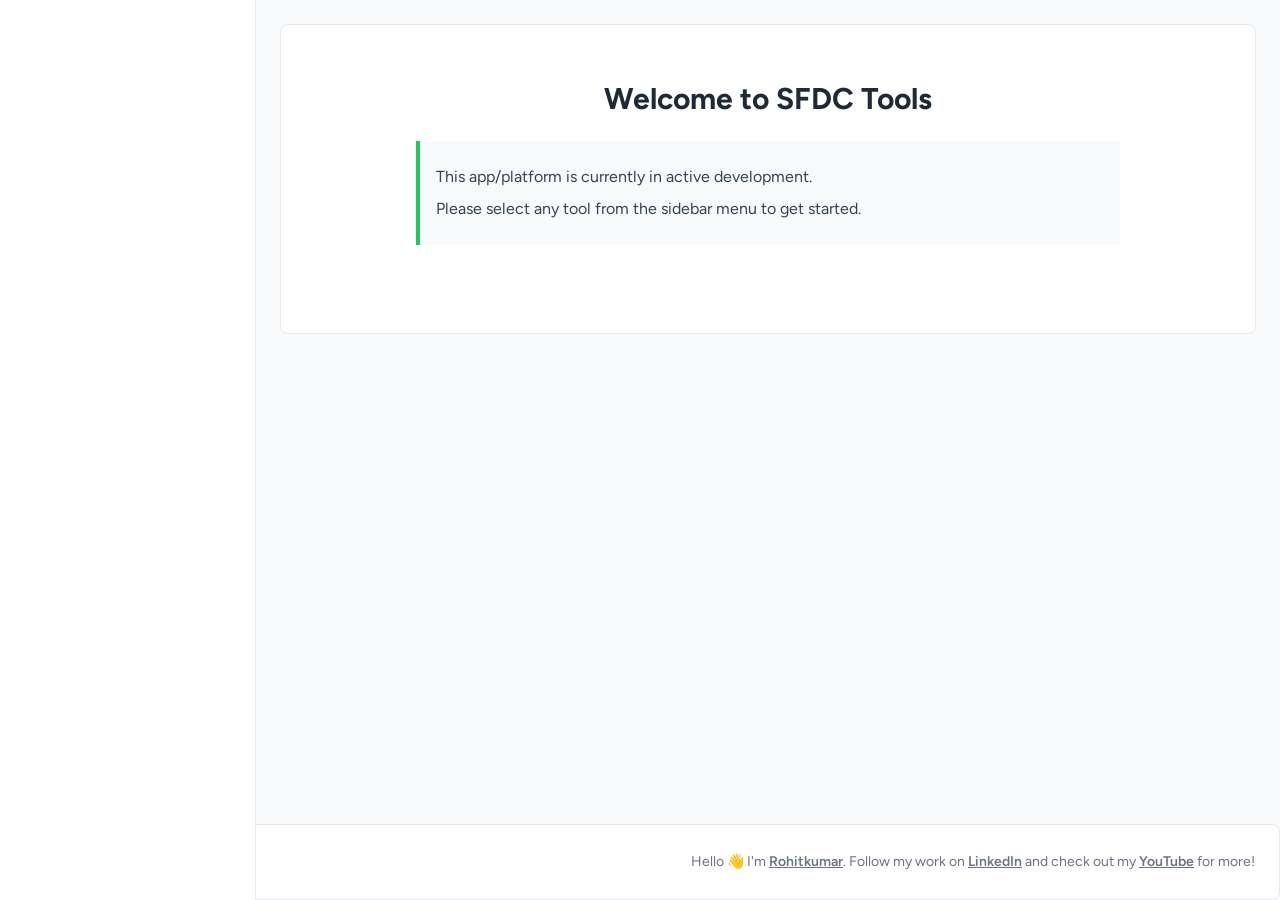
==== index.html @ ac1b2bfc "Updates" ====
<!DOCTYPE html><html  data-capo=""><head><meta charset="utf-8">
<meta name="viewport" content="width=device-width, initial-scale=1">
<title>SFDC Tools</title>
<style>@import url("https://fonts.googleapis.com/css2?family=Figtree:ital,wght@0,300..900;1,300..900&display=swap");*,:after,:before{--tw-border-spacing-x:0;--tw-border-spacing-y:0;--tw-translate-x:0;--tw-translate-y:0;--tw-rotate:0;--tw-skew-x:0;--tw-skew-y:0;--tw-scale-x:1;--tw-scale-y:1;--tw-pan-x: ;--tw-pan-y: ;--tw-pinch-zoom: ;--tw-scroll-snap-strictness:proximity;--tw-gradient-from-position: ;--tw-gradient-via-position: ;--tw-gradient-to-position: ;--tw-ordinal: ;--tw-slashed-zero: ;--tw-numeric-figure: ;--tw-numeric-spacing: ;--tw-numeric-fraction: ;--tw-ring-inset: ;--tw-ring-offset-width:0px;--tw-ring-offset-color:#fff;--tw-ring-color:rgba(59,130,246,.5);--tw-ring-offset-shadow:0 0 #0000;--tw-ring-shadow:0 0 #0000;--tw-shadow:0 0 #0000;--tw-shadow-colored:0 0 #0000;--tw-blur: ;--tw-brightness: ;--tw-contrast: ;--tw-grayscale: ;--tw-hue-rotate: ;--tw-invert: ;--tw-saturate: ;--tw-sepia: ;--tw-drop-shadow: ;--tw-backdrop-blur: ;--tw-backdrop-brightness: ;--tw-backdrop-contrast: ;--tw-backdrop-grayscale: ;--tw-backdrop-hue-rotate: ;--tw-backdrop-invert: ;--tw-backdrop-opacity: ;--tw-backdrop-saturate: ;--tw-backdrop-sepia: ;--tw-contain-size: ;--tw-contain-layout: ;--tw-contain-paint: ;--tw-contain-style: }::backdrop{--tw-border-spacing-x:0;--tw-border-spacing-y:0;--tw-translate-x:0;--tw-translate-y:0;--tw-rotate:0;--tw-skew-x:0;--tw-skew-y:0;--tw-scale-x:1;--tw-scale-y:1;--tw-pan-x: ;--tw-pan-y: ;--tw-pinch-zoom: ;--tw-scroll-snap-strictness:proximity;--tw-gradient-from-position: ;--tw-gradient-via-position: ;--tw-gradient-to-position: ;--tw-ordinal: ;--tw-slashed-zero: ;--tw-numeric-figure: ;--tw-numeric-spacing: ;--tw-numeric-fraction: ;--tw-ring-inset: ;--tw-ring-offset-width:0px;--tw-ring-offset-color:#fff;--tw-ring-color:rgba(59,130,246,.5);--tw-ring-offset-shadow:0 0 #0000;--tw-ring-shadow:0 0 #0000;--tw-shadow:0 0 #0000;--tw-shadow-colored:0 0 #0000;--tw-blur: ;--tw-brightness: ;--tw-contrast: ;--tw-grayscale: ;--tw-hue-rotate: ;--tw-invert: ;--tw-saturate: ;--tw-sepia: ;--tw-drop-shadow: ;--tw-backdrop-blur: ;--tw-backdrop-brightness: ;--tw-backdrop-contrast: ;--tw-backdrop-grayscale: ;--tw-backdrop-hue-rotate: ;--tw-backdrop-invert: ;--tw-backdrop-opacity: ;--tw-backdrop-saturate: ;--tw-backdrop-sepia: ;--tw-contain-size: ;--tw-contain-layout: ;--tw-contain-paint: ;--tw-contain-style: }

/*! tailwindcss v3.4.15 | MIT License | https://tailwindcss.com*/*,:after,:before{border:0 solid #e5e7eb;box-sizing:border-box}:after,:before{--tw-content:""}:host,html{line-height:1.5;-webkit-text-size-adjust:100%;font-family:ui-sans-serif,system-ui,sans-serif,Apple Color Emoji,Segoe UI Emoji,Segoe UI Symbol,Noto Color Emoji;font-feature-settings:normal;font-variation-settings:normal;-moz-tab-size:4;-o-tab-size:4;tab-size:4;-webkit-tap-highlight-color:transparent}body{line-height:inherit;margin:0}hr{border-top-width:1px;color:inherit;height:0}abbr:where([title]){-webkit-text-decoration:underline dotted;text-decoration:underline dotted}h1,h2,h3,h4,h5,h6{font-size:inherit;font-weight:inherit}a{color:inherit;text-decoration:inherit}b,strong{font-weight:bolder}code,kbd,pre,samp{font-family:ui-monospace,SFMono-Regular,Menlo,Monaco,Consolas,Liberation Mono,Courier New,monospace;font-feature-settings:normal;font-size:1em;font-variation-settings:normal}small{font-size:80%}sub,sup{font-size:75%;line-height:0;position:relative;vertical-align:baseline}sub{bottom:-.25em}sup{top:-.5em}table{border-collapse:collapse;border-color:inherit;text-indent:0}button,input,optgroup,select,textarea{color:inherit;font-family:inherit;font-feature-settings:inherit;font-size:100%;font-variation-settings:inherit;font-weight:inherit;letter-spacing:inherit;line-height:inherit;margin:0;padding:0}button,select{text-transform:none}button,input:where([type=button]),input:where([type=reset]),input:where([type=submit]){-webkit-appearance:button;background-color:transparent;background-image:none}:-moz-focusring{outline:auto}:-moz-ui-invalid{box-shadow:none}progress{vertical-align:baseline}::-webkit-inner-spin-button,::-webkit-outer-spin-button{height:auto}[type=search]{-webkit-appearance:textfield;outline-offset:-2px}::-webkit-search-decoration{-webkit-appearance:none}::-webkit-file-upload-button{-webkit-appearance:button;font:inherit}summary{display:list-item}blockquote,dd,dl,figure,h1,h2,h3,h4,h5,h6,hr,p,pre{margin:0}fieldset{margin:0}fieldset,legend{padding:0}menu,ol,ul{list-style:none;margin:0;padding:0}dialog{padding:0}textarea{resize:vertical}input::-moz-placeholder,textarea::-moz-placeholder{color:#9ca3af;opacity:1}input::placeholder,textarea::placeholder{color:#9ca3af;opacity:1}[role=button],button{cursor:pointer}:disabled{cursor:default}audio,canvas,embed,iframe,img,object,svg,video{display:block;vertical-align:middle}img,video{height:auto;max-width:100%}[hidden]:where(:not([hidden=until-found])){display:none}.sr-only{height:1px;margin:-1px;overflow:hidden;padding:0;position:absolute;width:1px;clip:rect(0,0,0,0);border-width:0;white-space:nowrap}.pointer-events-none{pointer-events:none}.static{position:static}.fixed{position:fixed}.absolute{position:absolute}.relative{position:relative}.inset-0{inset:0}.inset-y-0{bottom:0;top:0}.left-0{left:0}.right-0{right:0}.right-8{right:2rem}.top-0{top:0}.top-8{top:2rem}.z-0{z-index:0}.z-10{z-index:10}.z-20{z-index:20}.z-30{z-index:30}.z-40{z-index:40}.z-50{z-index:50}.z-\[9999\]{z-index:9999}.m-0{margin:0}.m-6{margin:1.5rem}.-mx-1\.5{margin-left:-.375rem;margin-right:-.375rem}.-my-1\.5{margin-bottom:-.375rem;margin-top:-.375rem}.mx-0{margin-left:0;margin-right:0}.mx-4{margin-left:1rem;margin-right:1rem}.mx-auto{margin-left:auto;margin-right:auto}.my-1{margin-bottom:.25rem;margin-top:.25rem}.my-2{margin-bottom:.5rem;margin-top:.5rem}.my-4{margin-bottom:1rem;margin-top:1rem}.my-8{margin-bottom:2rem;margin-top:2rem}.-mr-0\.5{margin-right:-.125rem}.mb-1{margin-bottom:.25rem}.mb-12{margin-bottom:3rem}.mb-2{margin-bottom:.5rem}.mb-4{margin-bottom:1rem}.mb-6{margin-bottom:1.5rem}.mb-8{margin-bottom:2rem}.ml-2{margin-left:.5rem}.ml-3{margin-left:.75rem}.ml-4{margin-left:1rem}.ml-8{margin-left:2rem}.ml-auto{margin-left:auto}.mr-1{margin-right:.25rem}.mr-2{margin-right:.5rem}.mr-4{margin-right:1rem}.mr-5{margin-right:1.25rem}.mt-1{margin-top:.25rem}.mt-2{margin-top:.5rem}.mt-4{margin-top:1rem}.mt-6{margin-top:1.5rem}.mt-\[10vh\]{margin-top:10vh}.block{display:block}.inline-block{display:inline-block}.flex{display:flex}.inline-flex{display:inline-flex}.table{display:table}.grid{display:grid}.hidden{display:none}.size-5{height:1.25rem;width:1.25rem}.h-4{height:1rem}.h-40{height:10rem}.h-5{height:1.25rem}.h-6{height:1.5rem}.h-8{height:2rem}.h-9{height:2.25rem}.h-full{height:100%}.max-h-36{max-height:9rem}.max-h-\[80vh\]{max-height:80vh}.min-h-0{min-height:0}.min-h-screen{min-height:100vh}.w-1\/2{width:50%}.w-11{width:2.75rem}.w-4{width:1rem}.w-48{width:12rem}.w-5{width:1.25rem}.w-52{width:13rem}.w-56{width:14rem}.w-6{width:1.5rem}.w-64{width:16rem}.w-8{width:2rem}.w-auto{width:auto}.w-full{width:100%}.min-w-0{min-width:0}.min-w-fit{min-width:-moz-fit-content;min-width:fit-content}.max-w-2xl{max-width:42rem}.max-w-3xl{max-width:48rem}.max-w-7xl{max-width:80rem}.max-w-xs{max-width:20rem}.flex-1{flex:1 1 0%}.flex-auto{flex:1 1 auto}.flex-none{flex:none}.flex-shrink-0,.shrink-0{flex-shrink:0}.origin-top{transform-origin:top}.origin-top-left{transform-origin:top left}.origin-top-right{transform-origin:top right}.translate-x-full{--tw-translate-x:100%}.translate-x-full,.translate-y-0{transform:translate(var(--tw-translate-x),var(--tw-translate-y)) rotate(var(--tw-rotate)) skewX(var(--tw-skew-x)) skewY(var(--tw-skew-y)) scaleX(var(--tw-scale-x)) scaleY(var(--tw-scale-y))}.translate-y-0{--tw-translate-y:0px}.translate-y-2{--tw-translate-y:0.5rem}.translate-y-2,.translate-y-4{transform:translate(var(--tw-translate-x),var(--tw-translate-y)) rotate(var(--tw-rotate)) skewX(var(--tw-skew-x)) skewY(var(--tw-skew-y)) scaleX(var(--tw-scale-x)) scaleY(var(--tw-scale-y))}.translate-y-4{--tw-translate-y:1rem}.-rotate-180{--tw-rotate:-180deg}.-rotate-180,.scale-100{transform:translate(var(--tw-translate-x),var(--tw-translate-y)) rotate(var(--tw-rotate)) skewX(var(--tw-skew-x)) skewY(var(--tw-skew-y)) scaleX(var(--tw-scale-x)) scaleY(var(--tw-scale-y))}.scale-100{--tw-scale-x:1;--tw-scale-y:1}.scale-95{--tw-scale-x:.95;--tw-scale-y:.95}.scale-95,.transform{transform:translate(var(--tw-translate-x),var(--tw-translate-y)) rotate(var(--tw-rotate)) skewX(var(--tw-skew-x)) skewY(var(--tw-skew-y)) scaleX(var(--tw-scale-x)) scaleY(var(--tw-scale-y))}@keyframes spin{to{transform:rotate(1turn)}}.animate-spin{animation:spin 1s linear infinite}.cursor-default{cursor:default}.cursor-pointer{cursor:pointer}.select-none{-webkit-user-select:none;-moz-user-select:none;user-select:none}.appearance-none{-webkit-appearance:none;-moz-appearance:none;appearance:none}.grid-cols-1{grid-template-columns:repeat(1,minmax(0,1fr))}.flex-col{flex-direction:column}.flex-wrap{flex-wrap:wrap}.items-start{align-items:flex-start}.items-center{align-items:center}.justify-start{justify-content:flex-start}.justify-end{justify-content:flex-end}.justify-center{justify-content:center}.justify-between{justify-content:space-between}.gap-4{gap:1rem}.gap-6{gap:1.5rem}.space-x-2>:not([hidden])~:not([hidden]){--tw-space-x-reverse:0;margin-left:calc(.5rem*(1 - var(--tw-space-x-reverse)));margin-right:calc(.5rem*var(--tw-space-x-reverse))}.space-x-4>:not([hidden])~:not([hidden]){--tw-space-x-reverse:0;margin-left:calc(1rem*(1 - var(--tw-space-x-reverse)));margin-right:calc(1rem*var(--tw-space-x-reverse))}.space-y-1>:not([hidden])~:not([hidden]){--tw-space-y-reverse:0;margin-bottom:calc(.25rem*var(--tw-space-y-reverse));margin-top:calc(.25rem*(1 - var(--tw-space-y-reverse)))}.space-y-4>:not([hidden])~:not([hidden]){--tw-space-y-reverse:0;margin-bottom:calc(1rem*var(--tw-space-y-reverse));margin-top:calc(1rem*(1 - var(--tw-space-y-reverse)))}.divide-y>:not([hidden])~:not([hidden]){--tw-divide-y-reverse:0;border-bottom-width:calc(1px*var(--tw-divide-y-reverse));border-top-width:calc(1px*(1 - var(--tw-divide-y-reverse)))}.divide-gray-100>:not([hidden])~:not([hidden]){--tw-divide-opacity:1;border-color:rgb(243 244 246/var(--tw-divide-opacity,1))}.overflow-auto{overflow:auto}.overflow-hidden{overflow:hidden}.overflow-y-auto{overflow-y:auto}.overflow-y-scroll{overflow-y:scroll}.truncate{overflow:hidden;white-space:nowrap}.text-ellipsis,.truncate{text-overflow:ellipsis}.\!rounded-md{border-radius:.375rem!important}.rounded{border-radius:.25rem}.rounded-2xl{border-radius:1rem}.rounded-full{border-radius:9999px}.rounded-lg{border-radius:.5rem}.rounded-md{border-radius:.375rem}.border{border-width:1px}.border-b{border-bottom-width:1px}.border-l-4{border-left-width:4px}.border-r{border-right-width:1px}.border-t{border-top-width:1px}.border-solid{border-style:solid}.border-none{border-style:none}.border-blue-200{--tw-border-opacity:1;border-color:rgb(191 219 254/var(--tw-border-opacity,1))}.border-blue-300{--tw-border-opacity:1;border-color:rgb(147 197 253/var(--tw-border-opacity,1))}.border-gray-100{--tw-border-opacity:1;border-color:rgb(243 244 246/var(--tw-border-opacity,1))}.border-gray-200{--tw-border-opacity:1;border-color:rgb(229 231 235/var(--tw-border-opacity,1))}.border-gray-300{--tw-border-opacity:1;border-color:rgb(209 213 219/var(--tw-border-opacity,1))}.border-gray-900\/10{border-color:rgba(17,24,39,.1)}.border-green-200{--tw-border-opacity:1;border-color:rgb(187 247 208/var(--tw-border-opacity,1))}.border-green-300{--tw-border-opacity:1;border-color:rgb(134 239 172/var(--tw-border-opacity,1))}.border-green-500{--tw-border-opacity:1;border-color:rgb(34 197 94/var(--tw-border-opacity,1))}.border-rose-200{--tw-border-opacity:1;border-color:rgb(254 205 211/var(--tw-border-opacity,1))}.border-rose-300\/50{border-color:rgba(253,164,175,.5)}.border-transparent{border-color:transparent}.border-zinc-950\/10{border-color:rgba(9,9,11,.1)}.bg-black{--tw-bg-opacity:1;background-color:rgb(0 0 0/var(--tw-bg-opacity,1))}.bg-blue-100{--tw-bg-opacity:1;background-color:rgb(219 234 254/var(--tw-bg-opacity,1))}.bg-gray-100{--tw-bg-opacity:1;background-color:rgb(243 244 246/var(--tw-bg-opacity,1))}.bg-gray-400{--tw-bg-opacity:1;background-color:rgb(156 163 175/var(--tw-bg-opacity,1))}.bg-gray-50{--tw-bg-opacity:1;background-color:rgb(249 250 251/var(--tw-bg-opacity,1))}.bg-gray-500{--tw-bg-opacity:1;background-color:rgb(107 114 128/var(--tw-bg-opacity,1))}.bg-gray-800{--tw-bg-opacity:1;background-color:rgb(31 41 55/var(--tw-bg-opacity,1))}.bg-gray-900\/50{background-color:rgba(17,24,39,.5)}.bg-green-100{--tw-bg-opacity:1;background-color:rgb(220 252 231/var(--tw-bg-opacity,1))}.bg-green-500{--tw-bg-opacity:1;background-color:rgb(34 197 94/var(--tw-bg-opacity,1))}.bg-indigo-600{--tw-bg-opacity:1;background-color:rgb(79 70 229/var(--tw-bg-opacity,1))}.bg-purple-100{--tw-bg-opacity:1;background-color:rgb(243 232 255/var(--tw-bg-opacity,1))}.bg-red-100{--tw-bg-opacity:1;background-color:rgb(254 226 226/var(--tw-bg-opacity,1))}.bg-red-600{--tw-bg-opacity:1;background-color:rgb(220 38 38/var(--tw-bg-opacity,1))}.bg-rose-100{--tw-bg-opacity:1;background-color:rgb(255 228 230/var(--tw-bg-opacity,1))}.bg-slate-50{--tw-bg-opacity:1;background-color:rgb(248 250 252/var(--tw-bg-opacity,1))}.bg-white{--tw-bg-opacity:1;background-color:rgb(255 255 255/var(--tw-bg-opacity,1))}.bg-opacity-70{--tw-bg-opacity:0.7}.bg-clip-padding{background-clip:padding-box}.fill-blue-100{fill:#dbeafe}.fill-blue-700{fill:#1d4ed8}.fill-current{fill:currentColor}.fill-gray-100{fill:#f3f4f6}.fill-gray-700{fill:#374151}.fill-green-100{fill:#dcfce7}.fill-green-700{fill:#15803d}.fill-red-100{fill:#fee2e2}.fill-red-700{fill:#b91c1c}.stroke-orange-600{stroke:#ea580c}.stroke-zinc-500{stroke:#71717a}.stroke-2{stroke-width:2}.object-cover{-o-object-fit:cover;object-fit:cover}.p-0\.5{padding:.125rem}.p-1\.5{padding:.375rem}.p-10{padding:2.5rem}.p-2{padding:.5rem}.p-2\.5{padding:.625rem}.p-4{padding:1rem}.p-6{padding:1.5rem}.p-8{padding:2rem}.\!px-2{padding-left:.5rem!important;padding-right:.5rem!important}.\!py-1{padding-bottom:.25rem!important;padding-top:.25rem!important}.px-2{padding-left:.5rem;padding-right:.5rem}.px-3{padding-left:.75rem;padding-right:.75rem}.px-4{padding-left:1rem;padding-right:1rem}.py-1{padding-bottom:.25rem;padding-top:.25rem}.py-1\.5{padding-bottom:.375rem;padding-top:.375rem}.py-2{padding-bottom:.5rem;padding-top:.5rem}.py-2\.5{padding-bottom:.625rem;padding-top:.625rem}.py-3{padding-bottom:.75rem;padding-top:.75rem}.py-4{padding-bottom:1rem;padding-top:1rem}.py-6{padding-bottom:1.5rem;padding-top:1.5rem}.py-\[0\.32rem\]{padding-bottom:.32rem;padding-top:.32rem}.py-\[calc\(theme\(spacing\[2\.5\]\)-1px\)\]{padding-bottom:calc(.625rem - 1px);padding-top:calc(.625rem - 1px)}.pb-4{padding-bottom:1rem}.pl-10{padding-left:2.5rem}.pl-12{padding-left:3rem}.pl-3{padding-left:.75rem}.pl-4{padding-left:1rem}.pl-\[calc\(theme\(spacing\[3\.5\]\)-1px\)\]{padding-left:calc(.875rem - 1px)}.pr-10{padding-right:2.5rem}.pr-2{padding-right:.5rem}.pr-3{padding-right:.75rem}.pr-4{padding-right:1rem}.pr-\[calc\(theme\(spacing\.10\)-1px\)\]{padding-right:calc(2.5rem - 1px)}.pt-0{padding-top:0}.pt-5{padding-top:1.25rem}.text-left{text-align:left}.text-center{text-align:center}.font-Figtree{font-family:Figtree,sans-serif,ui-sans-serif,system-ui,Apple Color Emoji,Segoe UI Emoji,Segoe UI Symbol,Noto Color Emoji}.text-2xl{font-size:1.5rem;line-height:2rem}.text-3xl{font-size:1.875rem;line-height:2.25rem}.text-base,.text-base\/6{font-size:1rem;line-height:1.5rem}.text-lg{font-size:1.125rem;line-height:1.75rem}.text-sm{font-size:.875rem;line-height:1.25rem}.text-xs{font-size:.75rem;line-height:1rem}.font-bold{font-weight:700}.font-medium{font-weight:500}.font-normal{font-weight:400}.font-semibold{font-weight:600}.font-thin{font-weight:100}.uppercase{text-transform:uppercase}.leading-4{line-height:1rem}.leading-5{line-height:1.25rem}.leading-relaxed{line-height:1.625}.tracking-wider{letter-spacing:.05em}.tracking-widest{letter-spacing:.1em}.text-blue-100{--tw-text-opacity:1;color:rgb(219 234 254/var(--tw-text-opacity,1))}.text-blue-600{--tw-text-opacity:1;color:rgb(37 99 235/var(--tw-text-opacity,1))}.text-blue-800{--tw-text-opacity:1;color:rgb(30 64 175/var(--tw-text-opacity,1))}.text-gray-100{--tw-text-opacity:1;color:rgb(243 244 246/var(--tw-text-opacity,1))}.text-gray-300{--tw-text-opacity:1;color:rgb(209 213 219/var(--tw-text-opacity,1))}.text-gray-400{--tw-text-opacity:1;color:rgb(156 163 175/var(--tw-text-opacity,1))}.text-gray-500{--tw-text-opacity:1;color:rgb(107 114 128/var(--tw-text-opacity,1))}.text-gray-600{--tw-text-opacity:1;color:rgb(75 85 99/var(--tw-text-opacity,1))}.text-gray-700{--tw-text-opacity:1;color:rgb(55 65 81/var(--tw-text-opacity,1))}.text-gray-800{--tw-text-opacity:1;color:rgb(31 41 55/var(--tw-text-opacity,1))}.text-gray-900{--tw-text-opacity:1;color:rgb(17 24 39/var(--tw-text-opacity,1))}.text-green-500{--tw-text-opacity:1;color:rgb(34 197 94/var(--tw-text-opacity,1))}.text-green-600{--tw-text-opacity:1;color:rgb(22 163 74/var(--tw-text-opacity,1))}.text-indigo-600{--tw-text-opacity:1;color:rgb(79 70 229/var(--tw-text-opacity,1))}.text-orange-600{--tw-text-opacity:1;color:rgb(234 88 12/var(--tw-text-opacity,1))}.text-red-100{--tw-text-opacity:1;color:rgb(254 226 226/var(--tw-text-opacity,1))}.text-red-500{--tw-text-opacity:1;color:rgb(239 68 68/var(--tw-text-opacity,1))}.text-red-600{--tw-text-opacity:1;color:rgb(220 38 38/var(--tw-text-opacity,1))}.text-teal-100{--tw-text-opacity:1;color:rgb(204 251 241/var(--tw-text-opacity,1))}.text-teal-600{--tw-text-opacity:1;color:rgb(13 148 136/var(--tw-text-opacity,1))}.text-white{--tw-text-opacity:1;color:rgb(255 255 255/var(--tw-text-opacity,1))}.text-yellow-600{--tw-text-opacity:1;color:rgb(202 138 4/var(--tw-text-opacity,1))}.text-zinc-950{--tw-text-opacity:1;color:rgb(9 9 11/var(--tw-text-opacity,1))}.underline{text-decoration-line:underline}.placeholder-gray-400::-moz-placeholder{--tw-placeholder-opacity:1;color:rgb(156 163 175/var(--tw-placeholder-opacity,1))}.placeholder-gray-400::placeholder{--tw-placeholder-opacity:1;color:rgb(156 163 175/var(--tw-placeholder-opacity,1))}.opacity-0{opacity:0}.opacity-100{opacity:1}.opacity-25{opacity:.25}.opacity-75{opacity:.75}.shadow{--tw-shadow:0 1px 3px 0 rgba(0,0,0,.1),0 1px 2px -1px rgba(0,0,0,.1);--tw-shadow-colored:0 1px 3px 0 var(--tw-shadow-color),0 1px 2px -1px var(--tw-shadow-color)}.shadow,.shadow-2xl{box-shadow:var(--tw-ring-offset-shadow,0 0 #0000),var(--tw-ring-shadow,0 0 #0000),var(--tw-shadow)}.shadow-2xl{--tw-shadow:0 25px 50px -12px rgba(0,0,0,.25);--tw-shadow-colored:0 25px 50px -12px var(--tw-shadow-color)}.shadow-lg{--tw-shadow:0 10px 15px -3px rgba(0,0,0,.1),0 4px 6px -4px rgba(0,0,0,.1);--tw-shadow-colored:0 10px 15px -3px var(--tw-shadow-color),0 4px 6px -4px var(--tw-shadow-color)}.shadow-lg,.shadow-md{box-shadow:var(--tw-ring-offset-shadow,0 0 #0000),var(--tw-ring-shadow,0 0 #0000),var(--tw-shadow)}.shadow-md{--tw-shadow:0 4px 6px -1px rgba(0,0,0,.1),0 2px 4px -2px rgba(0,0,0,.1);--tw-shadow-colored:0 4px 6px -1px var(--tw-shadow-color),0 2px 4px -2px var(--tw-shadow-color)}.shadow-sm{--tw-shadow:0 1px 2px 0 rgba(0,0,0,.05);--tw-shadow-colored:0 1px 2px 0 var(--tw-shadow-color)}.shadow-sm,.shadow-xl{box-shadow:var(--tw-ring-offset-shadow,0 0 #0000),var(--tw-ring-shadow,0 0 #0000),var(--tw-shadow)}.shadow-xl{--tw-shadow:0 20px 25px -5px rgba(0,0,0,.1),0 8px 10px -6px rgba(0,0,0,.1);--tw-shadow-colored:0 20px 25px -5px var(--tw-shadow-color),0 8px 10px -6px var(--tw-shadow-color)}.\!outline-none{outline:2px solid transparent!important;outline-offset:2px!important}.outline-none{outline:2px solid transparent;outline-offset:2px}.outline{outline-style:solid}.outline-indigo-500{outline-color:#6366f1}.ring-1{--tw-ring-offset-shadow:var(--tw-ring-inset) 0 0 0 var(--tw-ring-offset-width) var(--tw-ring-offset-color);--tw-ring-shadow:var(--tw-ring-inset) 0 0 0 calc(1px + var(--tw-ring-offset-width)) var(--tw-ring-color);box-shadow:var(--tw-ring-offset-shadow),var(--tw-ring-shadow),var(--tw-shadow,0 0 #0000)}.ring-black{--tw-ring-opacity:1;--tw-ring-color:rgb(0 0 0/var(--tw-ring-opacity,1))}.ring-red-500{--tw-ring-opacity:1;--tw-ring-color:rgb(239 68 68/var(--tw-ring-opacity,1))}.ring-opacity-5{--tw-ring-opacity:0.05}.filter{filter:var(--tw-blur) var(--tw-brightness) var(--tw-contrast) var(--tw-grayscale) var(--tw-hue-rotate) var(--tw-invert) var(--tw-saturate) var(--tw-sepia) var(--tw-drop-shadow)}.transition{transition-duration:.15s;transition-property:color,background-color,border-color,text-decoration-color,fill,stroke,opacity,box-shadow,transform,filter,-webkit-backdrop-filter;transition-property:color,background-color,border-color,text-decoration-color,fill,stroke,opacity,box-shadow,transform,filter,backdrop-filter;transition-property:color,background-color,border-color,text-decoration-color,fill,stroke,opacity,box-shadow,transform,filter,backdrop-filter,-webkit-backdrop-filter;transition-timing-function:cubic-bezier(.4,0,.2,1)}.transition-all{transition-duration:.15s;transition-property:all;transition-timing-function:cubic-bezier(.4,0,.2,1)}.duration-100{transition-duration:.1s}.duration-150{transition-duration:.15s}.duration-200{transition-duration:.2s}.duration-300{transition-duration:.3s}.duration-500{transition-duration:.5s}.duration-75{transition-duration:75ms}.ease-in{transition-timing-function:cubic-bezier(.4,0,1,1)}.ease-in-out{transition-timing-function:cubic-bezier(.4,0,.2,1)}.ease-out{transition-timing-function:cubic-bezier(0,0,.2,1)}.\[-ms-overflow-style\:\'none\'\]{-ms-overflow-style:"none"}.\[scrollbar-width\:\'none\'\]{scrollbar-width:"none"}::-webkit-scrollbar{height:5px;width:5px}::-webkit-scrollbar-track{background-color:#eee;border-radius:5px}::-webkit-scrollbar-thumb{background-color:#a2a2a2;border-radius:10px}html.dark .vue3-easy-data-table:is(.dark *){--tw-border-opacity:1;border-color:rgb(75 85 99/var(--tw-border-opacity,1))}html.dark .vue3-easy-data-table__main:is(.dark *){--tw-bg-opacity:1;background-color:rgb(31 41 55/var(--tw-bg-opacity,1));--tw-text-opacity:1;color:rgb(243 244 246/var(--tw-text-opacity,1))}html.dark .vue3-easy-data-table__header th{border-bottom-width:1px;--tw-bg-opacity:1;background-color:rgb(243 244 246/var(--tw-bg-opacity,1));font-size:.875rem;line-height:1.25rem;text-align:center}html.dark .vue3-easy-data-table__header th:is(.dark *){--tw-border-opacity:1;border-color:rgb(75 85 99/var(--tw-border-opacity,1));--tw-bg-opacity:1;background-color:rgb(55 65 81/var(--tw-bg-opacity,1));--tw-text-opacity:1;color:rgb(243 244 246/var(--tw-text-opacity,1))}html.dark .vue3-easy-data-table__body td{border-bottom-width:1px}html.dark .vue3-easy-data-table__body td:is(.dark *){--tw-border-opacity:1;border-color:rgb(75 85 99/var(--tw-border-opacity,1));--tw-bg-opacity:1;background-color:rgb(31 41 55/var(--tw-bg-opacity,1));--tw-text-opacity:1;color:rgb(243 244 246/var(--tw-text-opacity,1))}html.dark .vue3-easy-data-table__footer{border-bottom-width:1px}html.dark .vue3-easy-data-table__footer:is(.dark *){--tw-border-opacity:1;border-color:rgb(75 85 99/var(--tw-border-opacity,1));--tw-bg-opacity:1;background-color:rgb(55 65 81/var(--tw-bg-opacity,1));--tw-text-opacity:1;color:rgb(243 244 246/var(--tw-text-opacity,1))}html.dark .vue3-easy-data-table__body tr:first-child td{border-bottom-width:1px}html.dark .vue3-easy-data-table__body tr:first-child td:is(.dark *){--tw-border-opacity:1;border-color:rgb(75 85 99/var(--tw-border-opacity,1))}html.dark .easy-data-table__rows-selector ul.select-items li:is(.dark *){--tw-text-opacity:1;color:rgb(55 65 81/var(--tw-text-opacity,1))}html.dark .easy-data-table__rows-selector ul.select-items li.selected:is(.dark *){--tw-text-opacity:1;color:rgb(243 244 246/var(--tw-text-opacity,1))}html.dark .next-page__click-button .arrow,html.dark .previous-page__click-button .arrow{--tw-border-opacity:1;border-color:rgb(125 211 252/var(--tw-border-opacity,1))}html.dark .vs--single .vs__selected:is(.dark *){--tw-text-opacity:1;color:rgb(209 213 219/var(--tw-text-opacity,1))}html.dark .vs__dropdown-toggle:is(.dark *){--tw-border-opacity:1;border-color:rgb(75 85 99/var(--tw-border-opacity,1))}html.dark .vs__clear :is(.dark *),html.dark .vs__open-indicator:is(.dark *){fill:#6b7280}.tableCSS{--easy-table-border:1px solid #ddd;--easy-table-header-font-size:0.880rem;--easy-table-header-background-color:#f3f4f6;--easy-table-body-row-font-size:0.875rem;--easy-table-footer-height:40px;--easy-table-rows-per-page-selector-z-index:9999}.vue3-easy-data-table__main{border:none!important;border-top-left-radius:.5rem!important;border-top-right-radius:.5rem!important}.vue3-easy-data-table__footer{border-bottom-left-radius:.5rem;border-bottom-right-radius:.5rem}.monaco-editor,.monaco-editor .overflow-guard{border-radius:.375rem}.monaco-editor{--tw-shadow:0 10px 15px -3px rgba(0,0,0,.1),0 4px 6px -4px rgba(0,0,0,.1);--tw-shadow-colored:0 10px 15px -3px var(--tw-shadow-color),0 4px 6px -4px var(--tw-shadow-color);box-shadow:var(--tw-ring-offset-shadow,0 0 #0000),var(--tw-ring-shadow,0 0 #0000),var(--tw-shadow)}.file\:-mx-3::file-selector-button{margin-left:-.75rem;margin-right:-.75rem}.file\:-my-\[0\.32rem\]::file-selector-button{margin-bottom:-.32rem;margin-top:-.32rem}.file\:cursor-pointer::file-selector-button{cursor:pointer}.file\:overflow-hidden::file-selector-button{overflow:hidden}.file\:rounded-none::file-selector-button{border-radius:0}.file\:border-0::file-selector-button{border-width:0}.file\:border-solid::file-selector-button{border-style:solid}.file\:border-inherit::file-selector-button{border-color:inherit}.file\:bg-gray-100::file-selector-button{--tw-bg-opacity:1;background-color:rgb(243 244 246/var(--tw-bg-opacity,1))}.file\:px-3::file-selector-button{padding-left:.75rem;padding-right:.75rem}.file\:py-\[0\.32rem\]::file-selector-button{padding-bottom:.32rem;padding-top:.32rem}.file\:text-gray-700::file-selector-button{--tw-text-opacity:1;color:rgb(55 65 81/var(--tw-text-opacity,1))}.file\:transition::file-selector-button{transition-duration:.15s;transition-property:color,background-color,border-color,text-decoration-color,fill,stroke,opacity,box-shadow,transform,filter,-webkit-backdrop-filter;transition-property:color,background-color,border-color,text-decoration-color,fill,stroke,opacity,box-shadow,transform,filter,backdrop-filter;transition-property:color,background-color,border-color,text-decoration-color,fill,stroke,opacity,box-shadow,transform,filter,backdrop-filter,-webkit-backdrop-filter;transition-timing-function:cubic-bezier(.4,0,.2,1)}.file\:duration-150::file-selector-button{transition-duration:.15s}.file\:ease-in-out::file-selector-button{transition-timing-function:cubic-bezier(.4,0,.2,1)}.file\:\[border-inline-end-width\:1px\]::file-selector-button{border-inline-end-width:1px}.file\:\[margin-inline-end\:0\.75rem\]::file-selector-button{margin-inline-end:.75rem}.placeholder\:text-zinc-500::-moz-placeholder{--tw-text-opacity:1;color:rgb(113 113 122/var(--tw-text-opacity,1))}.placeholder\:text-zinc-500::placeholder{--tw-text-opacity:1;color:rgb(113 113 122/var(--tw-text-opacity,1))}.before\:absolute:before{content:var(--tw-content);position:absolute}.before\:inset-px:before{content:var(--tw-content);inset:1px}.before\:rounded-\[calc\(theme\(borderRadius\.lg\)-1px\)\]:before{border-radius:calc(.5rem - 1px);content:var(--tw-content)}.before\:bg-white:before{content:var(--tw-content);--tw-bg-opacity:1;background-color:rgb(255 255 255/var(--tw-bg-opacity,1))}.before\:shadow:before{content:var(--tw-content);--tw-shadow:0 1px 3px 0 rgba(0,0,0,.1),0 1px 2px -1px rgba(0,0,0,.1);--tw-shadow-colored:0 1px 3px 0 var(--tw-shadow-color),0 1px 2px -1px var(--tw-shadow-color);box-shadow:var(--tw-ring-offset-shadow,0 0 #0000),var(--tw-ring-shadow,0 0 #0000),var(--tw-shadow)}.after\:pointer-events-none:after{content:var(--tw-content);pointer-events:none}.after\:absolute:after{content:var(--tw-content);position:absolute}.after\:inset-0:after{content:var(--tw-content);inset:0}.after\:left-\[2px\]:after{content:var(--tw-content);left:2px}.after\:top-0\.5:after{content:var(--tw-content);top:.125rem}.after\:h-5:after{content:var(--tw-content);height:1.25rem}.after\:w-5:after{content:var(--tw-content);width:1.25rem}.after\:rounded-full:after{border-radius:9999px;content:var(--tw-content)}.after\:rounded-lg:after{border-radius:.5rem;content:var(--tw-content)}.after\:border:after{border-width:1px;content:var(--tw-content)}.after\:border-gray-300:after{content:var(--tw-content);--tw-border-opacity:1;border-color:rgb(209 213 219/var(--tw-border-opacity,1))}.after\:bg-white:after{content:var(--tw-content);--tw-bg-opacity:1;background-color:rgb(255 255 255/var(--tw-bg-opacity,1))}.after\:ring-inset:after{content:var(--tw-content);--tw-ring-inset:inset}.after\:ring-transparent:after{content:var(--tw-content);--tw-ring-color:transparent}.after\:transition-all:after{content:var(--tw-content);transition-duration:.15s;transition-property:all;transition-timing-function:cubic-bezier(.4,0,.2,1)}.after\:content-\[\'\'\]:after{--tw-content:"";content:var(--tw-content)}.hover\:border-gray-300:hover{--tw-border-opacity:1;border-color:rgb(209 213 219/var(--tw-border-opacity,1))}.hover\:bg-blue-200:hover{--tw-bg-opacity:1;background-color:rgb(191 219 254/var(--tw-bg-opacity,1))}.hover\:bg-gray-100:hover{--tw-bg-opacity:1;background-color:rgb(243 244 246/var(--tw-bg-opacity,1))}.hover\:bg-gray-200:hover{--tw-bg-opacity:1;background-color:rgb(229 231 235/var(--tw-bg-opacity,1))}.hover\:bg-gray-50:hover{--tw-bg-opacity:1;background-color:rgb(249 250 251/var(--tw-bg-opacity,1))}.hover\:bg-gray-700:hover{--tw-bg-opacity:1;background-color:rgb(55 65 81/var(--tw-bg-opacity,1))}.hover\:bg-green-200:hover{--tw-bg-opacity:1;background-color:rgb(187 247 208/var(--tw-bg-opacity,1))}.hover\:bg-red-700:hover{--tw-bg-opacity:1;background-color:rgb(185 28 28/var(--tw-bg-opacity,1))}.hover\:bg-rose-200:hover{--tw-bg-opacity:1;background-color:rgb(254 205 211/var(--tw-bg-opacity,1))}.hover\:bg-slate-100:hover{--tw-bg-opacity:1;background-color:rgb(241 245 249/var(--tw-bg-opacity,1))}.hover\:fill-blue-800:hover{fill:#1e40af}.hover\:fill-gray-800:hover{fill:#1f2937}.hover\:fill-green-800:hover{fill:#166534}.hover\:fill-red-800:hover{fill:#991b1b}.hover\:text-blue-700:hover{--tw-text-opacity:1;color:rgb(29 78 216/var(--tw-text-opacity,1))}.hover\:text-gray-700:hover{--tw-text-opacity:1;color:rgb(55 65 81/var(--tw-text-opacity,1))}.hover\:text-gray-900:hover{--tw-text-opacity:1;color:rgb(17 24 39/var(--tw-text-opacity,1))}.hover\:text-red-700:hover{--tw-text-opacity:1;color:rgb(185 28 28/var(--tw-text-opacity,1))}.hover\:text-teal-700:hover{--tw-text-opacity:1;color:rgb(15 118 110/var(--tw-text-opacity,1))}.hover\:underline:hover{text-decoration-line:underline}.hover\:shadow-md:hover{--tw-shadow:0 4px 6px -1px rgba(0,0,0,.1),0 2px 4px -2px rgba(0,0,0,.1);--tw-shadow-colored:0 4px 6px -1px var(--tw-shadow-color),0 2px 4px -2px var(--tw-shadow-color);box-shadow:var(--tw-ring-offset-shadow,0 0 #0000),var(--tw-ring-shadow,0 0 #0000),var(--tw-shadow)}.hover\:file\:bg-gray-200::file-selector-button:hover{--tw-bg-opacity:1;background-color:rgb(229 231 235/var(--tw-bg-opacity,1))}.focus\:border-blue-500:focus{--tw-border-opacity:1;border-color:rgb(59 130 246/var(--tw-border-opacity,1))}.focus\:border-gray-300:focus{--tw-border-opacity:1;border-color:rgb(209 213 219/var(--tw-border-opacity,1))}.focus\:border-indigo-500:focus{--tw-border-opacity:1;border-color:rgb(99 102 241/var(--tw-border-opacity,1))}.focus\:bg-gray-100:focus{--tw-bg-opacity:1;background-color:rgb(243 244 246/var(--tw-bg-opacity,1))}.focus\:bg-gray-50:focus{--tw-bg-opacity:1;background-color:rgb(249 250 251/var(--tw-bg-opacity,1))}.focus\:bg-gray-700:focus{--tw-bg-opacity:1;background-color:rgb(55 65 81/var(--tw-bg-opacity,1))}.focus\:bg-red-700:focus{--tw-bg-opacity:1;background-color:rgb(185 28 28/var(--tw-bg-opacity,1))}.focus\:text-gray-700:focus{--tw-text-opacity:1;color:rgb(55 65 81/var(--tw-text-opacity,1))}.focus\:outline-none:focus{outline:2px solid transparent;outline-offset:2px}.focus\:ring-0:focus{--tw-ring-offset-shadow:var(--tw-ring-inset) 0 0 0 var(--tw-ring-offset-width) var(--tw-ring-offset-color);--tw-ring-shadow:var(--tw-ring-inset) 0 0 0 calc(var(--tw-ring-offset-width)) var(--tw-ring-color)}.focus\:ring-0:focus,.focus\:ring-2:focus{box-shadow:var(--tw-ring-offset-shadow),var(--tw-ring-shadow),var(--tw-shadow,0 0 #0000)}.focus\:ring-2:focus{--tw-ring-offset-shadow:var(--tw-ring-inset) 0 0 0 var(--tw-ring-offset-width) var(--tw-ring-offset-color);--tw-ring-shadow:var(--tw-ring-inset) 0 0 0 calc(2px + var(--tw-ring-offset-width)) var(--tw-ring-color)}.focus\:ring-4:focus{--tw-ring-offset-shadow:var(--tw-ring-inset) 0 0 0 var(--tw-ring-offset-width) var(--tw-ring-offset-color);--tw-ring-shadow:var(--tw-ring-inset) 0 0 0 calc(4px + var(--tw-ring-offset-width)) var(--tw-ring-color);box-shadow:var(--tw-ring-offset-shadow),var(--tw-ring-shadow),var(--tw-shadow,0 0 #0000)}.focus\:ring-blue-500:focus{--tw-ring-opacity:1;--tw-ring-color:rgb(59 130 246/var(--tw-ring-opacity,1))}.focus\:ring-gray-100:focus{--tw-ring-opacity:1;--tw-ring-color:rgb(243 244 246/var(--tw-ring-opacity,1))}.focus\:ring-gray-200:focus{--tw-ring-opacity:1;--tw-ring-color:rgb(229 231 235/var(--tw-ring-opacity,1))}.focus\:ring-gray-300:focus{--tw-ring-opacity:1;--tw-ring-color:rgb(209 213 219/var(--tw-ring-opacity,1))}.focus\:ring-indigo-500:focus{--tw-ring-opacity:1;--tw-ring-color:rgb(99 102 241/var(--tw-ring-opacity,1))}.focus\:ring-red-500:focus{--tw-ring-opacity:1;--tw-ring-color:rgb(239 68 68/var(--tw-ring-opacity,1))}.focus\:ring-offset-2:focus{--tw-ring-offset-width:2px}.active\:bg-gray-50:active{--tw-bg-opacity:1;background-color:rgb(249 250 251/var(--tw-bg-opacity,1))}.active\:bg-gray-900:active{--tw-bg-opacity:1;background-color:rgb(17 24 39/var(--tw-bg-opacity,1))}.disabled\:opacity-25:disabled{opacity:.25}.group:hover .group-hover\:text-gray-900{--tw-text-opacity:1;color:rgb(17 24 39/var(--tw-text-opacity,1))}.peer:checked~.peer-checked\:bg-blue-600{--tw-bg-opacity:1;background-color:rgb(37 99 235/var(--tw-bg-opacity,1))}.peer:checked~.peer-checked\:after\:translate-x-full:after{content:var(--tw-content);--tw-translate-x:100%;transform:translate(var(--tw-translate-x),var(--tw-translate-y)) rotate(var(--tw-rotate)) skewX(var(--tw-skew-x)) skewY(var(--tw-skew-y)) scaleX(var(--tw-scale-x)) scaleY(var(--tw-scale-y))}.peer:checked~.peer-checked\:after\:border-white:after{content:var(--tw-content);--tw-border-opacity:1;border-color:rgb(255 255 255/var(--tw-border-opacity,1))}.peer:focus~.peer-focus\:ring-4{--tw-ring-offset-shadow:var(--tw-ring-inset) 0 0 0 var(--tw-ring-offset-width) var(--tw-ring-offset-color);--tw-ring-shadow:var(--tw-ring-inset) 0 0 0 calc(4px + var(--tw-ring-offset-width)) var(--tw-ring-color);box-shadow:var(--tw-ring-offset-shadow),var(--tw-ring-shadow),var(--tw-shadow,0 0 #0000)}.peer:focus~.peer-focus\:ring-blue-300{--tw-ring-opacity:1;--tw-ring-color:rgb(147 197 253/var(--tw-ring-opacity,1))}.has-\[\[data-disabled\]\]\:opacity-50:has([data-disabled]){opacity:.5}.before\:has-\[\[data-disabled\]\]\:bg-zinc-950\/5:has([data-disabled]):before{background-color:rgba(9,9,11,.05);content:var(--tw-content)}.before\:has-\[\[data-disabled\]\]\:shadow-none:has([data-disabled]):before{content:var(--tw-content);--tw-shadow:0 0 #0000;--tw-shadow-colored:0 0 #0000;box-shadow:var(--tw-ring-offset-shadow,0 0 #0000),var(--tw-ring-shadow,0 0 #0000),var(--tw-shadow)}.group:has([data-disabled]) .group-has-\[\[data-disabled\]\]\:stroke-zinc-600{stroke:#52525b}.data-\[disabled\]\:border-zinc-950\/20[data-disabled],.data-\[hover\]\:border-zinc-950\/20[data-hover]{border-color:rgba(9,9,11,.2)}.data-\[invalid\]\:border-red-500[data-invalid],.data-\[invalid\]\:data-\[hover\]\:border-red-500[data-hover][data-invalid]{--tw-border-opacity:1;border-color:rgb(239 68 68/var(--tw-border-opacity,1))}.data-\[disabled\]\:opacity-100[data-disabled]{opacity:1}.dark\:divide-gray-700:is(.dark *)>:not([hidden])~:not([hidden]){--tw-divide-opacity:1;border-color:rgb(55 65 81/var(--tw-divide-opacity,1))}.dark\:border:is(.dark *){border-width:1px}.dark\:border-blue-900:is(.dark *){--tw-border-opacity:1;border-color:rgb(30 58 138/var(--tw-border-opacity,1))}.dark\:border-gray-500:is(.dark *){--tw-border-opacity:1;border-color:rgb(107 114 128/var(--tw-border-opacity,1))}.dark\:border-gray-600:is(.dark *){--tw-border-opacity:1;border-color:rgb(75 85 99/var(--tw-border-opacity,1))}.dark\:border-gray-700:is(.dark *){--tw-border-opacity:1;border-color:rgb(55 65 81/var(--tw-border-opacity,1))}.dark\:border-gray-800:is(.dark *){--tw-border-opacity:1;border-color:rgb(31 41 55/var(--tw-border-opacity,1))}.dark\:border-green-900:is(.dark *){--tw-border-opacity:1;border-color:rgb(20 83 45/var(--tw-border-opacity,1))}.dark\:border-rose-900:is(.dark *){--tw-border-opacity:1;border-color:rgb(136 19 55/var(--tw-border-opacity,1))}.dark\:border-white\/10:is(.dark *){border-color:hsla(0,0%,100%,.1)}.dark\:bg-blue-700:is(.dark *){--tw-bg-opacity:1;background-color:rgb(29 78 216/var(--tw-bg-opacity,1))}.dark\:bg-gray-200:is(.dark *){--tw-bg-opacity:1;background-color:rgb(229 231 235/var(--tw-bg-opacity,1))}.dark\:bg-gray-600:is(.dark *){--tw-bg-opacity:1;background-color:rgb(75 85 99/var(--tw-bg-opacity,1))}.dark\:bg-gray-700:is(.dark *){--tw-bg-opacity:1;background-color:rgb(55 65 81/var(--tw-bg-opacity,1))}.dark\:bg-gray-800:is(.dark *){--tw-bg-opacity:1;background-color:rgb(31 41 55/var(--tw-bg-opacity,1))}.dark\:bg-gray-900:is(.dark *){--tw-bg-opacity:1;background-color:rgb(17 24 39/var(--tw-bg-opacity,1))}.dark\:bg-gray-900\/30:is(.dark *){background-color:rgba(17,24,39,.3)}.dark\:bg-gray-900\/90:is(.dark *){background-color:rgba(17,24,39,.9)}.dark\:bg-green-700:is(.dark *){--tw-bg-opacity:1;background-color:rgb(21 128 61/var(--tw-bg-opacity,1))}.dark\:bg-green-800:is(.dark *){--tw-bg-opacity:1;background-color:rgb(22 101 52/var(--tw-bg-opacity,1))}.dark\:bg-purple-200:is(.dark *){--tw-bg-opacity:1;background-color:rgb(233 213 255/var(--tw-bg-opacity,1))}.dark\:bg-red-600:is(.dark *){--tw-bg-opacity:1;background-color:rgb(220 38 38/var(--tw-bg-opacity,1))}.dark\:bg-red-800:is(.dark *){--tw-bg-opacity:1;background-color:rgb(153 27 27/var(--tw-bg-opacity,1))}.dark\:bg-rose-700:is(.dark *){--tw-bg-opacity:1;background-color:rgb(190 18 60/var(--tw-bg-opacity,1))}.dark\:bg-white\/5:is(.dark *){background-color:hsla(0,0%,100%,.05)}.dark\:bg-zinc-600:is(.dark *){--tw-bg-opacity:1;background-color:rgb(82 82 91/var(--tw-bg-opacity,1))}.dark\:fill-blue-100:is(.dark *){fill:#dbeafe}.dark\:fill-gray-100:is(.dark *){fill:#f3f4f6}.dark\:fill-green-100:is(.dark *){fill:#dcfce7}.dark\:fill-red-100:is(.dark *){fill:#fee2e2}.dark\:stroke-gray-100:is(.dark *){stroke:#f3f4f6}.dark\:stroke-zinc-400:is(.dark *){stroke:#a1a1aa}.dark\:text-blue-100:is(.dark *){--tw-text-opacity:1;color:rgb(219 234 254/var(--tw-text-opacity,1))}.dark\:text-blue-300:is(.dark *){--tw-text-opacity:1;color:rgb(147 197 253/var(--tw-text-opacity,1))}.dark\:text-gray-100:is(.dark *){--tw-text-opacity:1;color:rgb(243 244 246/var(--tw-text-opacity,1))}.dark\:text-gray-200:is(.dark *){--tw-text-opacity:1;color:rgb(229 231 235/var(--tw-text-opacity,1))}.dark\:text-gray-300:is(.dark *){--tw-text-opacity:1;color:rgb(209 213 219/var(--tw-text-opacity,1))}.dark\:text-gray-400:is(.dark *){--tw-text-opacity:1;color:rgb(156 163 175/var(--tw-text-opacity,1))}.dark\:text-gray-50:is(.dark *){--tw-text-opacity:1;color:rgb(249 250 251/var(--tw-text-opacity,1))}.dark\:text-gray-500:is(.dark *){--tw-text-opacity:1;color:rgb(107 114 128/var(--tw-text-opacity,1))}.dark\:text-gray-800:is(.dark *){--tw-text-opacity:1;color:rgb(31 41 55/var(--tw-text-opacity,1))}.dark\:text-green-200:is(.dark *){--tw-text-opacity:1;color:rgb(187 247 208/var(--tw-text-opacity,1))}.dark\:text-red-100:is(.dark *){--tw-text-opacity:1;color:rgb(254 226 226/var(--tw-text-opacity,1))}.dark\:text-red-200:is(.dark *){--tw-text-opacity:1;color:rgb(254 202 202/var(--tw-text-opacity,1))}.dark\:text-teal-100:is(.dark *){--tw-text-opacity:1;color:rgb(204 251 241/var(--tw-text-opacity,1))}.dark\:text-white:is(.dark *){--tw-text-opacity:1;color:rgb(255 255 255/var(--tw-text-opacity,1))}.dark\:placeholder-gray-400:is(.dark *)::-moz-placeholder{--tw-placeholder-opacity:1;color:rgb(156 163 175/var(--tw-placeholder-opacity,1))}.dark\:placeholder-gray-400:is(.dark *)::placeholder{--tw-placeholder-opacity:1;color:rgb(156 163 175/var(--tw-placeholder-opacity,1))}.dark\:shadow-2xl:is(.dark *){--tw-shadow:0 25px 50px -12px rgba(0,0,0,.25);--tw-shadow-colored:0 25px 50px -12px var(--tw-shadow-color);box-shadow:var(--tw-ring-offset-shadow,0 0 #0000),var(--tw-ring-shadow,0 0 #0000),var(--tw-shadow)}.dark\:shadow-xl:is(.dark *){--tw-shadow:0 20px 25px -5px rgba(0,0,0,.1),0 8px 10px -6px rgba(0,0,0,.1);--tw-shadow-colored:0 20px 25px -5px var(--tw-shadow-color),0 8px 10px -6px var(--tw-shadow-color);box-shadow:var(--tw-ring-offset-shadow,0 0 #0000),var(--tw-ring-shadow,0 0 #0000),var(--tw-shadow)}.dark\:outline-none:is(.dark *){outline:2px solid transparent;outline-offset:2px}.dark\:\*\:bg-zinc-800>:is(.dark *){--tw-bg-opacity:1;background-color:rgb(39 39 42/var(--tw-bg-opacity,1))}.dark\:\*\:text-white>:is(.dark *){--tw-text-opacity:1;color:rgb(255 255 255/var(--tw-text-opacity,1))}.dark\:file\:bg-gray-700:is(.dark *)::file-selector-button{--tw-bg-opacity:1;background-color:rgb(55 65 81/var(--tw-bg-opacity,1))}.dark\:file\:text-gray-100:is(.dark *)::file-selector-button{--tw-text-opacity:1;color:rgb(243 244 246/var(--tw-text-opacity,1))}.dark\:before\:hidden:is(.dark *):before{content:var(--tw-content);display:none}.dark\:hover\:bg-blue-600:hover:is(.dark *){--tw-bg-opacity:1;background-color:rgb(37 99 235/var(--tw-bg-opacity,1))}.dark\:hover\:bg-gray-700:hover:is(.dark *){--tw-bg-opacity:1;background-color:rgb(55 65 81/var(--tw-bg-opacity,1))}.dark\:hover\:bg-gray-700\/70:hover:is(.dark *){background-color:rgba(55,65,81,.7)}.dark\:hover\:bg-gray-700\/80:hover:is(.dark *){background-color:rgba(55,65,81,.8)}.dark\:hover\:bg-gray-800:hover:is(.dark *){--tw-bg-opacity:1;background-color:rgb(31 41 55/var(--tw-bg-opacity,1))}.dark\:hover\:bg-green-600:hover:is(.dark *){--tw-bg-opacity:1;background-color:rgb(22 163 74/var(--tw-bg-opacity,1))}.dark\:hover\:bg-red-700:hover:is(.dark *){--tw-bg-opacity:1;background-color:rgb(185 28 28/var(--tw-bg-opacity,1))}.dark\:hover\:bg-rose-600:hover:is(.dark *){--tw-bg-opacity:1;background-color:rgb(225 29 72/var(--tw-bg-opacity,1))}.dark\:hover\:bg-white:hover:is(.dark *){--tw-bg-opacity:1;background-color:rgb(255 255 255/var(--tw-bg-opacity,1))}.dark\:hover\:bg-zinc-500:hover:is(.dark *){--tw-bg-opacity:1;background-color:rgb(113 113 122/var(--tw-bg-opacity,1))}.dark\:hover\:text-gray-300:hover:is(.dark *){--tw-text-opacity:1;color:rgb(209 213 219/var(--tw-text-opacity,1))}.dark\:hover\:text-white:hover:is(.dark *){--tw-text-opacity:1;color:rgb(255 255 255/var(--tw-text-opacity,1))}.dark\:focus\:border-blue-500:focus:is(.dark *){--tw-border-opacity:1;border-color:rgb(59 130 246/var(--tw-border-opacity,1))}.dark\:focus\:border-indigo-600:focus:is(.dark *){--tw-border-opacity:1;border-color:rgb(79 70 229/var(--tw-border-opacity,1))}.dark\:focus\:bg-gray-700:focus:is(.dark *){--tw-bg-opacity:1;background-color:rgb(55 65 81/var(--tw-bg-opacity,1))}.dark\:focus\:bg-gray-800:focus:is(.dark *){--tw-bg-opacity:1;background-color:rgb(31 41 55/var(--tw-bg-opacity,1))}.dark\:focus\:ring-blue-500:focus:is(.dark *){--tw-ring-opacity:1;--tw-ring-color:rgb(59 130 246/var(--tw-ring-opacity,1))}.dark\:focus\:ring-gray-700:focus:is(.dark *){--tw-ring-opacity:1;--tw-ring-color:rgb(55 65 81/var(--tw-ring-opacity,1))}.dark\:focus\:ring-indigo-600:focus:is(.dark *){--tw-ring-opacity:1;--tw-ring-color:rgb(79 70 229/var(--tw-ring-opacity,1))}.dark\:focus\:ring-offset-gray-800:focus:is(.dark *){--tw-ring-offset-color:#1f2937}.dark\:active\:bg-gray-300:active:is(.dark *){--tw-bg-opacity:1;background-color:rgb(209 213 219/var(--tw-bg-opacity,1))}.dark\:active\:bg-gray-700:active:is(.dark *){--tw-bg-opacity:1;background-color:rgb(55 65 81/var(--tw-bg-opacity,1))}.group:hover .dark\:group-hover\:text-white:is(.dark *){--tw-text-opacity:1;color:rgb(255 255 255/var(--tw-text-opacity,1))}.peer:focus~.dark\:peer-focus\:ring-blue-800:is(.dark *){--tw-ring-opacity:1;--tw-ring-color:rgb(30 64 175/var(--tw-ring-opacity,1))}.dark\:data-\[hover\]\:border-white\/20[data-hover]:is(.dark *){border-color:hsla(0,0%,100%,.2)}.dark\:data-\[hover\]\:data-\[disabled\]\:border-white\/15[data-disabled][data-hover]:is(.dark *){border-color:hsla(0,0%,100%,.15)}.data-\[disabled\]\:dark\:border-white\/15:is(.dark *)[data-disabled]{border-color:hsla(0,0%,100%,.15)}.data-\[invalid\]\:dark\:border-red-600:is(.dark *)[data-invalid]{--tw-border-opacity:1;border-color:rgb(220 38 38/var(--tw-border-opacity,1))}.data-\[invalid\]\:data-\[hover\]\:dark\:border-red-600:is(.dark *)[data-hover][data-invalid]{--tw-border-opacity:1;border-color:rgb(220 38 38/var(--tw-border-opacity,1))}.data-\[disabled\]\:dark\:bg-white\/\[2\.5\%\]:is(.dark *)[data-disabled]{background-color:hsla(0,0%,100%,.025)}@media (min-width:640px){.sm\:mx-auto{margin-left:auto;margin-right:auto}.sm\:ml-4{margin-left:1rem}.sm\:size-4{height:1rem;width:1rem}.sm\:w-full{width:100%}.sm\:max-w-2xl{max-width:42rem}.sm\:max-w-lg{max-width:32rem}.sm\:max-w-md{max-width:28rem}.sm\:max-w-sm{max-width:24rem}.sm\:max-w-xl{max-width:36rem}.sm\:translate-y-0{--tw-translate-y:0px}.sm\:scale-100,.sm\:translate-y-0{transform:translate(var(--tw-translate-x),var(--tw-translate-y)) rotate(var(--tw-rotate)) skewX(var(--tw-skew-x)) skewY(var(--tw-skew-y)) scaleX(var(--tw-scale-x)) scaleY(var(--tw-scale-y))}.sm\:scale-100{--tw-scale-x:1;--tw-scale-y:1}.sm\:scale-95{--tw-scale-x:.95;--tw-scale-y:.95;transform:translate(var(--tw-translate-x),var(--tw-translate-y)) rotate(var(--tw-rotate)) skewX(var(--tw-skew-x)) skewY(var(--tw-skew-y)) scaleX(var(--tw-scale-x)) scaleY(var(--tw-scale-y))}.sm\:grid-cols-2{grid-template-columns:repeat(2,minmax(0,1fr))}.sm\:px-0{padding-left:0;padding-right:0}.sm\:py-\[calc\(theme\(spacing\[1\.5\]\)-1px\)\]{padding-bottom:calc(.375rem - 1px);padding-top:calc(.375rem - 1px)}.sm\:pl-\[calc\(theme\(spacing\.3\)-1px\)\]{padding-left:calc(.75rem - 1px)}.sm\:pr-\[calc\(theme\(spacing\.9\)-1px\)\]{padding-right:calc(2.25rem - 1px)}.sm\:text-sm{font-size:.875rem;line-height:1.25rem}.sm\:text-sm\/6{font-size:.875rem;line-height:1.5rem}.sm\:after\:has-\[\[data-focus\]\]\:ring-2:has([data-focus]):after{content:var(--tw-content);--tw-ring-offset-shadow:var(--tw-ring-inset) 0 0 0 var(--tw-ring-offset-width) var(--tw-ring-offset-color);--tw-ring-shadow:var(--tw-ring-inset) 0 0 0 calc(2px + var(--tw-ring-offset-width)) var(--tw-ring-color);box-shadow:var(--tw-ring-offset-shadow),var(--tw-ring-shadow),var(--tw-shadow,0 0 #0000)}.sm\:after\:has-\[\[data-focus\]\]\:ring-blue-500:has([data-focus]):after{content:var(--tw-content);--tw-ring-opacity:1;--tw-ring-color:rgb(59 130 246/var(--tw-ring-opacity,1))}}@media (min-width:768px){.md\:right-6{right:1.5rem}.md\:top-6{top:1.5rem}.md\:mr-4{margin-right:1rem}.md\:mt-0{margin-top:0}.md\:w-72{width:18rem}.md\:grid-cols-2{grid-template-columns:repeat(2,minmax(0,1fr))}.md\:grid-cols-4{grid-template-columns:repeat(4,minmax(0,1fr))}.md\:flex-row{flex-direction:row}.md\:justify-start{justify-content:flex-start}.md\:p-0{padding:0}}@media (min-width:1024px){.lg\:fixed{position:fixed}.lg\:inset-y-0{bottom:0;top:0}.lg\:left-0{left:0}.lg\:ml-64{margin-left:16rem}.lg\:block{display:block}.lg\:flex{display:flex}.lg\:hidden{display:none}.lg\:flex-row{flex-direction:row}.lg\:px-5{padding-left:1.25rem;padding-right:1.25rem}.lg\:pl-3{padding-left:.75rem}}@media (forced-colors:active){.forced-colors\:stroke-\[CanvasText\]{stroke:CanvasText}}.\[\&\:\:-webkit-scrollbar\]\:hidden::-webkit-scrollbar{display:none}</style>
<style>.toastList{z-index:999}</style>
<link rel="stylesheet" href="/SFDC-Tools/assets/default.uyuJ7dxa.css" crossorigin>
<link rel="preload" as="fetch" crossorigin="anonymous" href="/SFDC-Tools/_payload.json?15edda1b-34bc-4b25-aff3-77cca49cb2e7">
<link rel="modulepreload" as="script" crossorigin href="/SFDC-Tools/assets/LqHsT257.js">
<link rel="modulepreload" as="script" crossorigin href="/SFDC-Tools/assets/Cp6-CPLD.js">
<link rel="modulepreload" as="script" crossorigin href="/SFDC-Tools/assets/DBC6wJHa.js">
<link rel="modulepreload" as="script" crossorigin href="/SFDC-Tools/assets/CgHUpa_x.js">
<link rel="modulepreload" as="script" crossorigin href="/SFDC-Tools/assets/DH9HrpWj.js">
<link rel="modulepreload" as="script" crossorigin href="/SFDC-Tools/assets/OdCc3zS2.js">
<link rel="modulepreload" as="script" crossorigin href="/SFDC-Tools/assets/-Dl75j3A.js">
<link rel="prefetch" as="style" crossorigin href="/SFDC-Tools/assets/editor.KTE2po9A.css">
<link rel="prefetch" as="script" crossorigin href="/SFDC-Tools/assets/iseV8HhF.js">
<link rel="prefetch" as="script" crossorigin href="/SFDC-Tools/assets/DKL-Of2q.js">
<link rel="prefetch" as="script" crossorigin href="/SFDC-Tools/assets/BUUToR4v.js">
<meta property="og:title" content="SFDC Tools">
<meta name="description" content="SFDC Tools.">
<meta property="og:description" content="SFDC Tools.">
<script type="module" src="/SFDC-Tools/assets/LqHsT257.js" crossorigin></script></head><body><div id="__nuxt"><!--[--><div enter-from-class="translate-x-full opacity-0" enter-active-class="transition-all duration-500" leave-active-class="transition-all duration-500" leave-to-class="translate-x-full opacity-0" move-class="transform transition-all duration-500" class="fixed top-8 right-8 z-90 w-full max-w-xs space-y-4 toastList"></div><div class="flex flex-col min-h-screen bg-gray-50 dark:bg-gray-900 font-Figtree"><div class="flex flex-col lg:flex-row flex-1"><!--[--><aside class="hidden lg:flex fixed top-0 left-0 z-20 flex flex-col flex-shrink-0 w-64 h-full font-normal lg:flex transition duration-150 ease-in-out" id="logo-sidebar" aria-label="Sidebar"><div class="relative flex flex-col flex-1 min-h-0 pt-0 bg-white border-r border-gray-200 dark:bg-gray-800 dark:border-gray-700"><div class="flex flex-col flex-1 pt-5 pb-4 overflow-y-scroll no-scrollbar [&amp;::-webkit-scrollbar]:hidden [-ms-overflow-style:&#39;none&#39;] [scrollbar-width:&#39;none&#39;]"><div class="flex-1 px-3 space-y-1 bg-white dark:bg-gray-800"><!--[--><span></span><span></span><span></span><span></span><span></span><!--]--></div></div></div></aside><div class="hidden fixed inset-0 z-10 bg-gray-900/50 dark:bg-gray-900/90" id="sidebarBackdrop"></div><!--]--><div id="main-content" class="flex-1 lg:ml-64 transition-all duration-300"><main class="z-10 bg-white dark:bg-gray-800 rounded-lg p-6 m-6 border dark:border-gray-700"><!--[--><main class="max-w-3xl mx-auto p-8 text-center"><div><h1 class="text-3xl font-bold text-gray-800 mb-6">Welcome to SFDC Tools</h1><div class="bg-gray-50 border-l-4 border-green-500 p-4 mb-8 text-left"><p class="my-2 text-gray-700">This app/platform is currently in active development.</p><p class="my-2 text-gray-700">Please select any tool from the sidebar menu to get started.</p></div></div></main><!--]--></main></div></div><footer class="flex flex-col md:flex-row items-center justify-between gap-4 z-10 bg-white dark:bg-gray-800 rounded-lg p-6 border dark:border-gray-700"><div class="flex items-center justify-center md:justify-start gap-6 flex-wrap"><a href="https://www.instagram.com/thatsalesforceguy/" target="_blank" class="text-gray-500 hover:text-gray-900 dark:text-gray-400 dark:hover:text-white"><svg xmlns="http://www.w3.org/2000/svg" x="0px" y="0px" width="26" height="26" viewBox="0 0 48 48"><radialGradient id="yOrnnhliCrdS2gy~4tD8ma_Xy10Jcu1L2Su_gr1" cx="19.38" cy="42.035" r="44.899" gradientUnits="userSpaceOnUse"><stop offset="0" stop-color="#fd5"></stop><stop offset=".328" stop-color="#ff543f"></stop><stop offset=".348" stop-color="#fc5245"></stop><stop offset=".504" stop-color="#e64771"></stop><stop offset=".643" stop-color="#d53e91"></stop><stop offset=".761" stop-color="#cc39a4"></stop><stop offset=".841" stop-color="#c837ab"></stop></radialGradient><path fill="url(#yOrnnhliCrdS2gy~4tD8ma_Xy10Jcu1L2Su_gr1)" d="M34.017,41.99l-20,0.019c-4.4,0.004-8.003-3.592-8.008-7.992l-0.019-20	c-0.004-4.4,3.592-8.003,7.992-8.008l20-0.019c4.4-0.004,8.003,3.592,8.008,7.992l0.019,20	C42.014,38.383,38.417,41.986,34.017,41.99z"></path><radialGradient id="yOrnnhliCrdS2gy~4tD8mb_Xy10Jcu1L2Su_gr2" cx="11.786" cy="5.54" r="29.813" gradientTransform="matrix(1 0 0 .6663 0 1.849)" gradientUnits="userSpaceOnUse"><stop offset="0" stop-color="#4168c9"></stop><stop offset=".999" stop-color="#4168c9" stop-opacity="0"></stop></radialGradient><path fill="url(#yOrnnhliCrdS2gy~4tD8mb_Xy10Jcu1L2Su_gr2)" d="M34.017,41.99l-20,0.019c-4.4,0.004-8.003-3.592-8.008-7.992l-0.019-20	c-0.004-4.4,3.592-8.003,7.992-8.008l20-0.019c4.4-0.004,8.003,3.592,8.008,7.992l0.019,20	C42.014,38.383,38.417,41.986,34.017,41.99z"></path><path fill="#fff" d="M24,31c-3.859,0-7-3.14-7-7s3.141-7,7-7s7,3.14,7,7S27.859,31,24,31z M24,19c-2.757,0-5,2.243-5,5	s2.243,5,5,5s5-2.243,5-5S26.757,19,24,19z"></path><circle cx="31.5" cy="16.5" r="1.5" fill="#fff"></circle><path fill="#fff" d="M30,37H18c-3.859,0-7-3.14-7-7V18c0-3.86,3.141-7,7-7h12c3.859,0,7,3.14,7,7v12	C37,33.86,33.859,37,30,37z M18,13c-2.757,0-5,2.243-5,5v12c0,2.757,2.243,5,5,5h12c2.757,0,5-2.243,5-5V18c0-2.757-2.243-5-5-5H18z"></path></svg></a><a href="https://www.youtube.com/@ThatSalesforceGuy" target="_blank" class="text-gray-500 hover:text-gray-900 dark:text-gray-400 dark:hover:text-white"><svg xmlns="http://www.w3.org/2000/svg" x="0px" y="0px" width="26" height="26" viewBox="0 0 48 48"><path fill="#FF3D00" d="M43.2,33.9c-0.4,2.1-2.1,3.7-4.2,4c-3.3,0.5-8.8,1.1-15,1.1c-6.1,0-11.6-0.6-15-1.1c-2.1-0.3-3.8-1.9-4.2-4C4.4,31.6,4,28.2,4,24c0-4.2,0.4-7.6,0.8-9.9c0.4-2.1,2.1-3.7,4.2-4C12.3,9.6,17.8,9,24,9c6.2,0,11.6,0.6,15,1.1c2.1,0.3,3.8,1.9,4.2,4c0.4,2.3,0.9,5.7,0.9,9.9C44,28.2,43.6,31.6,43.2,33.9z"></path><path fill="#FFF" d="M20 31L20 17 32 24z"></path></svg></a><a href="https://twitter.com/salesforceguy" target="_blank" class="text-gray-500 hover:text-gray-900 dark:text-gray-400 dark:hover:text-white"><svg xmlns="http://www.w3.org/2000/svg" width="20" height="20" fill="none" viewBox="0 0 512 512" id="twitter"><g clip-path="url(#clip0_84_15697)"><rect width="512" height="512" fill="#000" rx="60"></rect><path fill="#fff" d="M355.904 100H408.832L293.2 232.16L429.232 412H322.72L239.296 302.928L143.84 412H90.8805L214.56 270.64L84.0645 100H193.28L268.688 199.696L355.904 100ZM337.328 380.32H366.656L177.344 130.016H145.872L337.328 380.32Z"></path></g><defs><clipPath id="clip0_84_15697"><rect width="512" height="512" fill="#fff"></rect></clipPath></defs></svg></a></div><p class="text-sm text-center text-gray-500 dark:text-gray-400 mt-4 md:mt-0">Hello 👋 I&#39;m <a href="https://rohitasare7.github.io" target="_blank" class="font-semibold dark:text-gray-300 underline">Rohitkumar</a>. Follow my work on <a href="https://www.linkedin.com/in/rohit-asare/" target="_blank" class="font-semibold dark:text-gray-300 underline">LinkedIn</a> and check out my <a href="https://www.youtube.com/@ThatSalesforceGuy" target="_blank" class="font-semibold dark:text-gray-300 underline">YouTube</a> for more!</p></footer></div><!--]--></div><div id="teleports"></div><script type="application/json" data-nuxt-data="nuxt-app" data-ssr="true" id="__NUXT_DATA__" data-src="/SFDC-Tools/_payload.json?15edda1b-34bc-4b25-aff3-77cca49cb2e7">[{"state":1,"once":3,"_errors":4,"serverRendered":6,"path":7,"prerenderedAt":8},["Reactive",2],{},["Set"],["ShallowReactive",5],{},true,"/",1770759644938]</script>
<script>window.__NUXT__={};window.__NUXT__.config={public:{},app:{baseURL:"/SFDC-Tools/",buildId:"15edda1b-34bc-4b25-aff3-77cca49cb2e7",buildAssetsDir:"assets",cdnURL:""}}</script></body></html>
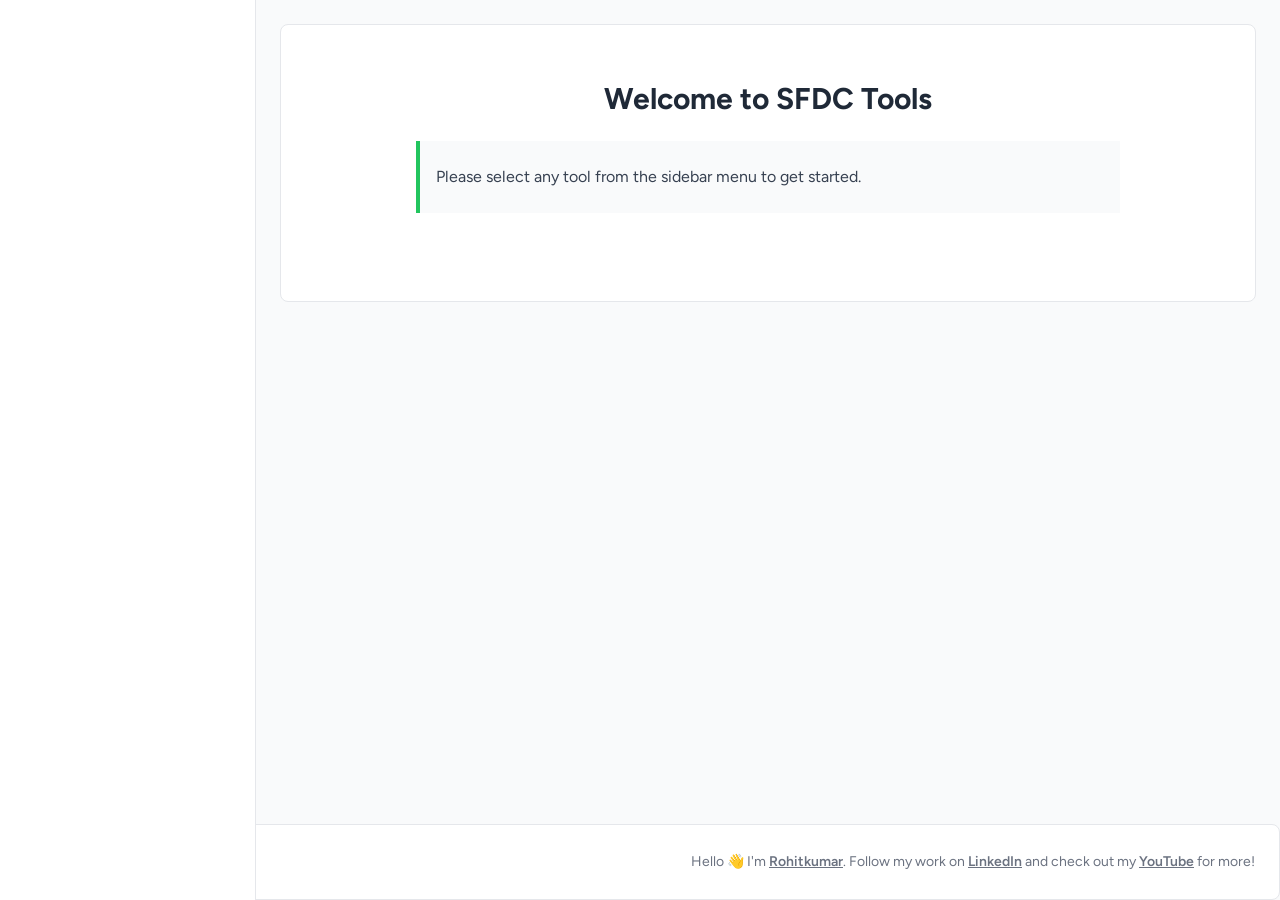
==== commit b5f10f28: "Updates" ====
--- a/index.html
+++ b/index.html
@@ -3,23 +3,23 @@
 <title>SFDC Tools</title>
 <style>@import url("https://fonts.googleapis.com/css2?family=Figtree:ital,wght@0,300..900;1,300..900&display=swap");*,:after,:before{--tw-border-spacing-x:0;--tw-border-spacing-y:0;--tw-translate-x:0;--tw-translate-y:0;--tw-rotate:0;--tw-skew-x:0;--tw-skew-y:0;--tw-scale-x:1;--tw-scale-y:1;--tw-pan-x: ;--tw-pan-y: ;--tw-pinch-zoom: ;--tw-scroll-snap-strictness:proximity;--tw-gradient-from-position: ;--tw-gradient-via-position: ;--tw-gradient-to-position: ;--tw-ordinal: ;--tw-slashed-zero: ;--tw-numeric-figure: ;--tw-numeric-spacing: ;--tw-numeric-fraction: ;--tw-ring-inset: ;--tw-ring-offset-width:0px;--tw-ring-offset-color:#fff;--tw-ring-color:rgba(59,130,246,.5);--tw-ring-offset-shadow:0 0 #0000;--tw-ring-shadow:0 0 #0000;--tw-shadow:0 0 #0000;--tw-shadow-colored:0 0 #0000;--tw-blur: ;--tw-brightness: ;--tw-contrast: ;--tw-grayscale: ;--tw-hue-rotate: ;--tw-invert: ;--tw-saturate: ;--tw-sepia: ;--tw-drop-shadow: ;--tw-backdrop-blur: ;--tw-backdrop-brightness: ;--tw-backdrop-contrast: ;--tw-backdrop-grayscale: ;--tw-backdrop-hue-rotate: ;--tw-backdrop-invert: ;--tw-backdrop-opacity: ;--tw-backdrop-saturate: ;--tw-backdrop-sepia: ;--tw-contain-size: ;--tw-contain-layout: ;--tw-contain-paint: ;--tw-contain-style: }::backdrop{--tw-border-spacing-x:0;--tw-border-spacing-y:0;--tw-translate-x:0;--tw-translate-y:0;--tw-rotate:0;--tw-skew-x:0;--tw-skew-y:0;--tw-scale-x:1;--tw-scale-y:1;--tw-pan-x: ;--tw-pan-y: ;--tw-pinch-zoom: ;--tw-scroll-snap-strictness:proximity;--tw-gradient-from-position: ;--tw-gradient-via-position: ;--tw-gradient-to-position: ;--tw-ordinal: ;--tw-slashed-zero: ;--tw-numeric-figure: ;--tw-numeric-spacing: ;--tw-numeric-fraction: ;--tw-ring-inset: ;--tw-ring-offset-width:0px;--tw-ring-offset-color:#fff;--tw-ring-color:rgba(59,130,246,.5);--tw-ring-offset-shadow:0 0 #0000;--tw-ring-shadow:0 0 #0000;--tw-shadow:0 0 #0000;--tw-shadow-colored:0 0 #0000;--tw-blur: ;--tw-brightness: ;--tw-contrast: ;--tw-grayscale: ;--tw-hue-rotate: ;--tw-invert: ;--tw-saturate: ;--tw-sepia: ;--tw-drop-shadow: ;--tw-backdrop-blur: ;--tw-backdrop-brightness: ;--tw-backdrop-contrast: ;--tw-backdrop-grayscale: ;--tw-backdrop-hue-rotate: ;--tw-backdrop-invert: ;--tw-backdrop-opacity: ;--tw-backdrop-saturate: ;--tw-backdrop-sepia: ;--tw-contain-size: ;--tw-contain-layout: ;--tw-contain-paint: ;--tw-contain-style: }
 
-/*! tailwindcss v3.4.15 | MIT License | https://tailwindcss.com*/*,:after,:before{border:0 solid #e5e7eb;box-sizing:border-box}:after,:before{--tw-content:""}:host,html{line-height:1.5;-webkit-text-size-adjust:100%;font-family:ui-sans-serif,system-ui,sans-serif,Apple Color Emoji,Segoe UI Emoji,Segoe UI Symbol,Noto Color Emoji;font-feature-settings:normal;font-variation-settings:normal;-moz-tab-size:4;-o-tab-size:4;tab-size:4;-webkit-tap-highlight-color:transparent}body{line-height:inherit;margin:0}hr{border-top-width:1px;color:inherit;height:0}abbr:where([title]){-webkit-text-decoration:underline dotted;text-decoration:underline dotted}h1,h2,h3,h4,h5,h6{font-size:inherit;font-weight:inherit}a{color:inherit;text-decoration:inherit}b,strong{font-weight:bolder}code,kbd,pre,samp{font-family:ui-monospace,SFMono-Regular,Menlo,Monaco,Consolas,Liberation Mono,Courier New,monospace;font-feature-settings:normal;font-size:1em;font-variation-settings:normal}small{font-size:80%}sub,sup{font-size:75%;line-height:0;position:relative;vertical-align:baseline}sub{bottom:-.25em}sup{top:-.5em}table{border-collapse:collapse;border-color:inherit;text-indent:0}button,input,optgroup,select,textarea{color:inherit;font-family:inherit;font-feature-settings:inherit;font-size:100%;font-variation-settings:inherit;font-weight:inherit;letter-spacing:inherit;line-height:inherit;margin:0;padding:0}button,select{text-transform:none}button,input:where([type=button]),input:where([type=reset]),input:where([type=submit]){-webkit-appearance:button;background-color:transparent;background-image:none}:-moz-focusring{outline:auto}:-moz-ui-invalid{box-shadow:none}progress{vertical-align:baseline}::-webkit-inner-spin-button,::-webkit-outer-spin-button{height:auto}[type=search]{-webkit-appearance:textfield;outline-offset:-2px}::-webkit-search-decoration{-webkit-appearance:none}::-webkit-file-upload-button{-webkit-appearance:button;font:inherit}summary{display:list-item}blockquote,dd,dl,figure,h1,h2,h3,h4,h5,h6,hr,p,pre{margin:0}fieldset{margin:0}fieldset,legend{padding:0}menu,ol,ul{list-style:none;margin:0;padding:0}dialog{padding:0}textarea{resize:vertical}input::-moz-placeholder,textarea::-moz-placeholder{color:#9ca3af;opacity:1}input::placeholder,textarea::placeholder{color:#9ca3af;opacity:1}[role=button],button{cursor:pointer}:disabled{cursor:default}audio,canvas,embed,iframe,img,object,svg,video{display:block;vertical-align:middle}img,video{height:auto;max-width:100%}[hidden]:where(:not([hidden=until-found])){display:none}.sr-only{height:1px;margin:-1px;overflow:hidden;padding:0;position:absolute;width:1px;clip:rect(0,0,0,0);border-width:0;white-space:nowrap}.pointer-events-none{pointer-events:none}.static{position:static}.fixed{position:fixed}.absolute{position:absolute}.relative{position:relative}.inset-0{inset:0}.inset-y-0{bottom:0;top:0}.left-0{left:0}.right-0{right:0}.right-8{right:2rem}.top-0{top:0}.top-8{top:2rem}.z-0{z-index:0}.z-10{z-index:10}.z-20{z-index:20}.z-30{z-index:30}.z-40{z-index:40}.z-50{z-index:50}.z-\[9999\]{z-index:9999}.m-0{margin:0}.m-6{margin:1.5rem}.-mx-1\.5{margin-left:-.375rem;margin-right:-.375rem}.-my-1\.5{margin-bottom:-.375rem;margin-top:-.375rem}.mx-0{margin-left:0;margin-right:0}.mx-4{margin-left:1rem;margin-right:1rem}.mx-auto{margin-left:auto;margin-right:auto}.my-1{margin-bottom:.25rem;margin-top:.25rem}.my-2{margin-bottom:.5rem;margin-top:.5rem}.my-4{margin-bottom:1rem;margin-top:1rem}.my-8{margin-bottom:2rem;margin-top:2rem}.-mr-0\.5{margin-right:-.125rem}.mb-1{margin-bottom:.25rem}.mb-12{margin-bottom:3rem}.mb-2{margin-bottom:.5rem}.mb-4{margin-bottom:1rem}.mb-6{margin-bottom:1.5rem}.mb-8{margin-bottom:2rem}.ml-2{margin-left:.5rem}.ml-3{margin-left:.75rem}.ml-4{margin-left:1rem}.ml-8{margin-left:2rem}.ml-auto{margin-left:auto}.mr-1{margin-right:.25rem}.mr-2{margin-right:.5rem}.mr-4{margin-right:1rem}.mr-5{margin-right:1.25rem}.mt-1{margin-top:.25rem}.mt-2{margin-top:.5rem}.mt-4{margin-top:1rem}.mt-6{margin-top:1.5rem}.mt-\[10vh\]{margin-top:10vh}.block{display:block}.inline-block{display:inline-block}.flex{display:flex}.inline-flex{display:inline-flex}.table{display:table}.grid{display:grid}.hidden{display:none}.size-5{height:1.25rem;width:1.25rem}.h-4{height:1rem}.h-40{height:10rem}.h-5{height:1.25rem}.h-6{height:1.5rem}.h-8{height:2rem}.h-9{height:2.25rem}.h-full{height:100%}.max-h-36{max-height:9rem}.max-h-\[80vh\]{max-height:80vh}.min-h-0{min-height:0}.min-h-screen{min-height:100vh}.w-1\/2{width:50%}.w-11{width:2.75rem}.w-4{width:1rem}.w-48{width:12rem}.w-5{width:1.25rem}.w-52{width:13rem}.w-56{width:14rem}.w-6{width:1.5rem}.w-64{width:16rem}.w-8{width:2rem}.w-auto{width:auto}.w-full{width:100%}.min-w-0{min-width:0}.min-w-fit{min-width:-moz-fit-content;min-width:fit-content}.max-w-2xl{max-width:42rem}.max-w-3xl{max-width:48rem}.max-w-7xl{max-width:80rem}.max-w-xs{max-width:20rem}.flex-1{flex:1 1 0%}.flex-auto{flex:1 1 auto}.flex-none{flex:none}.flex-shrink-0,.shrink-0{flex-shrink:0}.origin-top{transform-origin:top}.origin-top-left{transform-origin:top left}.origin-top-right{transform-origin:top right}.translate-x-full{--tw-translate-x:100%}.translate-x-full,.translate-y-0{transform:translate(var(--tw-translate-x),var(--tw-translate-y)) rotate(var(--tw-rotate)) skewX(var(--tw-skew-x)) skewY(var(--tw-skew-y)) scaleX(var(--tw-scale-x)) scaleY(var(--tw-scale-y))}.translate-y-0{--tw-translate-y:0px}.translate-y-2{--tw-translate-y:0.5rem}.translate-y-2,.translate-y-4{transform:translate(var(--tw-translate-x),var(--tw-translate-y)) rotate(var(--tw-rotate)) skewX(var(--tw-skew-x)) skewY(var(--tw-skew-y)) scaleX(var(--tw-scale-x)) scaleY(var(--tw-scale-y))}.translate-y-4{--tw-translate-y:1rem}.-rotate-180{--tw-rotate:-180deg}.-rotate-180,.scale-100{transform:translate(var(--tw-translate-x),var(--tw-translate-y)) rotate(var(--tw-rotate)) skewX(var(--tw-skew-x)) skewY(var(--tw-skew-y)) scaleX(var(--tw-scale-x)) scaleY(var(--tw-scale-y))}.scale-100{--tw-scale-x:1;--tw-scale-y:1}.scale-95{--tw-scale-x:.95;--tw-scale-y:.95}.scale-95,.transform{transform:translate(var(--tw-translate-x),var(--tw-translate-y)) rotate(var(--tw-rotate)) skewX(var(--tw-skew-x)) skewY(var(--tw-skew-y)) scaleX(var(--tw-scale-x)) scaleY(var(--tw-scale-y))}@keyframes spin{to{transform:rotate(1turn)}}.animate-spin{animation:spin 1s linear infinite}.cursor-default{cursor:default}.cursor-pointer{cursor:pointer}.select-none{-webkit-user-select:none;-moz-user-select:none;user-select:none}.appearance-none{-webkit-appearance:none;-moz-appearance:none;appearance:none}.grid-cols-1{grid-template-columns:repeat(1,minmax(0,1fr))}.flex-col{flex-direction:column}.flex-wrap{flex-wrap:wrap}.items-start{align-items:flex-start}.items-center{align-items:center}.justify-start{justify-content:flex-start}.justify-end{justify-content:flex-end}.justify-center{justify-content:center}.justify-between{justify-content:space-between}.gap-4{gap:1rem}.gap-6{gap:1.5rem}.space-x-2>:not([hidden])~:not([hidden]){--tw-space-x-reverse:0;margin-left:calc(.5rem*(1 - var(--tw-space-x-reverse)));margin-right:calc(.5rem*var(--tw-space-x-reverse))}.space-x-4>:not([hidden])~:not([hidden]){--tw-space-x-reverse:0;margin-left:calc(1rem*(1 - var(--tw-space-x-reverse)));margin-right:calc(1rem*var(--tw-space-x-reverse))}.space-y-1>:not([hidden])~:not([hidden]){--tw-space-y-reverse:0;margin-bottom:calc(.25rem*var(--tw-space-y-reverse));margin-top:calc(.25rem*(1 - var(--tw-space-y-reverse)))}.space-y-4>:not([hidden])~:not([hidden]){--tw-space-y-reverse:0;margin-bottom:calc(1rem*var(--tw-space-y-reverse));margin-top:calc(1rem*(1 - var(--tw-space-y-reverse)))}.divide-y>:not([hidden])~:not([hidden]){--tw-divide-y-reverse:0;border-bottom-width:calc(1px*var(--tw-divide-y-reverse));border-top-width:calc(1px*(1 - var(--tw-divide-y-reverse)))}.divide-gray-100>:not([hidden])~:not([hidden]){--tw-divide-opacity:1;border-color:rgb(243 244 246/var(--tw-divide-opacity,1))}.overflow-auto{overflow:auto}.overflow-hidden{overflow:hidden}.overflow-y-auto{overflow-y:auto}.overflow-y-scroll{overflow-y:scroll}.truncate{overflow:hidden;white-space:nowrap}.text-ellipsis,.truncate{text-overflow:ellipsis}.\!rounded-md{border-radius:.375rem!important}.rounded{border-radius:.25rem}.rounded-2xl{border-radius:1rem}.rounded-full{border-radius:9999px}.rounded-lg{border-radius:.5rem}.rounded-md{border-radius:.375rem}.border{border-width:1px}.border-b{border-bottom-width:1px}.border-l-4{border-left-width:4px}.border-r{border-right-width:1px}.border-t{border-top-width:1px}.border-solid{border-style:solid}.border-none{border-style:none}.border-blue-200{--tw-border-opacity:1;border-color:rgb(191 219 254/var(--tw-border-opacity,1))}.border-blue-300{--tw-border-opacity:1;border-color:rgb(147 197 253/var(--tw-border-opacity,1))}.border-gray-100{--tw-border-opacity:1;border-color:rgb(243 244 246/var(--tw-border-opacity,1))}.border-gray-200{--tw-border-opacity:1;border-color:rgb(229 231 235/var(--tw-border-opacity,1))}.border-gray-300{--tw-border-opacity:1;border-color:rgb(209 213 219/var(--tw-border-opacity,1))}.border-gray-900\/10{border-color:rgba(17,24,39,.1)}.border-green-200{--tw-border-opacity:1;border-color:rgb(187 247 208/var(--tw-border-opacity,1))}.border-green-300{--tw-border-opacity:1;border-color:rgb(134 239 172/var(--tw-border-opacity,1))}.border-green-500{--tw-border-opacity:1;border-color:rgb(34 197 94/var(--tw-border-opacity,1))}.border-rose-200{--tw-border-opacity:1;border-color:rgb(254 205 211/var(--tw-border-opacity,1))}.border-rose-300\/50{border-color:rgba(253,164,175,.5)}.border-transparent{border-color:transparent}.border-zinc-950\/10{border-color:rgba(9,9,11,.1)}.bg-black{--tw-bg-opacity:1;background-color:rgb(0 0 0/var(--tw-bg-opacity,1))}.bg-blue-100{--tw-bg-opacity:1;background-color:rgb(219 234 254/var(--tw-bg-opacity,1))}.bg-gray-100{--tw-bg-opacity:1;background-color:rgb(243 244 246/var(--tw-bg-opacity,1))}.bg-gray-400{--tw-bg-opacity:1;background-color:rgb(156 163 175/var(--tw-bg-opacity,1))}.bg-gray-50{--tw-bg-opacity:1;background-color:rgb(249 250 251/var(--tw-bg-opacity,1))}.bg-gray-500{--tw-bg-opacity:1;background-color:rgb(107 114 128/var(--tw-bg-opacity,1))}.bg-gray-800{--tw-bg-opacity:1;background-color:rgb(31 41 55/var(--tw-bg-opacity,1))}.bg-gray-900\/50{background-color:rgba(17,24,39,.5)}.bg-green-100{--tw-bg-opacity:1;background-color:rgb(220 252 231/var(--tw-bg-opacity,1))}.bg-green-500{--tw-bg-opacity:1;background-color:rgb(34 197 94/var(--tw-bg-opacity,1))}.bg-indigo-600{--tw-bg-opacity:1;background-color:rgb(79 70 229/var(--tw-bg-opacity,1))}.bg-purple-100{--tw-bg-opacity:1;background-color:rgb(243 232 255/var(--tw-bg-opacity,1))}.bg-red-100{--tw-bg-opacity:1;background-color:rgb(254 226 226/var(--tw-bg-opacity,1))}.bg-red-600{--tw-bg-opacity:1;background-color:rgb(220 38 38/var(--tw-bg-opacity,1))}.bg-rose-100{--tw-bg-opacity:1;background-color:rgb(255 228 230/var(--tw-bg-opacity,1))}.bg-slate-50{--tw-bg-opacity:1;background-color:rgb(248 250 252/var(--tw-bg-opacity,1))}.bg-white{--tw-bg-opacity:1;background-color:rgb(255 255 255/var(--tw-bg-opacity,1))}.bg-opacity-70{--tw-bg-opacity:0.7}.bg-clip-padding{background-clip:padding-box}.fill-blue-100{fill:#dbeafe}.fill-blue-700{fill:#1d4ed8}.fill-current{fill:currentColor}.fill-gray-100{fill:#f3f4f6}.fill-gray-700{fill:#374151}.fill-green-100{fill:#dcfce7}.fill-green-700{fill:#15803d}.fill-red-100{fill:#fee2e2}.fill-red-700{fill:#b91c1c}.stroke-orange-600{stroke:#ea580c}.stroke-zinc-500{stroke:#71717a}.stroke-2{stroke-width:2}.object-cover{-o-object-fit:cover;object-fit:cover}.p-0\.5{padding:.125rem}.p-1\.5{padding:.375rem}.p-10{padding:2.5rem}.p-2{padding:.5rem}.p-2\.5{padding:.625rem}.p-4{padding:1rem}.p-6{padding:1.5rem}.p-8{padding:2rem}.\!px-2{padding-left:.5rem!important;padding-right:.5rem!important}.\!py-1{padding-bottom:.25rem!important;padding-top:.25rem!important}.px-2{padding-left:.5rem;padding-right:.5rem}.px-3{padding-left:.75rem;padding-right:.75rem}.px-4{padding-left:1rem;padding-right:1rem}.py-1{padding-bottom:.25rem;padding-top:.25rem}.py-1\.5{padding-bottom:.375rem;padding-top:.375rem}.py-2{padding-bottom:.5rem;padding-top:.5rem}.py-2\.5{padding-bottom:.625rem;padding-top:.625rem}.py-3{padding-bottom:.75rem;padding-top:.75rem}.py-4{padding-bottom:1rem;padding-top:1rem}.py-6{padding-bottom:1.5rem;padding-top:1.5rem}.py-\[0\.32rem\]{padding-bottom:.32rem;padding-top:.32rem}.py-\[calc\(theme\(spacing\[2\.5\]\)-1px\)\]{padding-bottom:calc(.625rem - 1px);padding-top:calc(.625rem - 1px)}.pb-4{padding-bottom:1rem}.pl-10{padding-left:2.5rem}.pl-12{padding-left:3rem}.pl-3{padding-left:.75rem}.pl-4{padding-left:1rem}.pl-\[calc\(theme\(spacing\[3\.5\]\)-1px\)\]{padding-left:calc(.875rem - 1px)}.pr-10{padding-right:2.5rem}.pr-2{padding-right:.5rem}.pr-3{padding-right:.75rem}.pr-4{padding-right:1rem}.pr-\[calc\(theme\(spacing\.10\)-1px\)\]{padding-right:calc(2.5rem - 1px)}.pt-0{padding-top:0}.pt-5{padding-top:1.25rem}.text-left{text-align:left}.text-center{text-align:center}.font-Figtree{font-family:Figtree,sans-serif,ui-sans-serif,system-ui,Apple Color Emoji,Segoe UI Emoji,Segoe UI Symbol,Noto Color Emoji}.text-2xl{font-size:1.5rem;line-height:2rem}.text-3xl{font-size:1.875rem;line-height:2.25rem}.text-base,.text-base\/6{font-size:1rem;line-height:1.5rem}.text-lg{font-size:1.125rem;line-height:1.75rem}.text-sm{font-size:.875rem;line-height:1.25rem}.text-xs{font-size:.75rem;line-height:1rem}.font-bold{font-weight:700}.font-medium{font-weight:500}.font-normal{font-weight:400}.font-semibold{font-weight:600}.font-thin{font-weight:100}.uppercase{text-transform:uppercase}.leading-4{line-height:1rem}.leading-5{line-height:1.25rem}.leading-relaxed{line-height:1.625}.tracking-wider{letter-spacing:.05em}.tracking-widest{letter-spacing:.1em}.text-blue-100{--tw-text-opacity:1;color:rgb(219 234 254/var(--tw-text-opacity,1))}.text-blue-600{--tw-text-opacity:1;color:rgb(37 99 235/var(--tw-text-opacity,1))}.text-blue-800{--tw-text-opacity:1;color:rgb(30 64 175/var(--tw-text-opacity,1))}.text-gray-100{--tw-text-opacity:1;color:rgb(243 244 246/var(--tw-text-opacity,1))}.text-gray-300{--tw-text-opacity:1;color:rgb(209 213 219/var(--tw-text-opacity,1))}.text-gray-400{--tw-text-opacity:1;color:rgb(156 163 175/var(--tw-text-opacity,1))}.text-gray-500{--tw-text-opacity:1;color:rgb(107 114 128/var(--tw-text-opacity,1))}.text-gray-600{--tw-text-opacity:1;color:rgb(75 85 99/var(--tw-text-opacity,1))}.text-gray-700{--tw-text-opacity:1;color:rgb(55 65 81/var(--tw-text-opacity,1))}.text-gray-800{--tw-text-opacity:1;color:rgb(31 41 55/var(--tw-text-opacity,1))}.text-gray-900{--tw-text-opacity:1;color:rgb(17 24 39/var(--tw-text-opacity,1))}.text-green-500{--tw-text-opacity:1;color:rgb(34 197 94/var(--tw-text-opacity,1))}.text-green-600{--tw-text-opacity:1;color:rgb(22 163 74/var(--tw-text-opacity,1))}.text-indigo-600{--tw-text-opacity:1;color:rgb(79 70 229/var(--tw-text-opacity,1))}.text-orange-600{--tw-text-opacity:1;color:rgb(234 88 12/var(--tw-text-opacity,1))}.text-red-100{--tw-text-opacity:1;color:rgb(254 226 226/var(--tw-text-opacity,1))}.text-red-500{--tw-text-opacity:1;color:rgb(239 68 68/var(--tw-text-opacity,1))}.text-red-600{--tw-text-opacity:1;color:rgb(220 38 38/var(--tw-text-opacity,1))}.text-teal-100{--tw-text-opacity:1;color:rgb(204 251 241/var(--tw-text-opacity,1))}.text-teal-600{--tw-text-opacity:1;color:rgb(13 148 136/var(--tw-text-opacity,1))}.text-white{--tw-text-opacity:1;color:rgb(255 255 255/var(--tw-text-opacity,1))}.text-yellow-600{--tw-text-opacity:1;color:rgb(202 138 4/var(--tw-text-opacity,1))}.text-zinc-950{--tw-text-opacity:1;color:rgb(9 9 11/var(--tw-text-opacity,1))}.underline{text-decoration-line:underline}.placeholder-gray-400::-moz-placeholder{--tw-placeholder-opacity:1;color:rgb(156 163 175/var(--tw-placeholder-opacity,1))}.placeholder-gray-400::placeholder{--tw-placeholder-opacity:1;color:rgb(156 163 175/var(--tw-placeholder-opacity,1))}.opacity-0{opacity:0}.opacity-100{opacity:1}.opacity-25{opacity:.25}.opacity-75{opacity:.75}.shadow{--tw-shadow:0 1px 3px 0 rgba(0,0,0,.1),0 1px 2px -1px rgba(0,0,0,.1);--tw-shadow-colored:0 1px 3px 0 var(--tw-shadow-color),0 1px 2px -1px var(--tw-shadow-color)}.shadow,.shadow-2xl{box-shadow:var(--tw-ring-offset-shadow,0 0 #0000),var(--tw-ring-shadow,0 0 #0000),var(--tw-shadow)}.shadow-2xl{--tw-shadow:0 25px 50px -12px rgba(0,0,0,.25);--tw-shadow-colored:0 25px 50px -12px var(--tw-shadow-color)}.shadow-lg{--tw-shadow:0 10px 15px -3px rgba(0,0,0,.1),0 4px 6px -4px rgba(0,0,0,.1);--tw-shadow-colored:0 10px 15px -3px var(--tw-shadow-color),0 4px 6px -4px var(--tw-shadow-color)}.shadow-lg,.shadow-md{box-shadow:var(--tw-ring-offset-shadow,0 0 #0000),var(--tw-ring-shadow,0 0 #0000),var(--tw-shadow)}.shadow-md{--tw-shadow:0 4px 6px -1px rgba(0,0,0,.1),0 2px 4px -2px rgba(0,0,0,.1);--tw-shadow-colored:0 4px 6px -1px var(--tw-shadow-color),0 2px 4px -2px var(--tw-shadow-color)}.shadow-sm{--tw-shadow:0 1px 2px 0 rgba(0,0,0,.05);--tw-shadow-colored:0 1px 2px 0 var(--tw-shadow-color)}.shadow-sm,.shadow-xl{box-shadow:var(--tw-ring-offset-shadow,0 0 #0000),var(--tw-ring-shadow,0 0 #0000),var(--tw-shadow)}.shadow-xl{--tw-shadow:0 20px 25px -5px rgba(0,0,0,.1),0 8px 10px -6px rgba(0,0,0,.1);--tw-shadow-colored:0 20px 25px -5px var(--tw-shadow-color),0 8px 10px -6px var(--tw-shadow-color)}.\!outline-none{outline:2px solid transparent!important;outline-offset:2px!important}.outline-none{outline:2px solid transparent;outline-offset:2px}.outline{outline-style:solid}.outline-indigo-500{outline-color:#6366f1}.ring-1{--tw-ring-offset-shadow:var(--tw-ring-inset) 0 0 0 var(--tw-ring-offset-width) var(--tw-ring-offset-color);--tw-ring-shadow:var(--tw-ring-inset) 0 0 0 calc(1px + var(--tw-ring-offset-width)) var(--tw-ring-color);box-shadow:var(--tw-ring-offset-shadow),var(--tw-ring-shadow),var(--tw-shadow,0 0 #0000)}.ring-black{--tw-ring-opacity:1;--tw-ring-color:rgb(0 0 0/var(--tw-ring-opacity,1))}.ring-red-500{--tw-ring-opacity:1;--tw-ring-color:rgb(239 68 68/var(--tw-ring-opacity,1))}.ring-opacity-5{--tw-ring-opacity:0.05}.filter{filter:var(--tw-blur) var(--tw-brightness) var(--tw-contrast) var(--tw-grayscale) var(--tw-hue-rotate) var(--tw-invert) var(--tw-saturate) var(--tw-sepia) var(--tw-drop-shadow)}.transition{transition-duration:.15s;transition-property:color,background-color,border-color,text-decoration-color,fill,stroke,opacity,box-shadow,transform,filter,-webkit-backdrop-filter;transition-property:color,background-color,border-color,text-decoration-color,fill,stroke,opacity,box-shadow,transform,filter,backdrop-filter;transition-property:color,background-color,border-color,text-decoration-color,fill,stroke,opacity,box-shadow,transform,filter,backdrop-filter,-webkit-backdrop-filter;transition-timing-function:cubic-bezier(.4,0,.2,1)}.transition-all{transition-duration:.15s;transition-property:all;transition-timing-function:cubic-bezier(.4,0,.2,1)}.duration-100{transition-duration:.1s}.duration-150{transition-duration:.15s}.duration-200{transition-duration:.2s}.duration-300{transition-duration:.3s}.duration-500{transition-duration:.5s}.duration-75{transition-duration:75ms}.ease-in{transition-timing-function:cubic-bezier(.4,0,1,1)}.ease-in-out{transition-timing-function:cubic-bezier(.4,0,.2,1)}.ease-out{transition-timing-function:cubic-bezier(0,0,.2,1)}.\[-ms-overflow-style\:\'none\'\]{-ms-overflow-style:"none"}.\[scrollbar-width\:\'none\'\]{scrollbar-width:"none"}::-webkit-scrollbar{height:5px;width:5px}::-webkit-scrollbar-track{background-color:#eee;border-radius:5px}::-webkit-scrollbar-thumb{background-color:#a2a2a2;border-radius:10px}html.dark .vue3-easy-data-table:is(.dark *){--tw-border-opacity:1;border-color:rgb(75 85 99/var(--tw-border-opacity,1))}html.dark .vue3-easy-data-table__main:is(.dark *){--tw-bg-opacity:1;background-color:rgb(31 41 55/var(--tw-bg-opacity,1));--tw-text-opacity:1;color:rgb(243 244 246/var(--tw-text-opacity,1))}html.dark .vue3-easy-data-table__header th{border-bottom-width:1px;--tw-bg-opacity:1;background-color:rgb(243 244 246/var(--tw-bg-opacity,1));font-size:.875rem;line-height:1.25rem;text-align:center}html.dark .vue3-easy-data-table__header th:is(.dark *){--tw-border-opacity:1;border-color:rgb(75 85 99/var(--tw-border-opacity,1));--tw-bg-opacity:1;background-color:rgb(55 65 81/var(--tw-bg-opacity,1));--tw-text-opacity:1;color:rgb(243 244 246/var(--tw-text-opacity,1))}html.dark .vue3-easy-data-table__body td{border-bottom-width:1px}html.dark .vue3-easy-data-table__body td:is(.dark *){--tw-border-opacity:1;border-color:rgb(75 85 99/var(--tw-border-opacity,1));--tw-bg-opacity:1;background-color:rgb(31 41 55/var(--tw-bg-opacity,1));--tw-text-opacity:1;color:rgb(243 244 246/var(--tw-text-opacity,1))}html.dark .vue3-easy-data-table__footer{border-bottom-width:1px}html.dark .vue3-easy-data-table__footer:is(.dark *){--tw-border-opacity:1;border-color:rgb(75 85 99/var(--tw-border-opacity,1));--tw-bg-opacity:1;background-color:rgb(55 65 81/var(--tw-bg-opacity,1));--tw-text-opacity:1;color:rgb(243 244 246/var(--tw-text-opacity,1))}html.dark .vue3-easy-data-table__body tr:first-child td{border-bottom-width:1px}html.dark .vue3-easy-data-table__body tr:first-child td:is(.dark *){--tw-border-opacity:1;border-color:rgb(75 85 99/var(--tw-border-opacity,1))}html.dark .easy-data-table__rows-selector ul.select-items li:is(.dark *){--tw-text-opacity:1;color:rgb(55 65 81/var(--tw-text-opacity,1))}html.dark .easy-data-table__rows-selector ul.select-items li.selected:is(.dark *){--tw-text-opacity:1;color:rgb(243 244 246/var(--tw-text-opacity,1))}html.dark .next-page__click-button .arrow,html.dark .previous-page__click-button .arrow{--tw-border-opacity:1;border-color:rgb(125 211 252/var(--tw-border-opacity,1))}html.dark .vs--single .vs__selected:is(.dark *){--tw-text-opacity:1;color:rgb(209 213 219/var(--tw-text-opacity,1))}html.dark .vs__dropdown-toggle:is(.dark *){--tw-border-opacity:1;border-color:rgb(75 85 99/var(--tw-border-opacity,1))}html.dark .vs__clear :is(.dark *),html.dark .vs__open-indicator:is(.dark *){fill:#6b7280}.tableCSS{--easy-table-border:1px solid #ddd;--easy-table-header-font-size:0.880rem;--easy-table-header-background-color:#f3f4f6;--easy-table-body-row-font-size:0.875rem;--easy-table-footer-height:40px;--easy-table-rows-per-page-selector-z-index:9999}.vue3-easy-data-table__main{border:none!important;border-top-left-radius:.5rem!important;border-top-right-radius:.5rem!important}.vue3-easy-data-table__footer{border-bottom-left-radius:.5rem;border-bottom-right-radius:.5rem}.monaco-editor,.monaco-editor .overflow-guard{border-radius:.375rem}.monaco-editor{--tw-shadow:0 10px 15px -3px rgba(0,0,0,.1),0 4px 6px -4px rgba(0,0,0,.1);--tw-shadow-colored:0 10px 15px -3px var(--tw-shadow-color),0 4px 6px -4px var(--tw-shadow-color);box-shadow:var(--tw-ring-offset-shadow,0 0 #0000),var(--tw-ring-shadow,0 0 #0000),var(--tw-shadow)}.file\:-mx-3::file-selector-button{margin-left:-.75rem;margin-right:-.75rem}.file\:-my-\[0\.32rem\]::file-selector-button{margin-bottom:-.32rem;margin-top:-.32rem}.file\:cursor-pointer::file-selector-button{cursor:pointer}.file\:overflow-hidden::file-selector-button{overflow:hidden}.file\:rounded-none::file-selector-button{border-radius:0}.file\:border-0::file-selector-button{border-width:0}.file\:border-solid::file-selector-button{border-style:solid}.file\:border-inherit::file-selector-button{border-color:inherit}.file\:bg-gray-100::file-selector-button{--tw-bg-opacity:1;background-color:rgb(243 244 246/var(--tw-bg-opacity,1))}.file\:px-3::file-selector-button{padding-left:.75rem;padding-right:.75rem}.file\:py-\[0\.32rem\]::file-selector-button{padding-bottom:.32rem;padding-top:.32rem}.file\:text-gray-700::file-selector-button{--tw-text-opacity:1;color:rgb(55 65 81/var(--tw-text-opacity,1))}.file\:transition::file-selector-button{transition-duration:.15s;transition-property:color,background-color,border-color,text-decoration-color,fill,stroke,opacity,box-shadow,transform,filter,-webkit-backdrop-filter;transition-property:color,background-color,border-color,text-decoration-color,fill,stroke,opacity,box-shadow,transform,filter,backdrop-filter;transition-property:color,background-color,border-color,text-decoration-color,fill,stroke,opacity,box-shadow,transform,filter,backdrop-filter,-webkit-backdrop-filter;transition-timing-function:cubic-bezier(.4,0,.2,1)}.file\:duration-150::file-selector-button{transition-duration:.15s}.file\:ease-in-out::file-selector-button{transition-timing-function:cubic-bezier(.4,0,.2,1)}.file\:\[border-inline-end-width\:1px\]::file-selector-button{border-inline-end-width:1px}.file\:\[margin-inline-end\:0\.75rem\]::file-selector-button{margin-inline-end:.75rem}.placeholder\:text-zinc-500::-moz-placeholder{--tw-text-opacity:1;color:rgb(113 113 122/var(--tw-text-opacity,1))}.placeholder\:text-zinc-500::placeholder{--tw-text-opacity:1;color:rgb(113 113 122/var(--tw-text-opacity,1))}.before\:absolute:before{content:var(--tw-content);position:absolute}.before\:inset-px:before{content:var(--tw-content);inset:1px}.before\:rounded-\[calc\(theme\(borderRadius\.lg\)-1px\)\]:before{border-radius:calc(.5rem - 1px);content:var(--tw-content)}.before\:bg-white:before{content:var(--tw-content);--tw-bg-opacity:1;background-color:rgb(255 255 255/var(--tw-bg-opacity,1))}.before\:shadow:before{content:var(--tw-content);--tw-shadow:0 1px 3px 0 rgba(0,0,0,.1),0 1px 2px -1px rgba(0,0,0,.1);--tw-shadow-colored:0 1px 3px 0 var(--tw-shadow-color),0 1px 2px -1px var(--tw-shadow-color);box-shadow:var(--tw-ring-offset-shadow,0 0 #0000),var(--tw-ring-shadow,0 0 #0000),var(--tw-shadow)}.after\:pointer-events-none:after{content:var(--tw-content);pointer-events:none}.after\:absolute:after{content:var(--tw-content);position:absolute}.after\:inset-0:after{content:var(--tw-content);inset:0}.after\:left-\[2px\]:after{content:var(--tw-content);left:2px}.after\:top-0\.5:after{content:var(--tw-content);top:.125rem}.after\:h-5:after{content:var(--tw-content);height:1.25rem}.after\:w-5:after{content:var(--tw-content);width:1.25rem}.after\:rounded-full:after{border-radius:9999px;content:var(--tw-content)}.after\:rounded-lg:after{border-radius:.5rem;content:var(--tw-content)}.after\:border:after{border-width:1px;content:var(--tw-content)}.after\:border-gray-300:after{content:var(--tw-content);--tw-border-opacity:1;border-color:rgb(209 213 219/var(--tw-border-opacity,1))}.after\:bg-white:after{content:var(--tw-content);--tw-bg-opacity:1;background-color:rgb(255 255 255/var(--tw-bg-opacity,1))}.after\:ring-inset:after{content:var(--tw-content);--tw-ring-inset:inset}.after\:ring-transparent:after{content:var(--tw-content);--tw-ring-color:transparent}.after\:transition-all:after{content:var(--tw-content);transition-duration:.15s;transition-property:all;transition-timing-function:cubic-bezier(.4,0,.2,1)}.after\:content-\[\'\'\]:after{--tw-content:"";content:var(--tw-content)}.hover\:border-gray-300:hover{--tw-border-opacity:1;border-color:rgb(209 213 219/var(--tw-border-opacity,1))}.hover\:bg-blue-200:hover{--tw-bg-opacity:1;background-color:rgb(191 219 254/var(--tw-bg-opacity,1))}.hover\:bg-gray-100:hover{--tw-bg-opacity:1;background-color:rgb(243 244 246/var(--tw-bg-opacity,1))}.hover\:bg-gray-200:hover{--tw-bg-opacity:1;background-color:rgb(229 231 235/var(--tw-bg-opacity,1))}.hover\:bg-gray-50:hover{--tw-bg-opacity:1;background-color:rgb(249 250 251/var(--tw-bg-opacity,1))}.hover\:bg-gray-700:hover{--tw-bg-opacity:1;background-color:rgb(55 65 81/var(--tw-bg-opacity,1))}.hover\:bg-green-200:hover{--tw-bg-opacity:1;background-color:rgb(187 247 208/var(--tw-bg-opacity,1))}.hover\:bg-red-700:hover{--tw-bg-opacity:1;background-color:rgb(185 28 28/var(--tw-bg-opacity,1))}.hover\:bg-rose-200:hover{--tw-bg-opacity:1;background-color:rgb(254 205 211/var(--tw-bg-opacity,1))}.hover\:bg-slate-100:hover{--tw-bg-opacity:1;background-color:rgb(241 245 249/var(--tw-bg-opacity,1))}.hover\:fill-blue-800:hover{fill:#1e40af}.hover\:fill-gray-800:hover{fill:#1f2937}.hover\:fill-green-800:hover{fill:#166534}.hover\:fill-red-800:hover{fill:#991b1b}.hover\:text-blue-700:hover{--tw-text-opacity:1;color:rgb(29 78 216/var(--tw-text-opacity,1))}.hover\:text-gray-700:hover{--tw-text-opacity:1;color:rgb(55 65 81/var(--tw-text-opacity,1))}.hover\:text-gray-900:hover{--tw-text-opacity:1;color:rgb(17 24 39/var(--tw-text-opacity,1))}.hover\:text-red-700:hover{--tw-text-opacity:1;color:rgb(185 28 28/var(--tw-text-opacity,1))}.hover\:text-teal-700:hover{--tw-text-opacity:1;color:rgb(15 118 110/var(--tw-text-opacity,1))}.hover\:underline:hover{text-decoration-line:underline}.hover\:shadow-md:hover{--tw-shadow:0 4px 6px -1px rgba(0,0,0,.1),0 2px 4px -2px rgba(0,0,0,.1);--tw-shadow-colored:0 4px 6px -1px var(--tw-shadow-color),0 2px 4px -2px var(--tw-shadow-color);box-shadow:var(--tw-ring-offset-shadow,0 0 #0000),var(--tw-ring-shadow,0 0 #0000),var(--tw-shadow)}.hover\:file\:bg-gray-200::file-selector-button:hover{--tw-bg-opacity:1;background-color:rgb(229 231 235/var(--tw-bg-opacity,1))}.focus\:border-blue-500:focus{--tw-border-opacity:1;border-color:rgb(59 130 246/var(--tw-border-opacity,1))}.focus\:border-gray-300:focus{--tw-border-opacity:1;border-color:rgb(209 213 219/var(--tw-border-opacity,1))}.focus\:border-indigo-500:focus{--tw-border-opacity:1;border-color:rgb(99 102 241/var(--tw-border-opacity,1))}.focus\:bg-gray-100:focus{--tw-bg-opacity:1;background-color:rgb(243 244 246/var(--tw-bg-opacity,1))}.focus\:bg-gray-50:focus{--tw-bg-opacity:1;background-color:rgb(249 250 251/var(--tw-bg-opacity,1))}.focus\:bg-gray-700:focus{--tw-bg-opacity:1;background-color:rgb(55 65 81/var(--tw-bg-opacity,1))}.focus\:bg-red-700:focus{--tw-bg-opacity:1;background-color:rgb(185 28 28/var(--tw-bg-opacity,1))}.focus\:text-gray-700:focus{--tw-text-opacity:1;color:rgb(55 65 81/var(--tw-text-opacity,1))}.focus\:outline-none:focus{outline:2px solid transparent;outline-offset:2px}.focus\:ring-0:focus{--tw-ring-offset-shadow:var(--tw-ring-inset) 0 0 0 var(--tw-ring-offset-width) var(--tw-ring-offset-color);--tw-ring-shadow:var(--tw-ring-inset) 0 0 0 calc(var(--tw-ring-offset-width)) var(--tw-ring-color)}.focus\:ring-0:focus,.focus\:ring-2:focus{box-shadow:var(--tw-ring-offset-shadow),var(--tw-ring-shadow),var(--tw-shadow,0 0 #0000)}.focus\:ring-2:focus{--tw-ring-offset-shadow:var(--tw-ring-inset) 0 0 0 var(--tw-ring-offset-width) var(--tw-ring-offset-color);--tw-ring-shadow:var(--tw-ring-inset) 0 0 0 calc(2px + var(--tw-ring-offset-width)) var(--tw-ring-color)}.focus\:ring-4:focus{--tw-ring-offset-shadow:var(--tw-ring-inset) 0 0 0 var(--tw-ring-offset-width) var(--tw-ring-offset-color);--tw-ring-shadow:var(--tw-ring-inset) 0 0 0 calc(4px + var(--tw-ring-offset-width)) var(--tw-ring-color);box-shadow:var(--tw-ring-offset-shadow),var(--tw-ring-shadow),var(--tw-shadow,0 0 #0000)}.focus\:ring-blue-500:focus{--tw-ring-opacity:1;--tw-ring-color:rgb(59 130 246/var(--tw-ring-opacity,1))}.focus\:ring-gray-100:focus{--tw-ring-opacity:1;--tw-ring-color:rgb(243 244 246/var(--tw-ring-opacity,1))}.focus\:ring-gray-200:focus{--tw-ring-opacity:1;--tw-ring-color:rgb(229 231 235/var(--tw-ring-opacity,1))}.focus\:ring-gray-300:focus{--tw-ring-opacity:1;--tw-ring-color:rgb(209 213 219/var(--tw-ring-opacity,1))}.focus\:ring-indigo-500:focus{--tw-ring-opacity:1;--tw-ring-color:rgb(99 102 241/var(--tw-ring-opacity,1))}.focus\:ring-red-500:focus{--tw-ring-opacity:1;--tw-ring-color:rgb(239 68 68/var(--tw-ring-opacity,1))}.focus\:ring-offset-2:focus{--tw-ring-offset-width:2px}.active\:bg-gray-50:active{--tw-bg-opacity:1;background-color:rgb(249 250 251/var(--tw-bg-opacity,1))}.active\:bg-gray-900:active{--tw-bg-opacity:1;background-color:rgb(17 24 39/var(--tw-bg-opacity,1))}.disabled\:opacity-25:disabled{opacity:.25}.group:hover .group-hover\:text-gray-900{--tw-text-opacity:1;color:rgb(17 24 39/var(--tw-text-opacity,1))}.peer:checked~.peer-checked\:bg-blue-600{--tw-bg-opacity:1;background-color:rgb(37 99 235/var(--tw-bg-opacity,1))}.peer:checked~.peer-checked\:after\:translate-x-full:after{content:var(--tw-content);--tw-translate-x:100%;transform:translate(var(--tw-translate-x),var(--tw-translate-y)) rotate(var(--tw-rotate)) skewX(var(--tw-skew-x)) skewY(var(--tw-skew-y)) scaleX(var(--tw-scale-x)) scaleY(var(--tw-scale-y))}.peer:checked~.peer-checked\:after\:border-white:after{content:var(--tw-content);--tw-border-opacity:1;border-color:rgb(255 255 255/var(--tw-border-opacity,1))}.peer:focus~.peer-focus\:ring-4{--tw-ring-offset-shadow:var(--tw-ring-inset) 0 0 0 var(--tw-ring-offset-width) var(--tw-ring-offset-color);--tw-ring-shadow:var(--tw-ring-inset) 0 0 0 calc(4px + var(--tw-ring-offset-width)) var(--tw-ring-color);box-shadow:var(--tw-ring-offset-shadow),var(--tw-ring-shadow),var(--tw-shadow,0 0 #0000)}.peer:focus~.peer-focus\:ring-blue-300{--tw-ring-opacity:1;--tw-ring-color:rgb(147 197 253/var(--tw-ring-opacity,1))}.has-\[\[data-disabled\]\]\:opacity-50:has([data-disabled]){opacity:.5}.before\:has-\[\[data-disabled\]\]\:bg-zinc-950\/5:has([data-disabled]):before{background-color:rgba(9,9,11,.05);content:var(--tw-content)}.before\:has-\[\[data-disabled\]\]\:shadow-none:has([data-disabled]):before{content:var(--tw-content);--tw-shadow:0 0 #0000;--tw-shadow-colored:0 0 #0000;box-shadow:var(--tw-ring-offset-shadow,0 0 #0000),var(--tw-ring-shadow,0 0 #0000),var(--tw-shadow)}.group:has([data-disabled]) .group-has-\[\[data-disabled\]\]\:stroke-zinc-600{stroke:#52525b}.data-\[disabled\]\:border-zinc-950\/20[data-disabled],.data-\[hover\]\:border-zinc-950\/20[data-hover]{border-color:rgba(9,9,11,.2)}.data-\[invalid\]\:border-red-500[data-invalid],.data-\[invalid\]\:data-\[hover\]\:border-red-500[data-hover][data-invalid]{--tw-border-opacity:1;border-color:rgb(239 68 68/var(--tw-border-opacity,1))}.data-\[disabled\]\:opacity-100[data-disabled]{opacity:1}.dark\:divide-gray-700:is(.dark *)>:not([hidden])~:not([hidden]){--tw-divide-opacity:1;border-color:rgb(55 65 81/var(--tw-divide-opacity,1))}.dark\:border:is(.dark *){border-width:1px}.dark\:border-blue-900:is(.dark *){--tw-border-opacity:1;border-color:rgb(30 58 138/var(--tw-border-opacity,1))}.dark\:border-gray-500:is(.dark *){--tw-border-opacity:1;border-color:rgb(107 114 128/var(--tw-border-opacity,1))}.dark\:border-gray-600:is(.dark *){--tw-border-opacity:1;border-color:rgb(75 85 99/var(--tw-border-opacity,1))}.dark\:border-gray-700:is(.dark *){--tw-border-opacity:1;border-color:rgb(55 65 81/var(--tw-border-opacity,1))}.dark\:border-gray-800:is(.dark *){--tw-border-opacity:1;border-color:rgb(31 41 55/var(--tw-border-opacity,1))}.dark\:border-green-900:is(.dark *){--tw-border-opacity:1;border-color:rgb(20 83 45/var(--tw-border-opacity,1))}.dark\:border-rose-900:is(.dark *){--tw-border-opacity:1;border-color:rgb(136 19 55/var(--tw-border-opacity,1))}.dark\:border-white\/10:is(.dark *){border-color:hsla(0,0%,100%,.1)}.dark\:bg-blue-700:is(.dark *){--tw-bg-opacity:1;background-color:rgb(29 78 216/var(--tw-bg-opacity,1))}.dark\:bg-gray-200:is(.dark *){--tw-bg-opacity:1;background-color:rgb(229 231 235/var(--tw-bg-opacity,1))}.dark\:bg-gray-600:is(.dark *){--tw-bg-opacity:1;background-color:rgb(75 85 99/var(--tw-bg-opacity,1))}.dark\:bg-gray-700:is(.dark *){--tw-bg-opacity:1;background-color:rgb(55 65 81/var(--tw-bg-opacity,1))}.dark\:bg-gray-800:is(.dark *){--tw-bg-opacity:1;background-color:rgb(31 41 55/var(--tw-bg-opacity,1))}.dark\:bg-gray-900:is(.dark *){--tw-bg-opacity:1;background-color:rgb(17 24 39/var(--tw-bg-opacity,1))}.dark\:bg-gray-900\/30:is(.dark *){background-color:rgba(17,24,39,.3)}.dark\:bg-gray-900\/90:is(.dark *){background-color:rgba(17,24,39,.9)}.dark\:bg-green-700:is(.dark *){--tw-bg-opacity:1;background-color:rgb(21 128 61/var(--tw-bg-opacity,1))}.dark\:bg-green-800:is(.dark *){--tw-bg-opacity:1;background-color:rgb(22 101 52/var(--tw-bg-opacity,1))}.dark\:bg-purple-200:is(.dark *){--tw-bg-opacity:1;background-color:rgb(233 213 255/var(--tw-bg-opacity,1))}.dark\:bg-red-600:is(.dark *){--tw-bg-opacity:1;background-color:rgb(220 38 38/var(--tw-bg-opacity,1))}.dark\:bg-red-800:is(.dark *){--tw-bg-opacity:1;background-color:rgb(153 27 27/var(--tw-bg-opacity,1))}.dark\:bg-rose-700:is(.dark *){--tw-bg-opacity:1;background-color:rgb(190 18 60/var(--tw-bg-opacity,1))}.dark\:bg-white\/5:is(.dark *){background-color:hsla(0,0%,100%,.05)}.dark\:bg-zinc-600:is(.dark *){--tw-bg-opacity:1;background-color:rgb(82 82 91/var(--tw-bg-opacity,1))}.dark\:fill-blue-100:is(.dark *){fill:#dbeafe}.dark\:fill-gray-100:is(.dark *){fill:#f3f4f6}.dark\:fill-green-100:is(.dark *){fill:#dcfce7}.dark\:fill-red-100:is(.dark *){fill:#fee2e2}.dark\:stroke-gray-100:is(.dark *){stroke:#f3f4f6}.dark\:stroke-zinc-400:is(.dark *){stroke:#a1a1aa}.dark\:text-blue-100:is(.dark *){--tw-text-opacity:1;color:rgb(219 234 254/var(--tw-text-opacity,1))}.dark\:text-blue-300:is(.dark *){--tw-text-opacity:1;color:rgb(147 197 253/var(--tw-text-opacity,1))}.dark\:text-gray-100:is(.dark *){--tw-text-opacity:1;color:rgb(243 244 246/var(--tw-text-opacity,1))}.dark\:text-gray-200:is(.dark *){--tw-text-opacity:1;color:rgb(229 231 235/var(--tw-text-opacity,1))}.dark\:text-gray-300:is(.dark *){--tw-text-opacity:1;color:rgb(209 213 219/var(--tw-text-opacity,1))}.dark\:text-gray-400:is(.dark *){--tw-text-opacity:1;color:rgb(156 163 175/var(--tw-text-opacity,1))}.dark\:text-gray-50:is(.dark *){--tw-text-opacity:1;color:rgb(249 250 251/var(--tw-text-opacity,1))}.dark\:text-gray-500:is(.dark *){--tw-text-opacity:1;color:rgb(107 114 128/var(--tw-text-opacity,1))}.dark\:text-gray-800:is(.dark *){--tw-text-opacity:1;color:rgb(31 41 55/var(--tw-text-opacity,1))}.dark\:text-green-200:is(.dark *){--tw-text-opacity:1;color:rgb(187 247 208/var(--tw-text-opacity,1))}.dark\:text-red-100:is(.dark *){--tw-text-opacity:1;color:rgb(254 226 226/var(--tw-text-opacity,1))}.dark\:text-red-200:is(.dark *){--tw-text-opacity:1;color:rgb(254 202 202/var(--tw-text-opacity,1))}.dark\:text-teal-100:is(.dark *){--tw-text-opacity:1;color:rgb(204 251 241/var(--tw-text-opacity,1))}.dark\:text-white:is(.dark *){--tw-text-opacity:1;color:rgb(255 255 255/var(--tw-text-opacity,1))}.dark\:placeholder-gray-400:is(.dark *)::-moz-placeholder{--tw-placeholder-opacity:1;color:rgb(156 163 175/var(--tw-placeholder-opacity,1))}.dark\:placeholder-gray-400:is(.dark *)::placeholder{--tw-placeholder-opacity:1;color:rgb(156 163 175/var(--tw-placeholder-opacity,1))}.dark\:shadow-2xl:is(.dark *){--tw-shadow:0 25px 50px -12px rgba(0,0,0,.25);--tw-shadow-colored:0 25px 50px -12px var(--tw-shadow-color);box-shadow:var(--tw-ring-offset-shadow,0 0 #0000),var(--tw-ring-shadow,0 0 #0000),var(--tw-shadow)}.dark\:shadow-xl:is(.dark *){--tw-shadow:0 20px 25px -5px rgba(0,0,0,.1),0 8px 10px -6px rgba(0,0,0,.1);--tw-shadow-colored:0 20px 25px -5px var(--tw-shadow-color),0 8px 10px -6px var(--tw-shadow-color);box-shadow:var(--tw-ring-offset-shadow,0 0 #0000),var(--tw-ring-shadow,0 0 #0000),var(--tw-shadow)}.dark\:outline-none:is(.dark *){outline:2px solid transparent;outline-offset:2px}.dark\:\*\:bg-zinc-800>:is(.dark *){--tw-bg-opacity:1;background-color:rgb(39 39 42/var(--tw-bg-opacity,1))}.dark\:\*\:text-white>:is(.dark *){--tw-text-opacity:1;color:rgb(255 255 255/var(--tw-text-opacity,1))}.dark\:file\:bg-gray-700:is(.dark *)::file-selector-button{--tw-bg-opacity:1;background-color:rgb(55 65 81/var(--tw-bg-opacity,1))}.dark\:file\:text-gray-100:is(.dark *)::file-selector-button{--tw-text-opacity:1;color:rgb(243 244 246/var(--tw-text-opacity,1))}.dark\:before\:hidden:is(.dark *):before{content:var(--tw-content);display:none}.dark\:hover\:bg-blue-600:hover:is(.dark *){--tw-bg-opacity:1;background-color:rgb(37 99 235/var(--tw-bg-opacity,1))}.dark\:hover\:bg-gray-700:hover:is(.dark *){--tw-bg-opacity:1;background-color:rgb(55 65 81/var(--tw-bg-opacity,1))}.dark\:hover\:bg-gray-700\/70:hover:is(.dark *){background-color:rgba(55,65,81,.7)}.dark\:hover\:bg-gray-700\/80:hover:is(.dark *){background-color:rgba(55,65,81,.8)}.dark\:hover\:bg-gray-800:hover:is(.dark *){--tw-bg-opacity:1;background-color:rgb(31 41 55/var(--tw-bg-opacity,1))}.dark\:hover\:bg-green-600:hover:is(.dark *){--tw-bg-opacity:1;background-color:rgb(22 163 74/var(--tw-bg-opacity,1))}.dark\:hover\:bg-red-700:hover:is(.dark *){--tw-bg-opacity:1;background-color:rgb(185 28 28/var(--tw-bg-opacity,1))}.dark\:hover\:bg-rose-600:hover:is(.dark *){--tw-bg-opacity:1;background-color:rgb(225 29 72/var(--tw-bg-opacity,1))}.dark\:hover\:bg-white:hover:is(.dark *){--tw-bg-opacity:1;background-color:rgb(255 255 255/var(--tw-bg-opacity,1))}.dark\:hover\:bg-zinc-500:hover:is(.dark *){--tw-bg-opacity:1;background-color:rgb(113 113 122/var(--tw-bg-opacity,1))}.dark\:hover\:text-gray-300:hover:is(.dark *){--tw-text-opacity:1;color:rgb(209 213 219/var(--tw-text-opacity,1))}.dark\:hover\:text-white:hover:is(.dark *){--tw-text-opacity:1;color:rgb(255 255 255/var(--tw-text-opacity,1))}.dark\:focus\:border-blue-500:focus:is(.dark *){--tw-border-opacity:1;border-color:rgb(59 130 246/var(--tw-border-opacity,1))}.dark\:focus\:border-indigo-600:focus:is(.dark *){--tw-border-opacity:1;border-color:rgb(79 70 229/var(--tw-border-opacity,1))}.dark\:focus\:bg-gray-700:focus:is(.dark *){--tw-bg-opacity:1;background-color:rgb(55 65 81/var(--tw-bg-opacity,1))}.dark\:focus\:bg-gray-800:focus:is(.dark *){--tw-bg-opacity:1;background-color:rgb(31 41 55/var(--tw-bg-opacity,1))}.dark\:focus\:ring-blue-500:focus:is(.dark *){--tw-ring-opacity:1;--tw-ring-color:rgb(59 130 246/var(--tw-ring-opacity,1))}.dark\:focus\:ring-gray-700:focus:is(.dark *){--tw-ring-opacity:1;--tw-ring-color:rgb(55 65 81/var(--tw-ring-opacity,1))}.dark\:focus\:ring-indigo-600:focus:is(.dark *){--tw-ring-opacity:1;--tw-ring-color:rgb(79 70 229/var(--tw-ring-opacity,1))}.dark\:focus\:ring-offset-gray-800:focus:is(.dark *){--tw-ring-offset-color:#1f2937}.dark\:active\:bg-gray-300:active:is(.dark *){--tw-bg-opacity:1;background-color:rgb(209 213 219/var(--tw-bg-opacity,1))}.dark\:active\:bg-gray-700:active:is(.dark *){--tw-bg-opacity:1;background-color:rgb(55 65 81/var(--tw-bg-opacity,1))}.group:hover .dark\:group-hover\:text-white:is(.dark *){--tw-text-opacity:1;color:rgb(255 255 255/var(--tw-text-opacity,1))}.peer:focus~.dark\:peer-focus\:ring-blue-800:is(.dark *){--tw-ring-opacity:1;--tw-ring-color:rgb(30 64 175/var(--tw-ring-opacity,1))}.dark\:data-\[hover\]\:border-white\/20[data-hover]:is(.dark *){border-color:hsla(0,0%,100%,.2)}.dark\:data-\[hover\]\:data-\[disabled\]\:border-white\/15[data-disabled][data-hover]:is(.dark *){border-color:hsla(0,0%,100%,.15)}.data-\[disabled\]\:dark\:border-white\/15:is(.dark *)[data-disabled]{border-color:hsla(0,0%,100%,.15)}.data-\[invalid\]\:dark\:border-red-600:is(.dark *)[data-invalid]{--tw-border-opacity:1;border-color:rgb(220 38 38/var(--tw-border-opacity,1))}.data-\[invalid\]\:data-\[hover\]\:dark\:border-red-600:is(.dark *)[data-hover][data-invalid]{--tw-border-opacity:1;border-color:rgb(220 38 38/var(--tw-border-opacity,1))}.data-\[disabled\]\:dark\:bg-white\/\[2\.5\%\]:is(.dark *)[data-disabled]{background-color:hsla(0,0%,100%,.025)}@media (min-width:640px){.sm\:mx-auto{margin-left:auto;margin-right:auto}.sm\:ml-4{margin-left:1rem}.sm\:size-4{height:1rem;width:1rem}.sm\:w-full{width:100%}.sm\:max-w-2xl{max-width:42rem}.sm\:max-w-lg{max-width:32rem}.sm\:max-w-md{max-width:28rem}.sm\:max-w-sm{max-width:24rem}.sm\:max-w-xl{max-width:36rem}.sm\:translate-y-0{--tw-translate-y:0px}.sm\:scale-100,.sm\:translate-y-0{transform:translate(var(--tw-translate-x),var(--tw-translate-y)) rotate(var(--tw-rotate)) skewX(var(--tw-skew-x)) skewY(var(--tw-skew-y)) scaleX(var(--tw-scale-x)) scaleY(var(--tw-scale-y))}.sm\:scale-100{--tw-scale-x:1;--tw-scale-y:1}.sm\:scale-95{--tw-scale-x:.95;--tw-scale-y:.95;transform:translate(var(--tw-translate-x),var(--tw-translate-y)) rotate(var(--tw-rotate)) skewX(var(--tw-skew-x)) skewY(var(--tw-skew-y)) scaleX(var(--tw-scale-x)) scaleY(var(--tw-scale-y))}.sm\:grid-cols-2{grid-template-columns:repeat(2,minmax(0,1fr))}.sm\:px-0{padding-left:0;padding-right:0}.sm\:py-\[calc\(theme\(spacing\[1\.5\]\)-1px\)\]{padding-bottom:calc(.375rem - 1px);padding-top:calc(.375rem - 1px)}.sm\:pl-\[calc\(theme\(spacing\.3\)-1px\)\]{padding-left:calc(.75rem - 1px)}.sm\:pr-\[calc\(theme\(spacing\.9\)-1px\)\]{padding-right:calc(2.25rem - 1px)}.sm\:text-sm{font-size:.875rem;line-height:1.25rem}.sm\:text-sm\/6{font-size:.875rem;line-height:1.5rem}.sm\:after\:has-\[\[data-focus\]\]\:ring-2:has([data-focus]):after{content:var(--tw-content);--tw-ring-offset-shadow:var(--tw-ring-inset) 0 0 0 var(--tw-ring-offset-width) var(--tw-ring-offset-color);--tw-ring-shadow:var(--tw-ring-inset) 0 0 0 calc(2px + var(--tw-ring-offset-width)) var(--tw-ring-color);box-shadow:var(--tw-ring-offset-shadow),var(--tw-ring-shadow),var(--tw-shadow,0 0 #0000)}.sm\:after\:has-\[\[data-focus\]\]\:ring-blue-500:has([data-focus]):after{content:var(--tw-content);--tw-ring-opacity:1;--tw-ring-color:rgb(59 130 246/var(--tw-ring-opacity,1))}}@media (min-width:768px){.md\:right-6{right:1.5rem}.md\:top-6{top:1.5rem}.md\:mr-4{margin-right:1rem}.md\:mt-0{margin-top:0}.md\:w-72{width:18rem}.md\:grid-cols-2{grid-template-columns:repeat(2,minmax(0,1fr))}.md\:grid-cols-4{grid-template-columns:repeat(4,minmax(0,1fr))}.md\:flex-row{flex-direction:row}.md\:justify-start{justify-content:flex-start}.md\:p-0{padding:0}}@media (min-width:1024px){.lg\:fixed{position:fixed}.lg\:inset-y-0{bottom:0;top:0}.lg\:left-0{left:0}.lg\:ml-64{margin-left:16rem}.lg\:block{display:block}.lg\:flex{display:flex}.lg\:hidden{display:none}.lg\:flex-row{flex-direction:row}.lg\:px-5{padding-left:1.25rem;padding-right:1.25rem}.lg\:pl-3{padding-left:.75rem}}@media (forced-colors:active){.forced-colors\:stroke-\[CanvasText\]{stroke:CanvasText}}.\[\&\:\:-webkit-scrollbar\]\:hidden::-webkit-scrollbar{display:none}</style>
+/*! tailwindcss v3.4.15 | MIT License | https://tailwindcss.com*/*,:after,:before{border:0 solid #e5e7eb;box-sizing:border-box}:after,:before{--tw-content:""}:host,html{line-height:1.5;-webkit-text-size-adjust:100%;font-family:ui-sans-serif,system-ui,sans-serif,Apple Color Emoji,Segoe UI Emoji,Segoe UI Symbol,Noto Color Emoji;font-feature-settings:normal;font-variation-settings:normal;-moz-tab-size:4;-o-tab-size:4;tab-size:4;-webkit-tap-highlight-color:transparent}body{line-height:inherit;margin:0}hr{border-top-width:1px;color:inherit;height:0}abbr:where([title]){-webkit-text-decoration:underline dotted;text-decoration:underline dotted}h1,h2,h3,h4,h5,h6{font-size:inherit;font-weight:inherit}a{color:inherit;text-decoration:inherit}b,strong{font-weight:bolder}code,kbd,pre,samp{font-family:ui-monospace,SFMono-Regular,Menlo,Monaco,Consolas,Liberation Mono,Courier New,monospace;font-feature-settings:normal;font-size:1em;font-variation-settings:normal}small{font-size:80%}sub,sup{font-size:75%;line-height:0;position:relative;vertical-align:baseline}sub{bottom:-.25em}sup{top:-.5em}table{border-collapse:collapse;border-color:inherit;text-indent:0}button,input,optgroup,select,textarea{color:inherit;font-family:inherit;font-feature-settings:inherit;font-size:100%;font-variation-settings:inherit;font-weight:inherit;letter-spacing:inherit;line-height:inherit;margin:0;padding:0}button,select{text-transform:none}button,input:where([type=button]),input:where([type=reset]),input:where([type=submit]){-webkit-appearance:button;background-color:transparent;background-image:none}:-moz-focusring{outline:auto}:-moz-ui-invalid{box-shadow:none}progress{vertical-align:baseline}::-webkit-inner-spin-button,::-webkit-outer-spin-button{height:auto}[type=search]{-webkit-appearance:textfield;outline-offset:-2px}::-webkit-search-decoration{-webkit-appearance:none}::-webkit-file-upload-button{-webkit-appearance:button;font:inherit}summary{display:list-item}blockquote,dd,dl,figure,h1,h2,h3,h4,h5,h6,hr,p,pre{margin:0}fieldset{margin:0}fieldset,legend{padding:0}menu,ol,ul{list-style:none;margin:0;padding:0}dialog{padding:0}textarea{resize:vertical}input::-moz-placeholder,textarea::-moz-placeholder{color:#9ca3af;opacity:1}input::placeholder,textarea::placeholder{color:#9ca3af;opacity:1}[role=button],button{cursor:pointer}:disabled{cursor:default}audio,canvas,embed,iframe,img,object,svg,video{display:block;vertical-align:middle}img,video{height:auto;max-width:100%}[hidden]:where(:not([hidden=until-found])){display:none}.sr-only{height:1px;margin:-1px;overflow:hidden;padding:0;position:absolute;width:1px;clip:rect(0,0,0,0);border-width:0;white-space:nowrap}.pointer-events-none{pointer-events:none}.static{position:static}.fixed{position:fixed}.absolute{position:absolute}.relative{position:relative}.sticky{position:sticky}.inset-0{inset:0}.inset-y-0{bottom:0;top:0}.left-0{left:0}.right-0{right:0}.right-8{right:2rem}.top-0{top:0}.top-8{top:2rem}.z-0{z-index:0}.z-10{z-index:10}.z-20{z-index:20}.z-30{z-index:30}.z-40{z-index:40}.z-50{z-index:50}.z-\[9999\]{z-index:9999}.m-0{margin:0}.m-6{margin:1.5rem}.-mx-1\.5{margin-left:-.375rem;margin-right:-.375rem}.-my-1\.5{margin-bottom:-.375rem;margin-top:-.375rem}.mx-0{margin-left:0;margin-right:0}.mx-4{margin-left:1rem;margin-right:1rem}.mx-auto{margin-left:auto;margin-right:auto}.my-1{margin-bottom:.25rem;margin-top:.25rem}.my-2{margin-bottom:.5rem;margin-top:.5rem}.my-4{margin-bottom:1rem;margin-top:1rem}.my-8{margin-bottom:2rem;margin-top:2rem}.-mr-0\.5{margin-right:-.125rem}.mb-1{margin-bottom:.25rem}.mb-12{margin-bottom:3rem}.mb-2{margin-bottom:.5rem}.mb-4{margin-bottom:1rem}.mb-6{margin-bottom:1.5rem}.mb-8{margin-bottom:2rem}.ml-2{margin-left:.5rem}.ml-3{margin-left:.75rem}.ml-4{margin-left:1rem}.ml-8{margin-left:2rem}.ml-auto{margin-left:auto}.mr-1{margin-right:.25rem}.mr-2{margin-right:.5rem}.mr-4{margin-right:1rem}.mr-5{margin-right:1.25rem}.mt-1{margin-top:.25rem}.mt-2{margin-top:.5rem}.mt-4{margin-top:1rem}.mt-6{margin-top:1.5rem}.mt-\[10vh\]{margin-top:10vh}.block{display:block}.inline-block{display:inline-block}.flex{display:flex}.inline-flex{display:inline-flex}.table{display:table}.grid{display:grid}.hidden{display:none}.size-5{height:1.25rem;width:1.25rem}.h-4{height:1rem}.h-40{height:10rem}.h-5{height:1.25rem}.h-6{height:1.5rem}.h-8{height:2rem}.h-9{height:2.25rem}.h-full{height:100%}.max-h-36{max-height:9rem}.max-h-80{max-height:20rem}.max-h-\[80vh\]{max-height:80vh}.min-h-0{min-height:0}.min-h-screen{min-height:100vh}.w-1\/2{width:50%}.w-11{width:2.75rem}.w-4{width:1rem}.w-48{width:12rem}.w-5{width:1.25rem}.w-52{width:13rem}.w-56{width:14rem}.w-6{width:1.5rem}.w-64{width:16rem}.w-8{width:2rem}.w-auto{width:auto}.w-full{width:100%}.min-w-0{min-width:0}.min-w-fit{min-width:-moz-fit-content;min-width:fit-content}.max-w-2xl{max-width:42rem}.max-w-3xl{max-width:48rem}.max-w-7xl{max-width:80rem}.max-w-md{max-width:28rem}.max-w-xs{max-width:20rem}.flex-1{flex:1 1 0%}.flex-auto{flex:1 1 auto}.flex-none{flex:none}.flex-shrink-0,.shrink-0{flex-shrink:0}.origin-top{transform-origin:top}.origin-top-left{transform-origin:top left}.origin-top-right{transform-origin:top right}.translate-x-full{--tw-translate-x:100%}.translate-x-full,.translate-y-0{transform:translate(var(--tw-translate-x),var(--tw-translate-y)) rotate(var(--tw-rotate)) skewX(var(--tw-skew-x)) skewY(var(--tw-skew-y)) scaleX(var(--tw-scale-x)) scaleY(var(--tw-scale-y))}.translate-y-0{--tw-translate-y:0px}.translate-y-2{--tw-translate-y:0.5rem}.translate-y-2,.translate-y-4{transform:translate(var(--tw-translate-x),var(--tw-translate-y)) rotate(var(--tw-rotate)) skewX(var(--tw-skew-x)) skewY(var(--tw-skew-y)) scaleX(var(--tw-scale-x)) scaleY(var(--tw-scale-y))}.translate-y-4{--tw-translate-y:1rem}.-rotate-180{--tw-rotate:-180deg}.-rotate-180,.scale-100{transform:translate(var(--tw-translate-x),var(--tw-translate-y)) rotate(var(--tw-rotate)) skewX(var(--tw-skew-x)) skewY(var(--tw-skew-y)) scaleX(var(--tw-scale-x)) scaleY(var(--tw-scale-y))}.scale-100{--tw-scale-x:1;--tw-scale-y:1}.scale-95{--tw-scale-x:.95;--tw-scale-y:.95}.scale-95,.transform{transform:translate(var(--tw-translate-x),var(--tw-translate-y)) rotate(var(--tw-rotate)) skewX(var(--tw-skew-x)) skewY(var(--tw-skew-y)) scaleX(var(--tw-scale-x)) scaleY(var(--tw-scale-y))}@keyframes spin{to{transform:rotate(1turn)}}.animate-spin{animation:spin 1s linear infinite}.cursor-default{cursor:default}.cursor-pointer{cursor:pointer}.select-none{-webkit-user-select:none;-moz-user-select:none;user-select:none}.appearance-none{-webkit-appearance:none;-moz-appearance:none;appearance:none}.grid-cols-1{grid-template-columns:repeat(1,minmax(0,1fr))}.flex-col{flex-direction:column}.flex-wrap{flex-wrap:wrap}.items-start{align-items:flex-start}.items-end{align-items:flex-end}.items-center{align-items:center}.justify-start{justify-content:flex-start}.justify-end{justify-content:flex-end}.justify-center{justify-content:center}.justify-between{justify-content:space-between}.gap-2{gap:.5rem}.gap-3{gap:.75rem}.gap-4{gap:1rem}.gap-6{gap:1.5rem}.space-x-2>:not([hidden])~:not([hidden]){--tw-space-x-reverse:0;margin-left:calc(.5rem*(1 - var(--tw-space-x-reverse)));margin-right:calc(.5rem*var(--tw-space-x-reverse))}.space-x-4>:not([hidden])~:not([hidden]){--tw-space-x-reverse:0;margin-left:calc(1rem*(1 - var(--tw-space-x-reverse)));margin-right:calc(1rem*var(--tw-space-x-reverse))}.space-y-1>:not([hidden])~:not([hidden]){--tw-space-y-reverse:0;margin-bottom:calc(.25rem*var(--tw-space-y-reverse));margin-top:calc(.25rem*(1 - var(--tw-space-y-reverse)))}.space-y-4>:not([hidden])~:not([hidden]){--tw-space-y-reverse:0;margin-bottom:calc(1rem*var(--tw-space-y-reverse));margin-top:calc(1rem*(1 - var(--tw-space-y-reverse)))}.divide-y>:not([hidden])~:not([hidden]){--tw-divide-y-reverse:0;border-bottom-width:calc(1px*var(--tw-divide-y-reverse));border-top-width:calc(1px*(1 - var(--tw-divide-y-reverse)))}.divide-gray-100>:not([hidden])~:not([hidden]){--tw-divide-opacity:1;border-color:rgb(243 244 246/var(--tw-divide-opacity,1))}.divide-gray-200>:not([hidden])~:not([hidden]){--tw-divide-opacity:1;border-color:rgb(229 231 235/var(--tw-divide-opacity,1))}.overflow-auto{overflow:auto}.overflow-hidden{overflow:hidden}.overflow-x-auto{overflow-x:auto}.overflow-y-auto{overflow-y:auto}.overflow-y-scroll{overflow-y:scroll}.truncate{overflow:hidden;white-space:nowrap}.text-ellipsis,.truncate{text-overflow:ellipsis}.whitespace-pre-wrap{white-space:pre-wrap}.break-words{overflow-wrap:break-word}.\!rounded-md{border-radius:.375rem!important}.rounded{border-radius:.25rem}.rounded-2xl{border-radius:1rem}.rounded-full{border-radius:9999px}.rounded-lg{border-radius:.5rem}.rounded-md{border-radius:.375rem}.border{border-width:1px}.border-b{border-bottom-width:1px}.border-b-2{border-bottom-width:2px}.border-l-4{border-left-width:4px}.border-r{border-right-width:1px}.border-t{border-top-width:1px}.border-solid{border-style:solid}.border-none{border-style:none}.border-blue-200{--tw-border-opacity:1;border-color:rgb(191 219 254/var(--tw-border-opacity,1))}.border-blue-300{--tw-border-opacity:1;border-color:rgb(147 197 253/var(--tw-border-opacity,1))}.border-blue-600{--tw-border-opacity:1;border-color:rgb(37 99 235/var(--tw-border-opacity,1))}.border-gray-100{--tw-border-opacity:1;border-color:rgb(243 244 246/var(--tw-border-opacity,1))}.border-gray-200{--tw-border-opacity:1;border-color:rgb(229 231 235/var(--tw-border-opacity,1))}.border-gray-300{--tw-border-opacity:1;border-color:rgb(209 213 219/var(--tw-border-opacity,1))}.border-gray-900\/10{border-color:rgba(17,24,39,.1)}.border-green-200{--tw-border-opacity:1;border-color:rgb(187 247 208/var(--tw-border-opacity,1))}.border-green-300{--tw-border-opacity:1;border-color:rgb(134 239 172/var(--tw-border-opacity,1))}.border-green-500{--tw-border-opacity:1;border-color:rgb(34 197 94/var(--tw-border-opacity,1))}.border-rose-200{--tw-border-opacity:1;border-color:rgb(254 205 211/var(--tw-border-opacity,1))}.border-rose-300\/50{border-color:rgba(253,164,175,.5)}.border-transparent{border-color:transparent}.border-zinc-950\/10{border-color:rgba(9,9,11,.1)}.bg-black{--tw-bg-opacity:1;background-color:rgb(0 0 0/var(--tw-bg-opacity,1))}.bg-blue-100{--tw-bg-opacity:1;background-color:rgb(219 234 254/var(--tw-bg-opacity,1))}.bg-blue-600{--tw-bg-opacity:1;background-color:rgb(37 99 235/var(--tw-bg-opacity,1))}.bg-gray-100{--tw-bg-opacity:1;background-color:rgb(243 244 246/var(--tw-bg-opacity,1))}.bg-gray-200{--tw-bg-opacity:1;background-color:rgb(229 231 235/var(--tw-bg-opacity,1))}.bg-gray-300{--tw-bg-opacity:1;background-color:rgb(209 213 219/var(--tw-bg-opacity,1))}.bg-gray-400{--tw-bg-opacity:1;background-color:rgb(156 163 175/var(--tw-bg-opacity,1))}.bg-gray-50{--tw-bg-opacity:1;background-color:rgb(249 250 251/var(--tw-bg-opacity,1))}.bg-gray-500{--tw-bg-opacity:1;background-color:rgb(107 114 128/var(--tw-bg-opacity,1))}.bg-gray-800{--tw-bg-opacity:1;background-color:rgb(31 41 55/var(--tw-bg-opacity,1))}.bg-gray-900{--tw-bg-opacity:1;background-color:rgb(17 24 39/var(--tw-bg-opacity,1))}.bg-gray-900\/50{background-color:rgba(17,24,39,.5)}.bg-green-100{--tw-bg-opacity:1;background-color:rgb(220 252 231/var(--tw-bg-opacity,1))}.bg-green-500{--tw-bg-opacity:1;background-color:rgb(34 197 94/var(--tw-bg-opacity,1))}.bg-green-600{--tw-bg-opacity:1;background-color:rgb(22 163 74/var(--tw-bg-opacity,1))}.bg-indigo-600{--tw-bg-opacity:1;background-color:rgb(79 70 229/var(--tw-bg-opacity,1))}.bg-purple-100{--tw-bg-opacity:1;background-color:rgb(243 232 255/var(--tw-bg-opacity,1))}.bg-red-100{--tw-bg-opacity:1;background-color:rgb(254 226 226/var(--tw-bg-opacity,1))}.bg-red-600{--tw-bg-opacity:1;background-color:rgb(220 38 38/var(--tw-bg-opacity,1))}.bg-rose-100{--tw-bg-opacity:1;background-color:rgb(255 228 230/var(--tw-bg-opacity,1))}.bg-slate-50{--tw-bg-opacity:1;background-color:rgb(248 250 252/var(--tw-bg-opacity,1))}.bg-white{--tw-bg-opacity:1;background-color:rgb(255 255 255/var(--tw-bg-opacity,1))}.bg-opacity-50{--tw-bg-opacity:0.5}.bg-opacity-70{--tw-bg-opacity:0.7}.bg-clip-padding{background-clip:padding-box}.fill-blue-100{fill:#dbeafe}.fill-blue-700{fill:#1d4ed8}.fill-current{fill:currentColor}.fill-gray-100{fill:#f3f4f6}.fill-gray-700{fill:#374151}.fill-green-100{fill:#dcfce7}.fill-green-700{fill:#15803d}.fill-red-100{fill:#fee2e2}.fill-red-700{fill:#b91c1c}.stroke-orange-600{stroke:#ea580c}.stroke-zinc-500{stroke:#71717a}.stroke-2{stroke-width:2}.object-cover{-o-object-fit:cover;object-fit:cover}.p-0\.5{padding:.125rem}.p-1\.5{padding:.375rem}.p-10{padding:2.5rem}.p-2{padding:.5rem}.p-2\.5{padding:.625rem}.p-3{padding:.75rem}.p-4{padding:1rem}.p-6{padding:1.5rem}.p-8{padding:2rem}.\!px-2{padding-left:.5rem!important;padding-right:.5rem!important}.\!py-1{padding-bottom:.25rem!important;padding-top:.25rem!important}.px-2{padding-left:.5rem;padding-right:.5rem}.px-3{padding-left:.75rem;padding-right:.75rem}.px-4{padding-left:1rem;padding-right:1rem}.px-6{padding-left:1.5rem;padding-right:1.5rem}.py-1{padding-bottom:.25rem;padding-top:.25rem}.py-1\.5{padding-bottom:.375rem;padding-top:.375rem}.py-2{padding-bottom:.5rem;padding-top:.5rem}.py-2\.5{padding-bottom:.625rem;padding-top:.625rem}.py-3{padding-bottom:.75rem;padding-top:.75rem}.py-4{padding-bottom:1rem;padding-top:1rem}.py-6{padding-bottom:1.5rem;padding-top:1.5rem}.py-\[0\.32rem\]{padding-bottom:.32rem;padding-top:.32rem}.py-\[calc\(theme\(spacing\[2\.5\]\)-1px\)\]{padding-bottom:calc(.625rem - 1px);padding-top:calc(.625rem - 1px)}.pb-4{padding-bottom:1rem}.pl-10{padding-left:2.5rem}.pl-12{padding-left:3rem}.pl-3{padding-left:.75rem}.pl-4{padding-left:1rem}.pl-\[calc\(theme\(spacing\[3\.5\]\)-1px\)\]{padding-left:calc(.875rem - 1px)}.pr-10{padding-right:2.5rem}.pr-2{padding-right:.5rem}.pr-3{padding-right:.75rem}.pr-4{padding-right:1rem}.pr-\[calc\(theme\(spacing\.10\)-1px\)\]{padding-right:calc(2.5rem - 1px)}.pt-0{padding-top:0}.pt-5{padding-top:1.25rem}.text-left{text-align:left}.text-center{text-align:center}.text-right{text-align:right}.font-Figtree{font-family:Figtree,sans-serif,ui-sans-serif,system-ui,Apple Color Emoji,Segoe UI Emoji,Segoe UI Symbol,Noto Color Emoji}.font-mono{font-family:ui-monospace,SFMono-Regular,Menlo,Monaco,Consolas,Liberation Mono,Courier New,monospace}.text-2xl{font-size:1.5rem;line-height:2rem}.text-3xl{font-size:1.875rem;line-height:2.25rem}.text-base,.text-base\/6{font-size:1rem;line-height:1.5rem}.text-lg{font-size:1.125rem;line-height:1.75rem}.text-sm{font-size:.875rem;line-height:1.25rem}.text-xl{font-size:1.25rem;line-height:1.75rem}.text-xs{font-size:.75rem;line-height:1rem}.font-bold{font-weight:700}.font-light{font-weight:300}.font-medium{font-weight:500}.font-normal{font-weight:400}.font-semibold{font-weight:600}.font-thin{font-weight:100}.uppercase{text-transform:uppercase}.leading-4{line-height:1rem}.leading-5{line-height:1.25rem}.leading-relaxed{line-height:1.625}.tracking-wider{letter-spacing:.05em}.tracking-widest{letter-spacing:.1em}.text-blue-100{--tw-text-opacity:1;color:rgb(219 234 254/var(--tw-text-opacity,1))}.text-blue-600{--tw-text-opacity:1;color:rgb(37 99 235/var(--tw-text-opacity,1))}.text-blue-800{--tw-text-opacity:1;color:rgb(30 64 175/var(--tw-text-opacity,1))}.text-gray-100{--tw-text-opacity:1;color:rgb(243 244 246/var(--tw-text-opacity,1))}.text-gray-300{--tw-text-opacity:1;color:rgb(209 213 219/var(--tw-text-opacity,1))}.text-gray-400{--tw-text-opacity:1;color:rgb(156 163 175/var(--tw-text-opacity,1))}.text-gray-500{--tw-text-opacity:1;color:rgb(107 114 128/var(--tw-text-opacity,1))}.text-gray-600{--tw-text-opacity:1;color:rgb(75 85 99/var(--tw-text-opacity,1))}.text-gray-700{--tw-text-opacity:1;color:rgb(55 65 81/var(--tw-text-opacity,1))}.text-gray-800{--tw-text-opacity:1;color:rgb(31 41 55/var(--tw-text-opacity,1))}.text-gray-900{--tw-text-opacity:1;color:rgb(17 24 39/var(--tw-text-opacity,1))}.text-green-400{--tw-text-opacity:1;color:rgb(74 222 128/var(--tw-text-opacity,1))}.text-green-500{--tw-text-opacity:1;color:rgb(34 197 94/var(--tw-text-opacity,1))}.text-green-600{--tw-text-opacity:1;color:rgb(22 163 74/var(--tw-text-opacity,1))}.text-indigo-600{--tw-text-opacity:1;color:rgb(79 70 229/var(--tw-text-opacity,1))}.text-orange-600{--tw-text-opacity:1;color:rgb(234 88 12/var(--tw-text-opacity,1))}.text-red-100{--tw-text-opacity:1;color:rgb(254 226 226/var(--tw-text-opacity,1))}.text-red-500{--tw-text-opacity:1;color:rgb(239 68 68/var(--tw-text-opacity,1))}.text-red-600{--tw-text-opacity:1;color:rgb(220 38 38/var(--tw-text-opacity,1))}.text-red-700{--tw-text-opacity:1;color:rgb(185 28 28/var(--tw-text-opacity,1))}.text-teal-100{--tw-text-opacity:1;color:rgb(204 251 241/var(--tw-text-opacity,1))}.text-teal-600{--tw-text-opacity:1;color:rgb(13 148 136/var(--tw-text-opacity,1))}.text-white{--tw-text-opacity:1;color:rgb(255 255 255/var(--tw-text-opacity,1))}.text-yellow-600{--tw-text-opacity:1;color:rgb(202 138 4/var(--tw-text-opacity,1))}.text-zinc-950{--tw-text-opacity:1;color:rgb(9 9 11/var(--tw-text-opacity,1))}.underline{text-decoration-line:underline}.placeholder-gray-400::-moz-placeholder{--tw-placeholder-opacity:1;color:rgb(156 163 175/var(--tw-placeholder-opacity,1))}.placeholder-gray-400::placeholder{--tw-placeholder-opacity:1;color:rgb(156 163 175/var(--tw-placeholder-opacity,1))}.opacity-0{opacity:0}.opacity-100{opacity:1}.opacity-25{opacity:.25}.opacity-75{opacity:.75}.shadow{--tw-shadow:0 1px 3px 0 rgba(0,0,0,.1),0 1px 2px -1px rgba(0,0,0,.1);--tw-shadow-colored:0 1px 3px 0 var(--tw-shadow-color),0 1px 2px -1px var(--tw-shadow-color)}.shadow,.shadow-2xl{box-shadow:var(--tw-ring-offset-shadow,0 0 #0000),var(--tw-ring-shadow,0 0 #0000),var(--tw-shadow)}.shadow-2xl{--tw-shadow:0 25px 50px -12px rgba(0,0,0,.25);--tw-shadow-colored:0 25px 50px -12px var(--tw-shadow-color)}.shadow-lg{--tw-shadow:0 10px 15px -3px rgba(0,0,0,.1),0 4px 6px -4px rgba(0,0,0,.1);--tw-shadow-colored:0 10px 15px -3px var(--tw-shadow-color),0 4px 6px -4px var(--tw-shadow-color)}.shadow-lg,.shadow-md{box-shadow:var(--tw-ring-offset-shadow,0 0 #0000),var(--tw-ring-shadow,0 0 #0000),var(--tw-shadow)}.shadow-md{--tw-shadow:0 4px 6px -1px rgba(0,0,0,.1),0 2px 4px -2px rgba(0,0,0,.1);--tw-shadow-colored:0 4px 6px -1px var(--tw-shadow-color),0 2px 4px -2px var(--tw-shadow-color)}.shadow-sm{--tw-shadow:0 1px 2px 0 rgba(0,0,0,.05);--tw-shadow-colored:0 1px 2px 0 var(--tw-shadow-color)}.shadow-sm,.shadow-xl{box-shadow:var(--tw-ring-offset-shadow,0 0 #0000),var(--tw-ring-shadow,0 0 #0000),var(--tw-shadow)}.shadow-xl{--tw-shadow:0 20px 25px -5px rgba(0,0,0,.1),0 8px 10px -6px rgba(0,0,0,.1);--tw-shadow-colored:0 20px 25px -5px var(--tw-shadow-color),0 8px 10px -6px var(--tw-shadow-color)}.\!outline-none{outline:2px solid transparent!important;outline-offset:2px!important}.outline-none{outline:2px solid transparent;outline-offset:2px}.outline{outline-style:solid}.outline-indigo-500{outline-color:#6366f1}.ring-1{--tw-ring-offset-shadow:var(--tw-ring-inset) 0 0 0 var(--tw-ring-offset-width) var(--tw-ring-offset-color);--tw-ring-shadow:var(--tw-ring-inset) 0 0 0 calc(1px + var(--tw-ring-offset-width)) var(--tw-ring-color);box-shadow:var(--tw-ring-offset-shadow),var(--tw-ring-shadow),var(--tw-shadow,0 0 #0000)}.ring-black{--tw-ring-opacity:1;--tw-ring-color:rgb(0 0 0/var(--tw-ring-opacity,1))}.ring-red-500{--tw-ring-opacity:1;--tw-ring-color:rgb(239 68 68/var(--tw-ring-opacity,1))}.ring-opacity-5{--tw-ring-opacity:0.05}.filter{filter:var(--tw-blur) var(--tw-brightness) var(--tw-contrast) var(--tw-grayscale) var(--tw-hue-rotate) var(--tw-invert) var(--tw-saturate) var(--tw-sepia) var(--tw-drop-shadow)}.transition{transition-duration:.15s;transition-property:color,background-color,border-color,text-decoration-color,fill,stroke,opacity,box-shadow,transform,filter,-webkit-backdrop-filter;transition-property:color,background-color,border-color,text-decoration-color,fill,stroke,opacity,box-shadow,transform,filter,backdrop-filter;transition-property:color,background-color,border-color,text-decoration-color,fill,stroke,opacity,box-shadow,transform,filter,backdrop-filter,-webkit-backdrop-filter;transition-timing-function:cubic-bezier(.4,0,.2,1)}.transition-all{transition-duration:.15s;transition-property:all;transition-timing-function:cubic-bezier(.4,0,.2,1)}.transition-colors{transition-duration:.15s;transition-property:color,background-color,border-color,text-decoration-color,fill,stroke;transition-timing-function:cubic-bezier(.4,0,.2,1)}.duration-100{transition-duration:.1s}.duration-150{transition-duration:.15s}.duration-200{transition-duration:.2s}.duration-300{transition-duration:.3s}.duration-500{transition-duration:.5s}.duration-75{transition-duration:75ms}.ease-in{transition-timing-function:cubic-bezier(.4,0,1,1)}.ease-in-out{transition-timing-function:cubic-bezier(.4,0,.2,1)}.ease-out{transition-timing-function:cubic-bezier(0,0,.2,1)}.\[-ms-overflow-style\:\'none\'\]{-ms-overflow-style:"none"}.\[scrollbar-width\:\'none\'\]{scrollbar-width:"none"}::-webkit-scrollbar{height:5px;width:5px}::-webkit-scrollbar-track{background-color:#eee;border-radius:5px}::-webkit-scrollbar-thumb{background-color:#a2a2a2;border-radius:10px}html.dark .vue3-easy-data-table:is(.dark *){--tw-border-opacity:1;border-color:rgb(75 85 99/var(--tw-border-opacity,1))}html.dark .vue3-easy-data-table__main:is(.dark *){--tw-bg-opacity:1;background-color:rgb(31 41 55/var(--tw-bg-opacity,1));--tw-text-opacity:1;color:rgb(243 244 246/var(--tw-text-opacity,1))}html.dark .vue3-easy-data-table__header th{border-bottom-width:1px;--tw-bg-opacity:1;background-color:rgb(243 244 246/var(--tw-bg-opacity,1));font-size:.875rem;line-height:1.25rem;text-align:center}html.dark .vue3-easy-data-table__header th:is(.dark *){--tw-border-opacity:1;border-color:rgb(75 85 99/var(--tw-border-opacity,1));--tw-bg-opacity:1;background-color:rgb(55 65 81/var(--tw-bg-opacity,1));--tw-text-opacity:1;color:rgb(243 244 246/var(--tw-text-opacity,1))}html.dark .vue3-easy-data-table__body td{border-bottom-width:1px}html.dark .vue3-easy-data-table__body td:is(.dark *){--tw-border-opacity:1;border-color:rgb(75 85 99/var(--tw-border-opacity,1));--tw-bg-opacity:1;background-color:rgb(31 41 55/var(--tw-bg-opacity,1));--tw-text-opacity:1;color:rgb(243 244 246/var(--tw-text-opacity,1))}html.dark .vue3-easy-data-table__footer{border-bottom-width:1px}html.dark .vue3-easy-data-table__footer:is(.dark *){--tw-border-opacity:1;border-color:rgb(75 85 99/var(--tw-border-opacity,1));--tw-bg-opacity:1;background-color:rgb(55 65 81/var(--tw-bg-opacity,1));--tw-text-opacity:1;color:rgb(243 244 246/var(--tw-text-opacity,1))}html.dark .vue3-easy-data-table__body tr:first-child td{border-bottom-width:1px}html.dark .vue3-easy-data-table__body tr:first-child td:is(.dark *){--tw-border-opacity:1;border-color:rgb(75 85 99/var(--tw-border-opacity,1))}html.dark .easy-data-table__rows-selector ul.select-items li:is(.dark *){--tw-text-opacity:1;color:rgb(55 65 81/var(--tw-text-opacity,1))}html.dark .easy-data-table__rows-selector ul.select-items li.selected:is(.dark *){--tw-text-opacity:1;color:rgb(243 244 246/var(--tw-text-opacity,1))}html.dark .next-page__click-button .arrow,html.dark .previous-page__click-button .arrow{--tw-border-opacity:1;border-color:rgb(125 211 252/var(--tw-border-opacity,1))}html.dark .vs--single .vs__selected:is(.dark *){--tw-text-opacity:1;color:rgb(209 213 219/var(--tw-text-opacity,1))}html.dark .vs__dropdown-toggle:is(.dark *){--tw-border-opacity:1;border-color:rgb(75 85 99/var(--tw-border-opacity,1))}html.dark .vs__clear :is(.dark *),html.dark .vs__open-indicator:is(.dark *){fill:#6b7280}.tableCSS{--easy-table-border:1px solid #ddd;--easy-table-header-font-size:0.880rem;--easy-table-header-background-color:#f3f4f6;--easy-table-body-row-font-size:0.875rem;--easy-table-footer-height:40px;--easy-table-rows-per-page-selector-z-index:9999}.vue3-easy-data-table__main{border:none!important;border-top-left-radius:.5rem!important;border-top-right-radius:.5rem!important}.vue3-easy-data-table__footer{border-bottom-left-radius:.5rem;border-bottom-right-radius:.5rem}.monaco-editor,.monaco-editor .overflow-guard{border-radius:.375rem}.monaco-editor{--tw-shadow:0 10px 15px -3px rgba(0,0,0,.1),0 4px 6px -4px rgba(0,0,0,.1);--tw-shadow-colored:0 10px 15px -3px var(--tw-shadow-color),0 4px 6px -4px var(--tw-shadow-color);box-shadow:var(--tw-ring-offset-shadow,0 0 #0000),var(--tw-ring-shadow,0 0 #0000),var(--tw-shadow)}.file\:-mx-3::file-selector-button{margin-left:-.75rem;margin-right:-.75rem}.file\:-my-\[0\.32rem\]::file-selector-button{margin-bottom:-.32rem;margin-top:-.32rem}.file\:cursor-pointer::file-selector-button{cursor:pointer}.file\:overflow-hidden::file-selector-button{overflow:hidden}.file\:rounded-none::file-selector-button{border-radius:0}.file\:border-0::file-selector-button{border-width:0}.file\:border-solid::file-selector-button{border-style:solid}.file\:border-inherit::file-selector-button{border-color:inherit}.file\:bg-gray-100::file-selector-button{--tw-bg-opacity:1;background-color:rgb(243 244 246/var(--tw-bg-opacity,1))}.file\:px-3::file-selector-button{padding-left:.75rem;padding-right:.75rem}.file\:py-\[0\.32rem\]::file-selector-button{padding-bottom:.32rem;padding-top:.32rem}.file\:text-gray-700::file-selector-button{--tw-text-opacity:1;color:rgb(55 65 81/var(--tw-text-opacity,1))}.file\:transition::file-selector-button{transition-duration:.15s;transition-property:color,background-color,border-color,text-decoration-color,fill,stroke,opacity,box-shadow,transform,filter,-webkit-backdrop-filter;transition-property:color,background-color,border-color,text-decoration-color,fill,stroke,opacity,box-shadow,transform,filter,backdrop-filter;transition-property:color,background-color,border-color,text-decoration-color,fill,stroke,opacity,box-shadow,transform,filter,backdrop-filter,-webkit-backdrop-filter;transition-timing-function:cubic-bezier(.4,0,.2,1)}.file\:duration-150::file-selector-button{transition-duration:.15s}.file\:ease-in-out::file-selector-button{transition-timing-function:cubic-bezier(.4,0,.2,1)}.file\:\[border-inline-end-width\:1px\]::file-selector-button{border-inline-end-width:1px}.file\:\[margin-inline-end\:0\.75rem\]::file-selector-button{margin-inline-end:.75rem}.placeholder\:text-zinc-500::-moz-placeholder{--tw-text-opacity:1;color:rgb(113 113 122/var(--tw-text-opacity,1))}.placeholder\:text-zinc-500::placeholder{--tw-text-opacity:1;color:rgb(113 113 122/var(--tw-text-opacity,1))}.before\:absolute:before{content:var(--tw-content);position:absolute}.before\:inset-px:before{content:var(--tw-content);inset:1px}.before\:rounded-\[calc\(theme\(borderRadius\.lg\)-1px\)\]:before{border-radius:calc(.5rem - 1px);content:var(--tw-content)}.before\:bg-white:before{content:var(--tw-content);--tw-bg-opacity:1;background-color:rgb(255 255 255/var(--tw-bg-opacity,1))}.before\:shadow:before{content:var(--tw-content);--tw-shadow:0 1px 3px 0 rgba(0,0,0,.1),0 1px 2px -1px rgba(0,0,0,.1);--tw-shadow-colored:0 1px 3px 0 var(--tw-shadow-color),0 1px 2px -1px var(--tw-shadow-color);box-shadow:var(--tw-ring-offset-shadow,0 0 #0000),var(--tw-ring-shadow,0 0 #0000),var(--tw-shadow)}.after\:pointer-events-none:after{content:var(--tw-content);pointer-events:none}.after\:absolute:after{content:var(--tw-content);position:absolute}.after\:inset-0:after{content:var(--tw-content);inset:0}.after\:left-\[2px\]:after{content:var(--tw-content);left:2px}.after\:top-0\.5:after{content:var(--tw-content);top:.125rem}.after\:h-5:after{content:var(--tw-content);height:1.25rem}.after\:w-5:after{content:var(--tw-content);width:1.25rem}.after\:rounded-full:after{border-radius:9999px;content:var(--tw-content)}.after\:rounded-lg:after{border-radius:.5rem;content:var(--tw-content)}.after\:border:after{border-width:1px;content:var(--tw-content)}.after\:border-gray-300:after{content:var(--tw-content);--tw-border-opacity:1;border-color:rgb(209 213 219/var(--tw-border-opacity,1))}.after\:bg-white:after{content:var(--tw-content);--tw-bg-opacity:1;background-color:rgb(255 255 255/var(--tw-bg-opacity,1))}.after\:ring-inset:after{content:var(--tw-content);--tw-ring-inset:inset}.after\:ring-transparent:after{content:var(--tw-content);--tw-ring-color:transparent}.after\:transition-all:after{content:var(--tw-content);transition-duration:.15s;transition-property:all;transition-timing-function:cubic-bezier(.4,0,.2,1)}.after\:content-\[\'\'\]:after{--tw-content:"";content:var(--tw-content)}.hover\:border-gray-300:hover{--tw-border-opacity:1;border-color:rgb(209 213 219/var(--tw-border-opacity,1))}.hover\:bg-blue-200:hover{--tw-bg-opacity:1;background-color:rgb(191 219 254/var(--tw-bg-opacity,1))}.hover\:bg-blue-700:hover{--tw-bg-opacity:1;background-color:rgb(29 78 216/var(--tw-bg-opacity,1))}.hover\:bg-gray-100:hover{--tw-bg-opacity:1;background-color:rgb(243 244 246/var(--tw-bg-opacity,1))}.hover\:bg-gray-200:hover{--tw-bg-opacity:1;background-color:rgb(229 231 235/var(--tw-bg-opacity,1))}.hover\:bg-gray-300:hover{--tw-bg-opacity:1;background-color:rgb(209 213 219/var(--tw-bg-opacity,1))}.hover\:bg-gray-400:hover{--tw-bg-opacity:1;background-color:rgb(156 163 175/var(--tw-bg-opacity,1))}.hover\:bg-gray-50:hover{--tw-bg-opacity:1;background-color:rgb(249 250 251/var(--tw-bg-opacity,1))}.hover\:bg-gray-700:hover{--tw-bg-opacity:1;background-color:rgb(55 65 81/var(--tw-bg-opacity,1))}.hover\:bg-green-200:hover{--tw-bg-opacity:1;background-color:rgb(187 247 208/var(--tw-bg-opacity,1))}.hover\:bg-green-700:hover{--tw-bg-opacity:1;background-color:rgb(21 128 61/var(--tw-bg-opacity,1))}.hover\:bg-red-200:hover{--tw-bg-opacity:1;background-color:rgb(254 202 202/var(--tw-bg-opacity,1))}.hover\:bg-red-700:hover{--tw-bg-opacity:1;background-color:rgb(185 28 28/var(--tw-bg-opacity,1))}.hover\:bg-rose-200:hover{--tw-bg-opacity:1;background-color:rgb(254 205 211/var(--tw-bg-opacity,1))}.hover\:bg-slate-100:hover{--tw-bg-opacity:1;background-color:rgb(241 245 249/var(--tw-bg-opacity,1))}.hover\:fill-blue-800:hover{fill:#1e40af}.hover\:fill-gray-800:hover{fill:#1f2937}.hover\:fill-green-800:hover{fill:#166534}.hover\:fill-red-800:hover{fill:#991b1b}.hover\:text-blue-700:hover{--tw-text-opacity:1;color:rgb(29 78 216/var(--tw-text-opacity,1))}.hover\:text-gray-700:hover{--tw-text-opacity:1;color:rgb(55 65 81/var(--tw-text-opacity,1))}.hover\:text-gray-900:hover{--tw-text-opacity:1;color:rgb(17 24 39/var(--tw-text-opacity,1))}.hover\:text-red-700:hover{--tw-text-opacity:1;color:rgb(185 28 28/var(--tw-text-opacity,1))}.hover\:text-teal-700:hover{--tw-text-opacity:1;color:rgb(15 118 110/var(--tw-text-opacity,1))}.hover\:underline:hover{text-decoration-line:underline}.hover\:shadow-md:hover{--tw-shadow:0 4px 6px -1px rgba(0,0,0,.1),0 2px 4px -2px rgba(0,0,0,.1);--tw-shadow-colored:0 4px 6px -1px var(--tw-shadow-color),0 2px 4px -2px var(--tw-shadow-color);box-shadow:var(--tw-ring-offset-shadow,0 0 #0000),var(--tw-ring-shadow,0 0 #0000),var(--tw-shadow)}.hover\:file\:bg-gray-200::file-selector-button:hover{--tw-bg-opacity:1;background-color:rgb(229 231 235/var(--tw-bg-opacity,1))}.focus\:border-blue-500:focus{--tw-border-opacity:1;border-color:rgb(59 130 246/var(--tw-border-opacity,1))}.focus\:border-gray-300:focus{--tw-border-opacity:1;border-color:rgb(209 213 219/var(--tw-border-opacity,1))}.focus\:border-indigo-500:focus{--tw-border-opacity:1;border-color:rgb(99 102 241/var(--tw-border-opacity,1))}.focus\:bg-gray-100:focus{--tw-bg-opacity:1;background-color:rgb(243 244 246/var(--tw-bg-opacity,1))}.focus\:bg-gray-50:focus{--tw-bg-opacity:1;background-color:rgb(249 250 251/var(--tw-bg-opacity,1))}.focus\:bg-gray-700:focus{--tw-bg-opacity:1;background-color:rgb(55 65 81/var(--tw-bg-opacity,1))}.focus\:bg-red-700:focus{--tw-bg-opacity:1;background-color:rgb(185 28 28/var(--tw-bg-opacity,1))}.focus\:text-gray-700:focus{--tw-text-opacity:1;color:rgb(55 65 81/var(--tw-text-opacity,1))}.focus\:outline-none:focus{outline:2px solid transparent;outline-offset:2px}.focus\:ring-0:focus{--tw-ring-offset-shadow:var(--tw-ring-inset) 0 0 0 var(--tw-ring-offset-width) var(--tw-ring-offset-color);--tw-ring-shadow:var(--tw-ring-inset) 0 0 0 calc(var(--tw-ring-offset-width)) var(--tw-ring-color)}.focus\:ring-0:focus,.focus\:ring-2:focus{box-shadow:var(--tw-ring-offset-shadow),var(--tw-ring-shadow),var(--tw-shadow,0 0 #0000)}.focus\:ring-2:focus{--tw-ring-offset-shadow:var(--tw-ring-inset) 0 0 0 var(--tw-ring-offset-width) var(--tw-ring-offset-color);--tw-ring-shadow:var(--tw-ring-inset) 0 0 0 calc(2px + var(--tw-ring-offset-width)) var(--tw-ring-color)}.focus\:ring-4:focus{--tw-ring-offset-shadow:var(--tw-ring-inset) 0 0 0 var(--tw-ring-offset-width) var(--tw-ring-offset-color);--tw-ring-shadow:var(--tw-ring-inset) 0 0 0 calc(4px + var(--tw-ring-offset-width)) var(--tw-ring-color);box-shadow:var(--tw-ring-offset-shadow),var(--tw-ring-shadow),var(--tw-shadow,0 0 #0000)}.focus\:ring-blue-500:focus{--tw-ring-opacity:1;--tw-ring-color:rgb(59 130 246/var(--tw-ring-opacity,1))}.focus\:ring-gray-100:focus{--tw-ring-opacity:1;--tw-ring-color:rgb(243 244 246/var(--tw-ring-opacity,1))}.focus\:ring-gray-200:focus{--tw-ring-opacity:1;--tw-ring-color:rgb(229 231 235/var(--tw-ring-opacity,1))}.focus\:ring-gray-300:focus{--tw-ring-opacity:1;--tw-ring-color:rgb(209 213 219/var(--tw-ring-opacity,1))}.focus\:ring-indigo-500:focus{--tw-ring-opacity:1;--tw-ring-color:rgb(99 102 241/var(--tw-ring-opacity,1))}.focus\:ring-red-500:focus{--tw-ring-opacity:1;--tw-ring-color:rgb(239 68 68/var(--tw-ring-opacity,1))}.focus\:ring-offset-2:focus{--tw-ring-offset-width:2px}.active\:bg-gray-50:active{--tw-bg-opacity:1;background-color:rgb(249 250 251/var(--tw-bg-opacity,1))}.active\:bg-gray-900:active{--tw-bg-opacity:1;background-color:rgb(17 24 39/var(--tw-bg-opacity,1))}.disabled\:opacity-25:disabled{opacity:.25}.group:hover .group-hover\:text-gray-900{--tw-text-opacity:1;color:rgb(17 24 39/var(--tw-text-opacity,1))}.peer:checked~.peer-checked\:bg-blue-600{--tw-bg-opacity:1;background-color:rgb(37 99 235/var(--tw-bg-opacity,1))}.peer:checked~.peer-checked\:after\:translate-x-full:after{content:var(--tw-content);--tw-translate-x:100%;transform:translate(var(--tw-translate-x),var(--tw-translate-y)) rotate(var(--tw-rotate)) skewX(var(--tw-skew-x)) skewY(var(--tw-skew-y)) scaleX(var(--tw-scale-x)) scaleY(var(--tw-scale-y))}.peer:checked~.peer-checked\:after\:border-white:after{content:var(--tw-content);--tw-border-opacity:1;border-color:rgb(255 255 255/var(--tw-border-opacity,1))}.peer:focus~.peer-focus\:ring-4{--tw-ring-offset-shadow:var(--tw-ring-inset) 0 0 0 var(--tw-ring-offset-width) var(--tw-ring-offset-color);--tw-ring-shadow:var(--tw-ring-inset) 0 0 0 calc(4px + var(--tw-ring-offset-width)) var(--tw-ring-color);box-shadow:var(--tw-ring-offset-shadow),var(--tw-ring-shadow),var(--tw-shadow,0 0 #0000)}.peer:focus~.peer-focus\:ring-blue-300{--tw-ring-opacity:1;--tw-ring-color:rgb(147 197 253/var(--tw-ring-opacity,1))}.has-\[\[data-disabled\]\]\:opacity-50:has([data-disabled]){opacity:.5}.before\:has-\[\[data-disabled\]\]\:bg-zinc-950\/5:has([data-disabled]):before{background-color:rgba(9,9,11,.05);content:var(--tw-content)}.before\:has-\[\[data-disabled\]\]\:shadow-none:has([data-disabled]):before{content:var(--tw-content);--tw-shadow:0 0 #0000;--tw-shadow-colored:0 0 #0000;box-shadow:var(--tw-ring-offset-shadow,0 0 #0000),var(--tw-ring-shadow,0 0 #0000),var(--tw-shadow)}.group:has([data-disabled]) .group-has-\[\[data-disabled\]\]\:stroke-zinc-600{stroke:#52525b}.data-\[disabled\]\:border-zinc-950\/20[data-disabled],.data-\[hover\]\:border-zinc-950\/20[data-hover]{border-color:rgba(9,9,11,.2)}.data-\[invalid\]\:border-red-500[data-invalid],.data-\[invalid\]\:data-\[hover\]\:border-red-500[data-hover][data-invalid]{--tw-border-opacity:1;border-color:rgb(239 68 68/var(--tw-border-opacity,1))}.data-\[disabled\]\:opacity-100[data-disabled]{opacity:1}.dark\:divide-gray-700:is(.dark *)>:not([hidden])~:not([hidden]){--tw-divide-opacity:1;border-color:rgb(55 65 81/var(--tw-divide-opacity,1))}.dark\:border:is(.dark *){border-width:1px}.dark\:border-blue-900:is(.dark *){--tw-border-opacity:1;border-color:rgb(30 58 138/var(--tw-border-opacity,1))}.dark\:border-gray-500:is(.dark *){--tw-border-opacity:1;border-color:rgb(107 114 128/var(--tw-border-opacity,1))}.dark\:border-gray-600:is(.dark *){--tw-border-opacity:1;border-color:rgb(75 85 99/var(--tw-border-opacity,1))}.dark\:border-gray-700:is(.dark *){--tw-border-opacity:1;border-color:rgb(55 65 81/var(--tw-border-opacity,1))}.dark\:border-gray-800:is(.dark *){--tw-border-opacity:1;border-color:rgb(31 41 55/var(--tw-border-opacity,1))}.dark\:border-green-900:is(.dark *){--tw-border-opacity:1;border-color:rgb(20 83 45/var(--tw-border-opacity,1))}.dark\:border-rose-900:is(.dark *){--tw-border-opacity:1;border-color:rgb(136 19 55/var(--tw-border-opacity,1))}.dark\:border-white\/10:is(.dark *){border-color:hsla(0,0%,100%,.1)}.dark\:bg-blue-700:is(.dark *){--tw-bg-opacity:1;background-color:rgb(29 78 216/var(--tw-bg-opacity,1))}.dark\:bg-gray-200:is(.dark *){--tw-bg-opacity:1;background-color:rgb(229 231 235/var(--tw-bg-opacity,1))}.dark\:bg-gray-600:is(.dark *){--tw-bg-opacity:1;background-color:rgb(75 85 99/var(--tw-bg-opacity,1))}.dark\:bg-gray-700:is(.dark *){--tw-bg-opacity:1;background-color:rgb(55 65 81/var(--tw-bg-opacity,1))}.dark\:bg-gray-800:is(.dark *){--tw-bg-opacity:1;background-color:rgb(31 41 55/var(--tw-bg-opacity,1))}.dark\:bg-gray-900:is(.dark *){--tw-bg-opacity:1;background-color:rgb(17 24 39/var(--tw-bg-opacity,1))}.dark\:bg-gray-900\/30:is(.dark *){background-color:rgba(17,24,39,.3)}.dark\:bg-gray-900\/90:is(.dark *){background-color:rgba(17,24,39,.9)}.dark\:bg-gray-950:is(.dark *){--tw-bg-opacity:1;background-color:rgb(3 7 18/var(--tw-bg-opacity,1))}.dark\:bg-green-700:is(.dark *){--tw-bg-opacity:1;background-color:rgb(21 128 61/var(--tw-bg-opacity,1))}.dark\:bg-green-800:is(.dark *){--tw-bg-opacity:1;background-color:rgb(22 101 52/var(--tw-bg-opacity,1))}.dark\:bg-purple-200:is(.dark *){--tw-bg-opacity:1;background-color:rgb(233 213 255/var(--tw-bg-opacity,1))}.dark\:bg-red-600:is(.dark *){--tw-bg-opacity:1;background-color:rgb(220 38 38/var(--tw-bg-opacity,1))}.dark\:bg-red-800:is(.dark *){--tw-bg-opacity:1;background-color:rgb(153 27 27/var(--tw-bg-opacity,1))}.dark\:bg-red-900:is(.dark *){--tw-bg-opacity:1;background-color:rgb(127 29 29/var(--tw-bg-opacity,1))}.dark\:bg-rose-700:is(.dark *){--tw-bg-opacity:1;background-color:rgb(190 18 60/var(--tw-bg-opacity,1))}.dark\:bg-white\/5:is(.dark *){background-color:hsla(0,0%,100%,.05)}.dark\:bg-zinc-600:is(.dark *){--tw-bg-opacity:1;background-color:rgb(82 82 91/var(--tw-bg-opacity,1))}.dark\:fill-blue-100:is(.dark *){fill:#dbeafe}.dark\:fill-gray-100:is(.dark *){fill:#f3f4f6}.dark\:fill-green-100:is(.dark *){fill:#dcfce7}.dark\:fill-red-100:is(.dark *){fill:#fee2e2}.dark\:stroke-gray-100:is(.dark *){stroke:#f3f4f6}.dark\:stroke-zinc-400:is(.dark *){stroke:#a1a1aa}.dark\:text-blue-100:is(.dark *){--tw-text-opacity:1;color:rgb(219 234 254/var(--tw-text-opacity,1))}.dark\:text-blue-300:is(.dark *){--tw-text-opacity:1;color:rgb(147 197 253/var(--tw-text-opacity,1))}.dark\:text-blue-400:is(.dark *){--tw-text-opacity:1;color:rgb(96 165 250/var(--tw-text-opacity,1))}.dark\:text-gray-100:is(.dark *){--tw-text-opacity:1;color:rgb(243 244 246/var(--tw-text-opacity,1))}.dark\:text-gray-200:is(.dark *){--tw-text-opacity:1;color:rgb(229 231 235/var(--tw-text-opacity,1))}.dark\:text-gray-300:is(.dark *){--tw-text-opacity:1;color:rgb(209 213 219/var(--tw-text-opacity,1))}.dark\:text-gray-400:is(.dark *){--tw-text-opacity:1;color:rgb(156 163 175/var(--tw-text-opacity,1))}.dark\:text-gray-50:is(.dark *){--tw-text-opacity:1;color:rgb(249 250 251/var(--tw-text-opacity,1))}.dark\:text-gray-500:is(.dark *){--tw-text-opacity:1;color:rgb(107 114 128/var(--tw-text-opacity,1))}.dark\:text-gray-800:is(.dark *){--tw-text-opacity:1;color:rgb(31 41 55/var(--tw-text-opacity,1))}.dark\:text-green-200:is(.dark *){--tw-text-opacity:1;color:rgb(187 247 208/var(--tw-text-opacity,1))}.dark\:text-red-100:is(.dark *){--tw-text-opacity:1;color:rgb(254 226 226/var(--tw-text-opacity,1))}.dark\:text-red-200:is(.dark *){--tw-text-opacity:1;color:rgb(254 202 202/var(--tw-text-opacity,1))}.dark\:text-teal-100:is(.dark *){--tw-text-opacity:1;color:rgb(204 251 241/var(--tw-text-opacity,1))}.dark\:text-white:is(.dark *){--tw-text-opacity:1;color:rgb(255 255 255/var(--tw-text-opacity,1))}.dark\:placeholder-gray-400:is(.dark *)::-moz-placeholder{--tw-placeholder-opacity:1;color:rgb(156 163 175/var(--tw-placeholder-opacity,1))}.dark\:placeholder-gray-400:is(.dark *)::placeholder{--tw-placeholder-opacity:1;color:rgb(156 163 175/var(--tw-placeholder-opacity,1))}.dark\:shadow-2xl:is(.dark *){--tw-shadow:0 25px 50px -12px rgba(0,0,0,.25);--tw-shadow-colored:0 25px 50px -12px var(--tw-shadow-color);box-shadow:var(--tw-ring-offset-shadow,0 0 #0000),var(--tw-ring-shadow,0 0 #0000),var(--tw-shadow)}.dark\:shadow-xl:is(.dark *){--tw-shadow:0 20px 25px -5px rgba(0,0,0,.1),0 8px 10px -6px rgba(0,0,0,.1);--tw-shadow-colored:0 20px 25px -5px var(--tw-shadow-color),0 8px 10px -6px var(--tw-shadow-color);box-shadow:var(--tw-ring-offset-shadow,0 0 #0000),var(--tw-ring-shadow,0 0 #0000),var(--tw-shadow)}.dark\:outline-none:is(.dark *){outline:2px solid transparent;outline-offset:2px}.dark\:\*\:bg-zinc-800>:is(.dark *){--tw-bg-opacity:1;background-color:rgb(39 39 42/var(--tw-bg-opacity,1))}.dark\:\*\:text-white>:is(.dark *){--tw-text-opacity:1;color:rgb(255 255 255/var(--tw-text-opacity,1))}.dark\:file\:bg-gray-700:is(.dark *)::file-selector-button{--tw-bg-opacity:1;background-color:rgb(55 65 81/var(--tw-bg-opacity,1))}.dark\:file\:text-gray-100:is(.dark *)::file-selector-button{--tw-text-opacity:1;color:rgb(243 244 246/var(--tw-text-opacity,1))}.dark\:before\:hidden:is(.dark *):before{content:var(--tw-content);display:none}.dark\:hover\:bg-blue-600:hover:is(.dark *){--tw-bg-opacity:1;background-color:rgb(37 99 235/var(--tw-bg-opacity,1))}.dark\:hover\:bg-gray-500:hover:is(.dark *){--tw-bg-opacity:1;background-color:rgb(107 114 128/var(--tw-bg-opacity,1))}.dark\:hover\:bg-gray-700:hover:is(.dark *){--tw-bg-opacity:1;background-color:rgb(55 65 81/var(--tw-bg-opacity,1))}.dark\:hover\:bg-gray-700\/70:hover:is(.dark *){background-color:rgba(55,65,81,.7)}.dark\:hover\:bg-gray-700\/80:hover:is(.dark *){background-color:rgba(55,65,81,.8)}.dark\:hover\:bg-gray-800:hover:is(.dark *){--tw-bg-opacity:1;background-color:rgb(31 41 55/var(--tw-bg-opacity,1))}.dark\:hover\:bg-green-600:hover:is(.dark *){--tw-bg-opacity:1;background-color:rgb(22 163 74/var(--tw-bg-opacity,1))}.dark\:hover\:bg-red-700:hover:is(.dark *){--tw-bg-opacity:1;background-color:rgb(185 28 28/var(--tw-bg-opacity,1))}.dark\:hover\:bg-red-800:hover:is(.dark *){--tw-bg-opacity:1;background-color:rgb(153 27 27/var(--tw-bg-opacity,1))}.dark\:hover\:bg-rose-600:hover:is(.dark *){--tw-bg-opacity:1;background-color:rgb(225 29 72/var(--tw-bg-opacity,1))}.dark\:hover\:bg-white:hover:is(.dark *){--tw-bg-opacity:1;background-color:rgb(255 255 255/var(--tw-bg-opacity,1))}.dark\:hover\:bg-zinc-500:hover:is(.dark *){--tw-bg-opacity:1;background-color:rgb(113 113 122/var(--tw-bg-opacity,1))}.dark\:hover\:text-gray-200:hover:is(.dark *){--tw-text-opacity:1;color:rgb(229 231 235/var(--tw-text-opacity,1))}.dark\:hover\:text-gray-300:hover:is(.dark *){--tw-text-opacity:1;color:rgb(209 213 219/var(--tw-text-opacity,1))}.dark\:hover\:text-white:hover:is(.dark *){--tw-text-opacity:1;color:rgb(255 255 255/var(--tw-text-opacity,1))}.dark\:focus\:border-blue-500:focus:is(.dark *){--tw-border-opacity:1;border-color:rgb(59 130 246/var(--tw-border-opacity,1))}.dark\:focus\:border-indigo-600:focus:is(.dark *){--tw-border-opacity:1;border-color:rgb(79 70 229/var(--tw-border-opacity,1))}.dark\:focus\:bg-gray-700:focus:is(.dark *){--tw-bg-opacity:1;background-color:rgb(55 65 81/var(--tw-bg-opacity,1))}.dark\:focus\:bg-gray-800:focus:is(.dark *){--tw-bg-opacity:1;background-color:rgb(31 41 55/var(--tw-bg-opacity,1))}.dark\:focus\:ring-blue-500:focus:is(.dark *){--tw-ring-opacity:1;--tw-ring-color:rgb(59 130 246/var(--tw-ring-opacity,1))}.dark\:focus\:ring-gray-700:focus:is(.dark *){--tw-ring-opacity:1;--tw-ring-color:rgb(55 65 81/var(--tw-ring-opacity,1))}.dark\:focus\:ring-indigo-600:focus:is(.dark *){--tw-ring-opacity:1;--tw-ring-color:rgb(79 70 229/var(--tw-ring-opacity,1))}.dark\:focus\:ring-offset-gray-800:focus:is(.dark *){--tw-ring-offset-color:#1f2937}.dark\:active\:bg-gray-300:active:is(.dark *){--tw-bg-opacity:1;background-color:rgb(209 213 219/var(--tw-bg-opacity,1))}.dark\:active\:bg-gray-700:active:is(.dark *){--tw-bg-opacity:1;background-color:rgb(55 65 81/var(--tw-bg-opacity,1))}.group:hover .dark\:group-hover\:text-white:is(.dark *){--tw-text-opacity:1;color:rgb(255 255 255/var(--tw-text-opacity,1))}.peer:focus~.dark\:peer-focus\:ring-blue-800:is(.dark *){--tw-ring-opacity:1;--tw-ring-color:rgb(30 64 175/var(--tw-ring-opacity,1))}.dark\:data-\[hover\]\:border-white\/20[data-hover]:is(.dark *){border-color:hsla(0,0%,100%,.2)}.dark\:data-\[hover\]\:data-\[disabled\]\:border-white\/15[data-disabled][data-hover]:is(.dark *){border-color:hsla(0,0%,100%,.15)}.data-\[disabled\]\:dark\:border-white\/15:is(.dark *)[data-disabled]{border-color:hsla(0,0%,100%,.15)}.data-\[invalid\]\:dark\:border-red-600:is(.dark *)[data-invalid]{--tw-border-opacity:1;border-color:rgb(220 38 38/var(--tw-border-opacity,1))}.data-\[invalid\]\:data-\[hover\]\:dark\:border-red-600:is(.dark *)[data-hover][data-invalid]{--tw-border-opacity:1;border-color:rgb(220 38 38/var(--tw-border-opacity,1))}.data-\[disabled\]\:dark\:bg-white\/\[2\.5\%\]:is(.dark *)[data-disabled]{background-color:hsla(0,0%,100%,.025)}@media (min-width:640px){.sm\:mx-auto{margin-left:auto;margin-right:auto}.sm\:ml-4{margin-left:1rem}.sm\:size-4{height:1rem;width:1rem}.sm\:w-full{width:100%}.sm\:max-w-2xl{max-width:42rem}.sm\:max-w-lg{max-width:32rem}.sm\:max-w-md{max-width:28rem}.sm\:max-w-sm{max-width:24rem}.sm\:max-w-xl{max-width:36rem}.sm\:translate-y-0{--tw-translate-y:0px}.sm\:scale-100,.sm\:translate-y-0{transform:translate(var(--tw-translate-x),var(--tw-translate-y)) rotate(var(--tw-rotate)) skewX(var(--tw-skew-x)) skewY(var(--tw-skew-y)) scaleX(var(--tw-scale-x)) scaleY(var(--tw-scale-y))}.sm\:scale-100{--tw-scale-x:1;--tw-scale-y:1}.sm\:scale-95{--tw-scale-x:.95;--tw-scale-y:.95;transform:translate(var(--tw-translate-x),var(--tw-translate-y)) rotate(var(--tw-rotate)) skewX(var(--tw-skew-x)) skewY(var(--tw-skew-y)) scaleX(var(--tw-scale-x)) scaleY(var(--tw-scale-y))}.sm\:grid-cols-2{grid-template-columns:repeat(2,minmax(0,1fr))}.sm\:px-0{padding-left:0;padding-right:0}.sm\:py-\[calc\(theme\(spacing\[1\.5\]\)-1px\)\]{padding-bottom:calc(.375rem - 1px);padding-top:calc(.375rem - 1px)}.sm\:pl-\[calc\(theme\(spacing\.3\)-1px\)\]{padding-left:calc(.75rem - 1px)}.sm\:pr-\[calc\(theme\(spacing\.9\)-1px\)\]{padding-right:calc(2.25rem - 1px)}.sm\:text-sm{font-size:.875rem;line-height:1.25rem}.sm\:text-sm\/6{font-size:.875rem;line-height:1.5rem}.sm\:after\:has-\[\[data-focus\]\]\:ring-2:has([data-focus]):after{content:var(--tw-content);--tw-ring-offset-shadow:var(--tw-ring-inset) 0 0 0 var(--tw-ring-offset-width) var(--tw-ring-offset-color);--tw-ring-shadow:var(--tw-ring-inset) 0 0 0 calc(2px + var(--tw-ring-offset-width)) var(--tw-ring-color);box-shadow:var(--tw-ring-offset-shadow),var(--tw-ring-shadow),var(--tw-shadow,0 0 #0000)}.sm\:after\:has-\[\[data-focus\]\]\:ring-blue-500:has([data-focus]):after{content:var(--tw-content);--tw-ring-opacity:1;--tw-ring-color:rgb(59 130 246/var(--tw-ring-opacity,1))}}@media (min-width:768px){.md\:right-6{right:1.5rem}.md\:top-6{top:1.5rem}.md\:mr-4{margin-right:1rem}.md\:mt-0{margin-top:0}.md\:w-72{width:18rem}.md\:grid-cols-2{grid-template-columns:repeat(2,minmax(0,1fr))}.md\:grid-cols-4{grid-template-columns:repeat(4,minmax(0,1fr))}.md\:flex-row{flex-direction:row}.md\:justify-start{justify-content:flex-start}.md\:p-0{padding:0}}@media (min-width:1024px){.lg\:fixed{position:fixed}.lg\:inset-y-0{bottom:0;top:0}.lg\:left-0{left:0}.lg\:ml-64{margin-left:16rem}.lg\:block{display:block}.lg\:flex{display:flex}.lg\:hidden{display:none}.lg\:flex-row{flex-direction:row}.lg\:px-5{padding-left:1.25rem;padding-right:1.25rem}.lg\:pl-3{padding-left:.75rem}}@media (forced-colors:active){.forced-colors\:stroke-\[CanvasText\]{stroke:CanvasText}}.\[\&\:\:-webkit-scrollbar\]\:hidden::-webkit-scrollbar{display:none}</style>
 <style>.toastList{z-index:999}</style>
 <link rel="stylesheet" href="/SFDC-Tools/assets/default.uyuJ7dxa.css" crossorigin>
-<link rel="preload" as="fetch" crossorigin="anonymous" href="/SFDC-Tools/_payload.json?15edda1b-34bc-4b25-aff3-77cca49cb2e7">
-<link rel="modulepreload" as="script" crossorigin href="/SFDC-Tools/assets/LqHsT257.js">
-<link rel="modulepreload" as="script" crossorigin href="/SFDC-Tools/assets/Cp6-CPLD.js">
-<link rel="modulepreload" as="script" crossorigin href="/SFDC-Tools/assets/DBC6wJHa.js">
-<link rel="modulepreload" as="script" crossorigin href="/SFDC-Tools/assets/CgHUpa_x.js">
-<link rel="modulepreload" as="script" crossorigin href="/SFDC-Tools/assets/DH9HrpWj.js">
-<link rel="modulepreload" as="script" crossorigin href="/SFDC-Tools/assets/OdCc3zS2.js">
-<link rel="modulepreload" as="script" crossorigin href="/SFDC-Tools/assets/-Dl75j3A.js">
+<link rel="preload" as="fetch" crossorigin="anonymous" href="/SFDC-Tools/_payload.json?e175051c-5f07-4ec3-a64b-829d59327908">
+<link rel="modulepreload" as="script" crossorigin href="/SFDC-Tools/assets/wr0TlTEO.js">
+<link rel="modulepreload" as="script" crossorigin href="/SFDC-Tools/assets/oZuwkd-k.js">
+<link rel="modulepreload" as="script" crossorigin href="/SFDC-Tools/assets/4n67y-qH.js">
+<link rel="modulepreload" as="script" crossorigin href="/SFDC-Tools/assets/DBN5UhSK.js">
+<link rel="modulepreload" as="script" crossorigin href="/SFDC-Tools/assets/C5Y6HJNa.js">
+<link rel="modulepreload" as="script" crossorigin href="/SFDC-Tools/assets/BzuJAmF3.js">
+<link rel="modulepreload" as="script" crossorigin href="/SFDC-Tools/assets/9ozSTxrR.js">
 <link rel="prefetch" as="style" crossorigin href="/SFDC-Tools/assets/editor.KTE2po9A.css">
-<link rel="prefetch" as="script" crossorigin href="/SFDC-Tools/assets/iseV8HhF.js">
-<link rel="prefetch" as="script" crossorigin href="/SFDC-Tools/assets/DKL-Of2q.js">
-<link rel="prefetch" as="script" crossorigin href="/SFDC-Tools/assets/BUUToR4v.js">
+<link rel="prefetch" as="script" crossorigin href="/SFDC-Tools/assets/aqQGM8H2.js">
+<link rel="prefetch" as="script" crossorigin href="/SFDC-Tools/assets/NQekDcpV.js">
+<link rel="prefetch" as="script" crossorigin href="/SFDC-Tools/assets/DgyUQHS7.js">
 <meta property="og:title" content="SFDC Tools">
 <meta name="description" content="SFDC Tools.">
 <meta property="og:description" content="SFDC Tools.">
-<script type="module" src="/SFDC-Tools/assets/LqHsT257.js" crossorigin></script></head><body><div id="__nuxt"><!--[--><div enter-from-class="translate-x-full opacity-0" enter-active-class="transition-all duration-500" leave-active-class="transition-all duration-500" leave-to-class="translate-x-full opacity-0" move-class="transform transition-all duration-500" class="fixed top-8 right-8 z-90 w-full max-w-xs space-y-4 toastList"></div><div class="flex flex-col min-h-screen bg-gray-50 dark:bg-gray-900 font-Figtree"><div class="flex flex-col lg:flex-row flex-1"><!--[--><aside class="hidden lg:flex fixed top-0 left-0 z-20 flex flex-col flex-shrink-0 w-64 h-full font-normal lg:flex transition duration-150 ease-in-out" id="logo-sidebar" aria-label="Sidebar"><div class="relative flex flex-col flex-1 min-h-0 pt-0 bg-white border-r border-gray-200 dark:bg-gray-800 dark:border-gray-700"><div class="flex flex-col flex-1 pt-5 pb-4 overflow-y-scroll no-scrollbar [&amp;::-webkit-scrollbar]:hidden [-ms-overflow-style:&#39;none&#39;] [scrollbar-width:&#39;none&#39;]"><div class="flex-1 px-3 space-y-1 bg-white dark:bg-gray-800"><!--[--><span></span><span></span><span></span><span></span><span></span><!--]--></div></div></div></aside><div class="hidden fixed inset-0 z-10 bg-gray-900/50 dark:bg-gray-900/90" id="sidebarBackdrop"></div><!--]--><div id="main-content" class="flex-1 lg:ml-64 transition-all duration-300"><main class="z-10 bg-white dark:bg-gray-800 rounded-lg p-6 m-6 border dark:border-gray-700"><!--[--><main class="max-w-3xl mx-auto p-8 text-center"><div><h1 class="text-3xl font-bold text-gray-800 mb-6">Welcome to SFDC Tools</h1><div class="bg-gray-50 border-l-4 border-green-500 p-4 mb-8 text-left"><p class="my-2 text-gray-700">This app/platform is currently in active development.</p><p class="my-2 text-gray-700">Please select any tool from the sidebar menu to get started.</p></div></div></main><!--]--></main></div></div><footer class="flex flex-col md:flex-row items-center justify-between gap-4 z-10 bg-white dark:bg-gray-800 rounded-lg p-6 border dark:border-gray-700"><div class="flex items-center justify-center md:justify-start gap-6 flex-wrap"><a href="https://www.instagram.com/thatsalesforceguy/" target="_blank" class="text-gray-500 hover:text-gray-900 dark:text-gray-400 dark:hover:text-white"><svg xmlns="http://www.w3.org/2000/svg" x="0px" y="0px" width="26" height="26" viewBox="0 0 48 48"><radialGradient id="yOrnnhliCrdS2gy~4tD8ma_Xy10Jcu1L2Su_gr1" cx="19.38" cy="42.035" r="44.899" gradientUnits="userSpaceOnUse"><stop offset="0" stop-color="#fd5"></stop><stop offset=".328" stop-color="#ff543f"></stop><stop offset=".348" stop-color="#fc5245"></stop><stop offset=".504" stop-color="#e64771"></stop><stop offset=".643" stop-color="#d53e91"></stop><stop offset=".761" stop-color="#cc39a4"></stop><stop offset=".841" stop-color="#c837ab"></stop></radialGradient><path fill="url(#yOrnnhliCrdS2gy~4tD8ma_Xy10Jcu1L2Su_gr1)" d="M34.017,41.99l-20,0.019c-4.4,0.004-8.003-3.592-8.008-7.992l-0.019-20	c-0.004-4.4,3.592-8.003,7.992-8.008l20-0.019c4.4-0.004,8.003,3.592,8.008,7.992l0.019,20	C42.014,38.383,38.417,41.986,34.017,41.99z"></path><radialGradient id="yOrnnhliCrdS2gy~4tD8mb_Xy10Jcu1L2Su_gr2" cx="11.786" cy="5.54" r="29.813" gradientTransform="matrix(1 0 0 .6663 0 1.849)" gradientUnits="userSpaceOnUse"><stop offset="0" stop-color="#4168c9"></stop><stop offset=".999" stop-color="#4168c9" stop-opacity="0"></stop></radialGradient><path fill="url(#yOrnnhliCrdS2gy~4tD8mb_Xy10Jcu1L2Su_gr2)" d="M34.017,41.99l-20,0.019c-4.4,0.004-8.003-3.592-8.008-7.992l-0.019-20	c-0.004-4.4,3.592-8.003,7.992-8.008l20-0.019c4.4-0.004,8.003,3.592,8.008,7.992l0.019,20	C42.014,38.383,38.417,41.986,34.017,41.99z"></path><path fill="#fff" d="M24,31c-3.859,0-7-3.14-7-7s3.141-7,7-7s7,3.14,7,7S27.859,31,24,31z M24,19c-2.757,0-5,2.243-5,5	s2.243,5,5,5s5-2.243,5-5S26.757,19,24,19z"></path><circle cx="31.5" cy="16.5" r="1.5" fill="#fff"></circle><path fill="#fff" d="M30,37H18c-3.859,0-7-3.14-7-7V18c0-3.86,3.141-7,7-7h12c3.859,0,7,3.14,7,7v12	C37,33.86,33.859,37,30,37z M18,13c-2.757,0-5,2.243-5,5v12c0,2.757,2.243,5,5,5h12c2.757,0,5-2.243,5-5V18c0-2.757-2.243-5-5-5H18z"></path></svg></a><a href="https://www.youtube.com/@ThatSalesforceGuy" target="_blank" class="text-gray-500 hover:text-gray-900 dark:text-gray-400 dark:hover:text-white"><svg xmlns="http://www.w3.org/2000/svg" x="0px" y="0px" width="26" height="26" viewBox="0 0 48 48"><path fill="#FF3D00" d="M43.2,33.9c-0.4,2.1-2.1,3.7-4.2,4c-3.3,0.5-8.8,1.1-15,1.1c-6.1,0-11.6-0.6-15-1.1c-2.1-0.3-3.8-1.9-4.2-4C4.4,31.6,4,28.2,4,24c0-4.2,0.4-7.6,0.8-9.9c0.4-2.1,2.1-3.7,4.2-4C12.3,9.6,17.8,9,24,9c6.2,0,11.6,0.6,15,1.1c2.1,0.3,3.8,1.9,4.2,4c0.4,2.3,0.9,5.7,0.9,9.9C44,28.2,43.6,31.6,43.2,33.9z"></path><path fill="#FFF" d="M20 31L20 17 32 24z"></path></svg></a><a href="https://twitter.com/salesforceguy" target="_blank" class="text-gray-500 hover:text-gray-900 dark:text-gray-400 dark:hover:text-white"><svg xmlns="http://www.w3.org/2000/svg" width="20" height="20" fill="none" viewBox="0 0 512 512" id="twitter"><g clip-path="url(#clip0_84_15697)"><rect width="512" height="512" fill="#000" rx="60"></rect><path fill="#fff" d="M355.904 100H408.832L293.2 232.16L429.232 412H322.72L239.296 302.928L143.84 412H90.8805L214.56 270.64L84.0645 100H193.28L268.688 199.696L355.904 100ZM337.328 380.32H366.656L177.344 130.016H145.872L337.328 380.32Z"></path></g><defs><clipPath id="clip0_84_15697"><rect width="512" height="512" fill="#fff"></rect></clipPath></defs></svg></a></div><p class="text-sm text-center text-gray-500 dark:text-gray-400 mt-4 md:mt-0">Hello 👋 I&#39;m <a href="https://rohitasare7.github.io" target="_blank" class="font-semibold dark:text-gray-300 underline">Rohitkumar</a>. Follow my work on <a href="https://www.linkedin.com/in/rohit-asare/" target="_blank" class="font-semibold dark:text-gray-300 underline">LinkedIn</a> and check out my <a href="https://www.youtube.com/@ThatSalesforceGuy" target="_blank" class="font-semibold dark:text-gray-300 underline">YouTube</a> for more!</p></footer></div><!--]--></div><div id="teleports"></div><script type="application/json" data-nuxt-data="nuxt-app" data-ssr="true" id="__NUXT_DATA__" data-src="/SFDC-Tools/_payload.json?15edda1b-34bc-4b25-aff3-77cca49cb2e7">[{"state":1,"once":3,"_errors":4,"serverRendered":6,"path":7,"prerenderedAt":8},["Reactive",2],{},["Set"],["ShallowReactive",5],{},true,"/",1770759644938]</script>
-<script>window.__NUXT__={};window.__NUXT__.config={public:{},app:{baseURL:"/SFDC-Tools/",buildId:"15edda1b-34bc-4b25-aff3-77cca49cb2e7",buildAssetsDir:"assets",cdnURL:""}}</script></body></html>+<script type="module" src="/SFDC-Tools/assets/wr0TlTEO.js" crossorigin></script></head><body><div id="__nuxt"><!--[--><div enter-from-class="translate-x-full opacity-0" enter-active-class="transition-all duration-500" leave-active-class="transition-all duration-500" leave-to-class="translate-x-full opacity-0" move-class="transform transition-all duration-500" class="fixed top-8 right-8 z-90 w-full max-w-xs space-y-4 toastList"></div><div class="flex flex-col min-h-screen bg-gray-50 dark:bg-gray-900 font-Figtree"><div class="flex flex-col lg:flex-row flex-1"><!--[--><aside class="hidden lg:flex fixed top-0 left-0 z-20 flex flex-col flex-shrink-0 w-64 h-full font-normal lg:flex transition duration-150 ease-in-out" id="logo-sidebar" aria-label="Sidebar"><div class="relative flex flex-col flex-1 min-h-0 pt-0 bg-white border-r border-gray-200 dark:bg-gray-800 dark:border-gray-700"><div class="flex flex-col flex-1 pt-5 pb-4 overflow-y-scroll no-scrollbar [&amp;::-webkit-scrollbar]:hidden [-ms-overflow-style:&#39;none&#39;] [scrollbar-width:&#39;none&#39;]"><div class="flex-1 px-3 space-y-1 bg-white dark:bg-gray-800"><!--[--><span></span><span></span><span></span><span></span><span></span><!--]--></div></div></div></aside><div class="hidden fixed inset-0 z-10 bg-gray-900/50 dark:bg-gray-900/90" id="sidebarBackdrop"></div><!--]--><div id="main-content" class="flex-1 lg:ml-64 transition-all duration-300"><main class="z-10 bg-white dark:bg-gray-800 rounded-lg p-6 m-6 border dark:border-gray-700"><!--[--><main class="max-w-3xl mx-auto p-8 text-center"><div><h1 class="text-3xl font-bold text-gray-800 mb-6">Welcome to SFDC Tools</h1><div class="bg-gray-50 border-l-4 border-green-500 p-4 mb-8 text-left"><p class="my-2 text-gray-700">Please select any tool from the sidebar menu to get started.</p></div></div></main><!--]--></main></div></div><footer class="flex flex-col md:flex-row items-center justify-between gap-4 z-10 bg-white dark:bg-gray-800 rounded-lg p-6 border dark:border-gray-700"><div class="flex items-center justify-center md:justify-start gap-6 flex-wrap"><a href="https://www.instagram.com/thatsalesforceguy/" target="_blank" class="text-gray-500 hover:text-gray-900 dark:text-gray-400 dark:hover:text-white"><svg xmlns="http://www.w3.org/2000/svg" x="0px" y="0px" width="26" height="26" viewBox="0 0 48 48"><radialGradient id="yOrnnhliCrdS2gy~4tD8ma_Xy10Jcu1L2Su_gr1" cx="19.38" cy="42.035" r="44.899" gradientUnits="userSpaceOnUse"><stop offset="0" stop-color="#fd5"></stop><stop offset=".328" stop-color="#ff543f"></stop><stop offset=".348" stop-color="#fc5245"></stop><stop offset=".504" stop-color="#e64771"></stop><stop offset=".643" stop-color="#d53e91"></stop><stop offset=".761" stop-color="#cc39a4"></stop><stop offset=".841" stop-color="#c837ab"></stop></radialGradient><path fill="url(#yOrnnhliCrdS2gy~4tD8ma_Xy10Jcu1L2Su_gr1)" d="M34.017,41.99l-20,0.019c-4.4,0.004-8.003-3.592-8.008-7.992l-0.019-20	c-0.004-4.4,3.592-8.003,7.992-8.008l20-0.019c4.4-0.004,8.003,3.592,8.008,7.992l0.019,20	C42.014,38.383,38.417,41.986,34.017,41.99z"></path><radialGradient id="yOrnnhliCrdS2gy~4tD8mb_Xy10Jcu1L2Su_gr2" cx="11.786" cy="5.54" r="29.813" gradientTransform="matrix(1 0 0 .6663 0 1.849)" gradientUnits="userSpaceOnUse"><stop offset="0" stop-color="#4168c9"></stop><stop offset=".999" stop-color="#4168c9" stop-opacity="0"></stop></radialGradient><path fill="url(#yOrnnhliCrdS2gy~4tD8mb_Xy10Jcu1L2Su_gr2)" d="M34.017,41.99l-20,0.019c-4.4,0.004-8.003-3.592-8.008-7.992l-0.019-20	c-0.004-4.4,3.592-8.003,7.992-8.008l20-0.019c4.4-0.004,8.003,3.592,8.008,7.992l0.019,20	C42.014,38.383,38.417,41.986,34.017,41.99z"></path><path fill="#fff" d="M24,31c-3.859,0-7-3.14-7-7s3.141-7,7-7s7,3.14,7,7S27.859,31,24,31z M24,19c-2.757,0-5,2.243-5,5	s2.243,5,5,5s5-2.243,5-5S26.757,19,24,19z"></path><circle cx="31.5" cy="16.5" r="1.5" fill="#fff"></circle><path fill="#fff" d="M30,37H18c-3.859,0-7-3.14-7-7V18c0-3.86,3.141-7,7-7h12c3.859,0,7,3.14,7,7v12	C37,33.86,33.859,37,30,37z M18,13c-2.757,0-5,2.243-5,5v12c0,2.757,2.243,5,5,5h12c2.757,0,5-2.243,5-5V18c0-2.757-2.243-5-5-5H18z"></path></svg></a><a href="https://www.youtube.com/@ThatSalesforceGuy" target="_blank" class="text-gray-500 hover:text-gray-900 dark:text-gray-400 dark:hover:text-white"><svg xmlns="http://www.w3.org/2000/svg" x="0px" y="0px" width="26" height="26" viewBox="0 0 48 48"><path fill="#FF3D00" d="M43.2,33.9c-0.4,2.1-2.1,3.7-4.2,4c-3.3,0.5-8.8,1.1-15,1.1c-6.1,0-11.6-0.6-15-1.1c-2.1-0.3-3.8-1.9-4.2-4C4.4,31.6,4,28.2,4,24c0-4.2,0.4-7.6,0.8-9.9c0.4-2.1,2.1-3.7,4.2-4C12.3,9.6,17.8,9,24,9c6.2,0,11.6,0.6,15,1.1c2.1,0.3,3.8,1.9,4.2,4c0.4,2.3,0.9,5.7,0.9,9.9C44,28.2,43.6,31.6,43.2,33.9z"></path><path fill="#FFF" d="M20 31L20 17 32 24z"></path></svg></a><a href="https://twitter.com/salesforceguy" target="_blank" class="text-gray-500 hover:text-gray-900 dark:text-gray-400 dark:hover:text-white"><svg xmlns="http://www.w3.org/2000/svg" width="20" height="20" fill="none" viewBox="0 0 512 512" id="twitter"><g clip-path="url(#clip0_84_15697)"><rect width="512" height="512" fill="#000" rx="60"></rect><path fill="#fff" d="M355.904 100H408.832L293.2 232.16L429.232 412H322.72L239.296 302.928L143.84 412H90.8805L214.56 270.64L84.0645 100H193.28L268.688 199.696L355.904 100ZM337.328 380.32H366.656L177.344 130.016H145.872L337.328 380.32Z"></path></g><defs><clipPath id="clip0_84_15697"><rect width="512" height="512" fill="#fff"></rect></clipPath></defs></svg></a></div><p class="text-sm text-center text-gray-500 dark:text-gray-400 mt-4 md:mt-0">Hello 👋 I&#39;m <a href="https://rohitasare7.github.io" target="_blank" class="font-semibold dark:text-gray-300 underline">Rohitkumar</a>. Follow my work on <a href="https://www.linkedin.com/in/rohit-asare/" target="_blank" class="font-semibold dark:text-gray-300 underline">LinkedIn</a> and check out my <a href="https://www.youtube.com/@ThatSalesforceGuy" target="_blank" class="font-semibold dark:text-gray-300 underline">YouTube</a> for more!</p></footer></div><!--]--></div><div id="teleports"></div><script type="application/json" data-nuxt-data="nuxt-app" data-ssr="true" id="__NUXT_DATA__" data-src="/SFDC-Tools/_payload.json?e175051c-5f07-4ec3-a64b-829d59327908">[{"state":1,"once":3,"_errors":4,"serverRendered":6,"path":7,"prerenderedAt":8},["Reactive",2],{},["Set"],["ShallowReactive",5],{},true,"/",1770769969796]</script>
+<script>window.__NUXT__={};window.__NUXT__.config={public:{},app:{baseURL:"/SFDC-Tools/",buildId:"e175051c-5f07-4ec3-a64b-829d59327908",buildAssetsDir:"assets",cdnURL:""}}</script></body></html>
